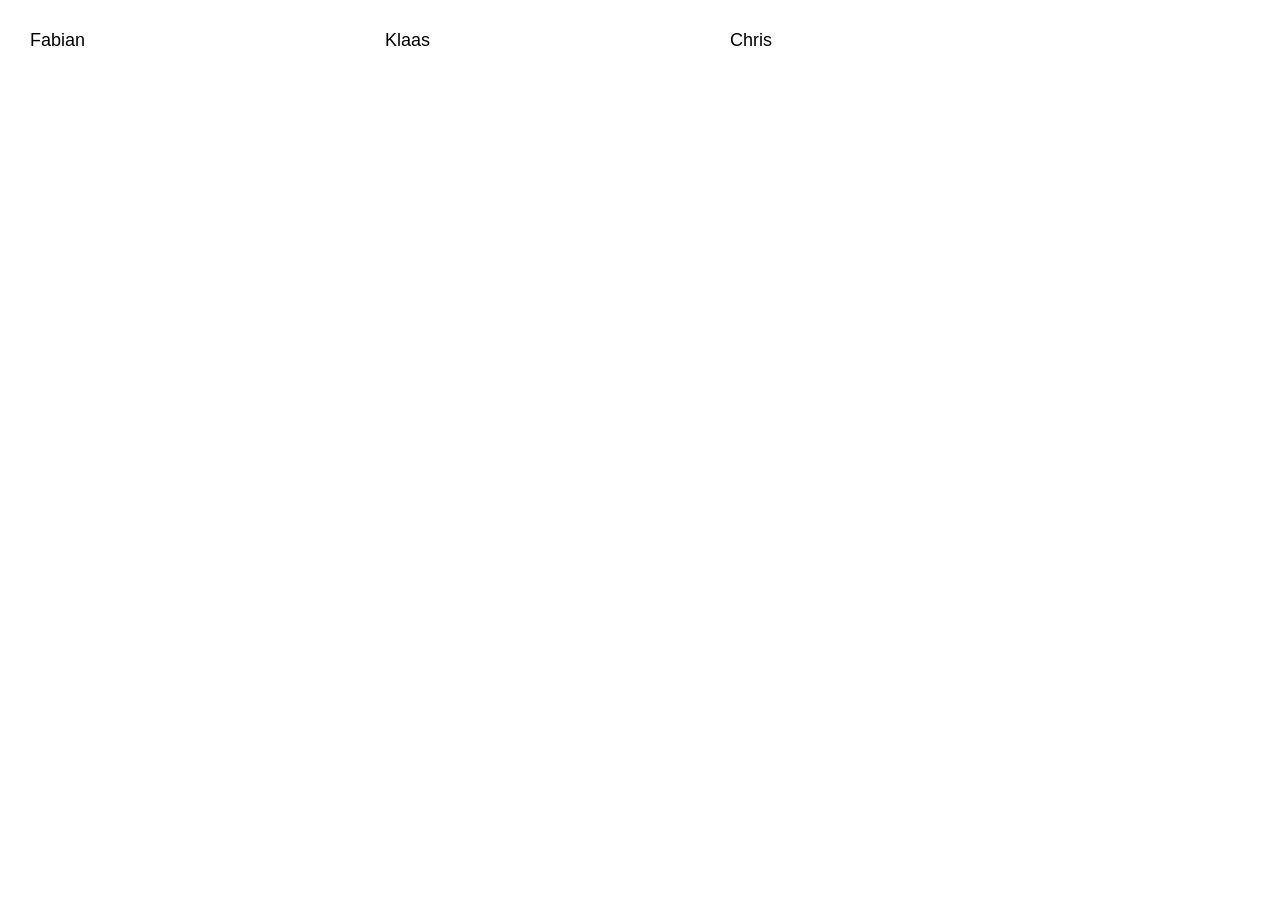
==== index.html @ 62a634cb "wqerq" ====
<!DOCTYPE html><html lang="en"><head>
  <meta charset="utf-8">
  <title>AngularTourOfHeroes</title>
  <base href="/">
  <meta name="viewport" content="width=device-width, initial-scale=1">
  <link rel="icon" type="image/x-icon" href="favicon.ico">
  <link rel="preconnect" href="https://fonts.gstatic.com">
  <style type="text/css">@font-face{font-family:'Roboto';font-style:normal;font-weight:300;font-display:swap;src:url(https://fonts.gstatic.com/s/roboto/v30/KFOlCnqEu92Fr1MmSU5fCRc4AMP6lbBP.woff2) format('woff2');unicode-range:U+0460-052F, U+1C80-1C88, U+20B4, U+2DE0-2DFF, U+A640-A69F, U+FE2E-FE2F;}@font-face{font-family:'Roboto';font-style:normal;font-weight:300;font-display:swap;src:url(https://fonts.gstatic.com/s/roboto/v30/KFOlCnqEu92Fr1MmSU5fABc4AMP6lbBP.woff2) format('woff2');unicode-range:U+0301, U+0400-045F, U+0490-0491, U+04B0-04B1, U+2116;}@font-face{font-family:'Roboto';font-style:normal;font-weight:300;font-display:swap;src:url(https://fonts.gstatic.com/s/roboto/v30/KFOlCnqEu92Fr1MmSU5fCBc4AMP6lbBP.woff2) format('woff2');unicode-range:U+1F00-1FFF;}@font-face{font-family:'Roboto';font-style:normal;font-weight:300;font-display:swap;src:url(https://fonts.gstatic.com/s/roboto/v30/KFOlCnqEu92Fr1MmSU5fBxc4AMP6lbBP.woff2) format('woff2');unicode-range:U+0370-03FF;}@font-face{font-family:'Roboto';font-style:normal;font-weight:300;font-display:swap;src:url(https://fonts.gstatic.com/s/roboto/v30/KFOlCnqEu92Fr1MmSU5fCxc4AMP6lbBP.woff2) format('woff2');unicode-range:U+0102-0103, U+0110-0111, U+0128-0129, U+0168-0169, U+01A0-01A1, U+01AF-01B0, U+1EA0-1EF9, U+20AB;}@font-face{font-family:'Roboto';font-style:normal;font-weight:300;font-display:swap;src:url(https://fonts.gstatic.com/s/roboto/v30/KFOlCnqEu92Fr1MmSU5fChc4AMP6lbBP.woff2) format('woff2');unicode-range:U+0100-024F, U+0259, U+1E00-1EFF, U+2020, U+20A0-20AB, U+20AD-20CF, U+2113, U+2C60-2C7F, U+A720-A7FF;}@font-face{font-family:'Roboto';font-style:normal;font-weight:300;font-display:swap;src:url(https://fonts.gstatic.com/s/roboto/v30/KFOlCnqEu92Fr1MmSU5fBBc4AMP6lQ.woff2) format('woff2');unicode-range:U+0000-00FF, U+0131, U+0152-0153, U+02BB-02BC, U+02C6, U+02DA, U+02DC, U+2000-206F, U+2074, U+20AC, U+2122, U+2191, U+2193, U+2212, U+2215, U+FEFF, U+FFFD;}@font-face{font-family:'Roboto';font-style:normal;font-weight:400;font-display:swap;src:url(https://fonts.gstatic.com/s/roboto/v30/KFOmCnqEu92Fr1Mu72xKKTU1Kvnz.woff2) format('woff2');unicode-range:U+0460-052F, U+1C80-1C88, U+20B4, U+2DE0-2DFF, U+A640-A69F, U+FE2E-FE2F;}@font-face{font-family:'Roboto';font-style:normal;font-weight:400;font-display:swap;src:url(https://fonts.gstatic.com/s/roboto/v30/KFOmCnqEu92Fr1Mu5mxKKTU1Kvnz.woff2) format('woff2');unicode-range:U+0301, U+0400-045F, U+0490-0491, U+04B0-04B1, U+2116;}@font-face{font-family:'Roboto';font-style:normal;font-weight:400;font-display:swap;src:url(https://fonts.gstatic.com/s/roboto/v30/KFOmCnqEu92Fr1Mu7mxKKTU1Kvnz.woff2) format('woff2');unicode-range:U+1F00-1FFF;}@font-face{font-family:'Roboto';font-style:normal;font-weight:400;font-display:swap;src:url(https://fonts.gstatic.com/s/roboto/v30/KFOmCnqEu92Fr1Mu4WxKKTU1Kvnz.woff2) format('woff2');unicode-range:U+0370-03FF;}@font-face{font-family:'Roboto';font-style:normal;font-weight:400;font-display:swap;src:url(https://fonts.gstatic.com/s/roboto/v30/KFOmCnqEu92Fr1Mu7WxKKTU1Kvnz.woff2) format('woff2');unicode-range:U+0102-0103, U+0110-0111, U+0128-0129, U+0168-0169, U+01A0-01A1, U+01AF-01B0, U+1EA0-1EF9, U+20AB;}@font-face{font-family:'Roboto';font-style:normal;font-weight:400;font-display:swap;src:url(https://fonts.gstatic.com/s/roboto/v30/KFOmCnqEu92Fr1Mu7GxKKTU1Kvnz.woff2) format('woff2');unicode-range:U+0100-024F, U+0259, U+1E00-1EFF, U+2020, U+20A0-20AB, U+20AD-20CF, U+2113, U+2C60-2C7F, U+A720-A7FF;}@font-face{font-family:'Roboto';font-style:normal;font-weight:400;font-display:swap;src:url(https://fonts.gstatic.com/s/roboto/v30/KFOmCnqEu92Fr1Mu4mxKKTU1Kg.woff2) format('woff2');unicode-range:U+0000-00FF, U+0131, U+0152-0153, U+02BB-02BC, U+02C6, U+02DA, U+02DC, U+2000-206F, U+2074, U+20AC, U+2122, U+2191, U+2193, U+2212, U+2215, U+FEFF, U+FFFD;}@font-face{font-family:'Roboto';font-style:normal;font-weight:500;font-display:swap;src:url(https://fonts.gstatic.com/s/roboto/v30/KFOlCnqEu92Fr1MmEU9fCRc4AMP6lbBP.woff2) format('woff2');unicode-range:U+0460-052F, U+1C80-1C88, U+20B4, U+2DE0-2DFF, U+A640-A69F, U+FE2E-FE2F;}@font-face{font-family:'Roboto';font-style:normal;font-weight:500;font-display:swap;src:url(https://fonts.gstatic.com/s/roboto/v30/KFOlCnqEu92Fr1MmEU9fABc4AMP6lbBP.woff2) format('woff2');unicode-range:U+0301, U+0400-045F, U+0490-0491, U+04B0-04B1, U+2116;}@font-face{font-family:'Roboto';font-style:normal;font-weight:500;font-display:swap;src:url(https://fonts.gstatic.com/s/roboto/v30/KFOlCnqEu92Fr1MmEU9fCBc4AMP6lbBP.woff2) format('woff2');unicode-range:U+1F00-1FFF;}@font-face{font-family:'Roboto';font-style:normal;font-weight:500;font-display:swap;src:url(https://fonts.gstatic.com/s/roboto/v30/KFOlCnqEu92Fr1MmEU9fBxc4AMP6lbBP.woff2) format('woff2');unicode-range:U+0370-03FF;}@font-face{font-family:'Roboto';font-style:normal;font-weight:500;font-display:swap;src:url(https://fonts.gstatic.com/s/roboto/v30/KFOlCnqEu92Fr1MmEU9fCxc4AMP6lbBP.woff2) format('woff2');unicode-range:U+0102-0103, U+0110-0111, U+0128-0129, U+0168-0169, U+01A0-01A1, U+01AF-01B0, U+1EA0-1EF9, U+20AB;}@font-face{font-family:'Roboto';font-style:normal;font-weight:500;font-display:swap;src:url(https://fonts.gstatic.com/s/roboto/v30/KFOlCnqEu92Fr1MmEU9fChc4AMP6lbBP.woff2) format('woff2');unicode-range:U+0100-024F, U+0259, U+1E00-1EFF, U+2020, U+20A0-20AB, U+20AD-20CF, U+2113, U+2C60-2C7F, U+A720-A7FF;}@font-face{font-family:'Roboto';font-style:normal;font-weight:500;font-display:swap;src:url(https://fonts.gstatic.com/s/roboto/v30/KFOlCnqEu92Fr1MmEU9fBBc4AMP6lQ.woff2) format('woff2');unicode-range:U+0000-00FF, U+0131, U+0152-0153, U+02BB-02BC, U+02C6, U+02DA, U+02DC, U+2000-206F, U+2074, U+20AC, U+2122, U+2191, U+2193, U+2212, U+2215, U+FEFF, U+FFFD;}</style>
  <style type="text/css">@font-face{font-family:'Material Icons';font-style:normal;font-weight:400;src:url(https://fonts.gstatic.com/s/materialicons/v139/flUhRq6tzZclQEJ-Vdg-IuiaDsNcIhQ8tQ.woff2) format('woff2');}.material-icons{font-family:'Material Icons';font-weight:normal;font-style:normal;font-size:24px;line-height:1;letter-spacing:normal;text-transform:none;display:inline-block;white-space:nowrap;word-wrap:normal;direction:ltr;-webkit-font-feature-settings:'liga';-webkit-font-smoothing:antialiased;}</style>
<style>.mat-typography{font:400 14px/20px Roboto,Helvetica Neue,sans-serif;letter-spacing:normal}html,body{height:100%}body{margin:0;font-family:Roboto,Helvetica Neue,sans-serif}</style><link rel="stylesheet" href="styles.3073e10a0bddda7f.css" media="print" onload="this.media='all'"><noscript><link rel="stylesheet" href="styles.3073e10a0bddda7f.css"></noscript></head>
<body class="mat-typography">
  <app-root></app-root>
<script src="runtime.7b18d812131304f4.js" type="module"></script><script src="polyfills.73172dfca017f187.js" type="module"></script><script src="main.7d43008f51463a20.js" type="module"></script>

</body></html>
---- styles.3073e10a0bddda7f.css ----
.mat-badge-content{font-weight:600;font-size:12px;font-family:Roboto,Helvetica Neue,sans-serif}.mat-badge-small .mat-badge-content{font-size:9px}.mat-badge-large .mat-badge-content{font-size:24px}.mat-h1,.mat-headline,.mat-typography h1{font:400 24px/32px Roboto,Helvetica Neue,sans-serif;letter-spacing:normal;margin:0 0 16px}.mat-h2,.mat-title,.mat-typography h2{font:500 20px/32px Roboto,Helvetica Neue,sans-serif;letter-spacing:normal;margin:0 0 16px}.mat-h3,.mat-subheading-2,.mat-typography h3{font:400 16px/28px Roboto,Helvetica Neue,sans-serif;letter-spacing:normal;margin:0 0 16px}.mat-h4,.mat-subheading-1,.mat-typography h4{font:400 15px/24px Roboto,Helvetica Neue,sans-serif;letter-spacing:normal;margin:0 0 16px}.mat-h5,.mat-typography h5{font:400 11.62px/20px Roboto,Helvetica Neue,sans-serif;margin:0 0 12px}.mat-h6,.mat-typography h6{font:400 9.38px/20px Roboto,Helvetica Neue,sans-serif;margin:0 0 12px}.mat-body-strong,.mat-body-2{font:500 14px/24px Roboto,Helvetica Neue,sans-serif;letter-spacing:normal}.mat-body,.mat-body-1,.mat-typography{font:400 14px/20px Roboto,Helvetica Neue,sans-serif;letter-spacing:normal}.mat-body p,.mat-body-1 p,.mat-typography p{margin:0 0 12px}.mat-small,.mat-caption{font:400 12px/20px Roboto,Helvetica Neue,sans-serif;letter-spacing:normal}.mat-display-4,.mat-typography .mat-display-4{font:300 112px/112px Roboto,Helvetica Neue,sans-serif;letter-spacing:-.05em;margin:0 0 56px}.mat-display-3,.mat-typography .mat-display-3{font:400 56px/56px Roboto,Helvetica Neue,sans-serif;letter-spacing:-.02em;margin:0 0 64px}.mat-display-2,.mat-typography .mat-display-2{font:400 45px/48px Roboto,Helvetica Neue,sans-serif;letter-spacing:-.005em;margin:0 0 64px}.mat-display-1,.mat-typography .mat-display-1{font:400 34px/40px Roboto,Helvetica Neue,sans-serif;letter-spacing:normal;margin:0 0 64px}.mat-bottom-sheet-container{font:400 14px/20px Roboto,Helvetica Neue,sans-serif;letter-spacing:normal}.mat-button,.mat-raised-button,.mat-icon-button,.mat-stroked-button,.mat-flat-button,.mat-fab,.mat-mini-fab{font-family:Roboto,Helvetica Neue,sans-serif;font-size:14px;font-weight:500}.mat-button-toggle,.mat-card{font-family:Roboto,Helvetica Neue,sans-serif}.mat-card-title{font-size:24px;font-weight:500}.mat-card-header .mat-card-title{font-size:20px}.mat-card-subtitle,.mat-card-content{font-size:14px}.mat-checkbox{font-family:Roboto,Helvetica Neue,sans-serif}.mat-checkbox-layout .mat-checkbox-label{line-height:24px}.mat-chip{font-size:14px;font-weight:500}.mat-chip .mat-chip-trailing-icon.mat-icon,.mat-chip .mat-chip-remove.mat-icon{font-size:18px}.mat-table{font-family:Roboto,Helvetica Neue,sans-serif}.mat-header-cell{font-size:12px;font-weight:500}.mat-cell,.mat-footer-cell{font-size:14px}.mat-calendar{font-family:Roboto,Helvetica Neue,sans-serif}.mat-calendar-body{font-size:13px}.mat-calendar-body-label,.mat-calendar-period-button{font-size:14px;font-weight:500}.mat-calendar-table-header th{font-size:11px;font-weight:400}.mat-dialog-title{font:500 20px/32px Roboto,Helvetica Neue,sans-serif;letter-spacing:normal}.mat-expansion-panel-header{font-family:Roboto,Helvetica Neue,sans-serif;font-size:15px;font-weight:400}.mat-expansion-panel-content{font:400 14px/20px Roboto,Helvetica Neue,sans-serif;letter-spacing:normal}.mat-form-field{font-size:inherit;font-weight:400;line-height:1.125;font-family:Roboto,Helvetica Neue,sans-serif;letter-spacing:normal}.mat-form-field-wrapper{padding-bottom:1.34375em}.mat-form-field-prefix .mat-icon,.mat-form-field-suffix .mat-icon{font-size:150%;line-height:1.125}.mat-form-field-prefix .mat-icon-button,.mat-form-field-suffix .mat-icon-button{height:1.5em;width:1.5em}.mat-form-field-prefix .mat-icon-button .mat-icon,.mat-form-field-suffix .mat-icon-button .mat-icon{height:1.125em;line-height:1.125}.mat-form-field-infix{padding:.5em 0;border-top:.84375em solid transparent}.mat-form-field-can-float.mat-form-field-should-float .mat-form-field-label,.mat-form-field-can-float .mat-input-server:focus+.mat-form-field-label-wrapper .mat-form-field-label{transform:translateY(-1.34375em) scale(.75);width:133.3333333333%}.mat-form-field-can-float .mat-input-server[label]:not(:label-shown)+.mat-form-field-label-wrapper .mat-form-field-label{transform:translateY(-1.34374em) scale(.75);width:133.3333433333%}.mat-form-field-label-wrapper{top:-.84375em;padding-top:.84375em}.mat-form-field-label{top:1.34375em}.mat-form-field-underline{bottom:1.34375em}.mat-form-field-subscript-wrapper{font-size:75%;margin-top:.6666666667em;top:calc(100% - 1.7916666667em)}.mat-form-field-appearance-legacy .mat-form-field-wrapper{padding-bottom:1.25em}.mat-form-field-appearance-legacy .mat-form-field-infix{padding:.4375em 0}.mat-form-field-appearance-legacy.mat-form-field-can-float.mat-form-field-should-float .mat-form-field-label,.mat-form-field-appearance-legacy.mat-form-field-can-float .mat-input-server:focus+.mat-form-field-label-wrapper .mat-form-field-label{transform:translateY(-1.28125em) scale(.75) perspective(100px) translateZ(.001px);width:133.3333333333%}.mat-form-field-appearance-legacy.mat-form-field-can-float .mat-form-field-autofill-control:-webkit-autofill+.mat-form-field-label-wrapper .mat-form-field-label{transform:translateY(-1.28125em) scale(.75) perspective(100px) translateZ(.00101px);width:133.3333433333%}.mat-form-field-appearance-legacy.mat-form-field-can-float .mat-input-server[label]:not(:label-shown)+.mat-form-field-label-wrapper .mat-form-field-label{transform:translateY(-1.28125em) scale(.75) perspective(100px) translateZ(.00102px);width:133.3333533333%}.mat-form-field-appearance-legacy .mat-form-field-label{top:1.28125em}.mat-form-field-appearance-legacy .mat-form-field-underline{bottom:1.25em}.mat-form-field-appearance-legacy .mat-form-field-subscript-wrapper{margin-top:.5416666667em;top:calc(100% - 1.6666666667em)}@media print{.mat-form-field-appearance-legacy.mat-form-field-can-float.mat-form-field-should-float .mat-form-field-label,.mat-form-field-appearance-legacy.mat-form-field-can-float .mat-input-server:focus+.mat-form-field-label-wrapper .mat-form-field-label{transform:translateY(-1.28122em) scale(.75)}.mat-form-field-appearance-legacy.mat-form-field-can-float .mat-form-field-autofill-control:-webkit-autofill+.mat-form-field-label-wrapper .mat-form-field-label{transform:translateY(-1.28121em) scale(.75)}.mat-form-field-appearance-legacy.mat-form-field-can-float .mat-input-server[label]:not(:label-shown)+.mat-form-field-label-wrapper .mat-form-field-label{transform:translateY(-1.2812em) scale(.75)}}.mat-form-field-appearance-fill .mat-form-field-infix{padding:.25em 0 .75em}.mat-form-field-appearance-fill .mat-form-field-label{top:1.09375em;margin-top:-.5em}.mat-form-field-appearance-fill.mat-form-field-can-float.mat-form-field-should-float .mat-form-field-label,.mat-form-field-appearance-fill.mat-form-field-can-float .mat-input-server:focus+.mat-form-field-label-wrapper .mat-form-field-label{transform:translateY(-.59375em) scale(.75);width:133.3333333333%}.mat-form-field-appearance-fill.mat-form-field-can-float .mat-input-server[label]:not(:label-shown)+.mat-form-field-label-wrapper .mat-form-field-label{transform:translateY(-.59374em) scale(.75);width:133.3333433333%}.mat-form-field-appearance-outline .mat-form-field-infix{padding:1em 0}.mat-form-field-appearance-outline .mat-form-field-label{top:1.84375em;margin-top:-.25em}.mat-form-field-appearance-outline.mat-form-field-can-float.mat-form-field-should-float .mat-form-field-label,.mat-form-field-appearance-outline.mat-form-field-can-float .mat-input-server:focus+.mat-form-field-label-wrapper .mat-form-field-label{transform:translateY(-1.59375em) scale(.75);width:133.3333333333%}.mat-form-field-appearance-outline.mat-form-field-can-float .mat-input-server[label]:not(:label-shown)+.mat-form-field-label-wrapper .mat-form-field-label{transform:translateY(-1.59374em) scale(.75);width:133.3333433333%}.mat-grid-tile-header,.mat-grid-tile-footer{font-size:14px}.mat-grid-tile-header .mat-line,.mat-grid-tile-footer .mat-line{white-space:nowrap;overflow:hidden;text-overflow:ellipsis;display:block;box-sizing:border-box}.mat-grid-tile-header .mat-line:nth-child(n+2),.mat-grid-tile-footer .mat-line:nth-child(n+2){font-size:12px}input.mat-input-element{margin-top:-.0625em}.mat-menu-item{font-family:Roboto,Helvetica Neue,sans-serif;font-size:14px;font-weight:400}.mat-paginator,.mat-paginator-page-size .mat-select-trigger{font-family:Roboto,Helvetica Neue,sans-serif;font-size:12px}.mat-radio-button,.mat-select{font-family:Roboto,Helvetica Neue,sans-serif}.mat-select-trigger{height:1.125em}.mat-slide-toggle-content{font-family:Roboto,Helvetica Neue,sans-serif}.mat-slider-thumb-label-text{font-family:Roboto,Helvetica Neue,sans-serif;font-size:12px;font-weight:500}.mat-stepper-vertical,.mat-stepper-horizontal{font-family:Roboto,Helvetica Neue,sans-serif}.mat-step-label{font-size:14px;font-weight:400}.mat-step-sub-label-error{font-weight:400}.mat-step-label-error{font-size:14px}.mat-step-label-selected{font-size:14px;font-weight:500}.mat-tab-group{font-family:Roboto,Helvetica Neue,sans-serif}.mat-tab-label,.mat-tab-link{font-family:Roboto,Helvetica Neue,sans-serif;font-size:14px;font-weight:500}.mat-toolbar,.mat-toolbar h1,.mat-toolbar h2,.mat-toolbar h3,.mat-toolbar h4,.mat-toolbar h5,.mat-toolbar h6{font:500 20px/32px Roboto,Helvetica Neue,sans-serif;letter-spacing:normal;margin:0}.mat-tooltip{font-family:Roboto,Helvetica Neue,sans-serif;font-size:10px;padding-top:6px;padding-bottom:6px}.mat-tooltip-handset{font-size:14px;padding-top:8px;padding-bottom:8px}.mat-list-item,.mat-list-option{font-family:Roboto,Helvetica Neue,sans-serif}.mat-list-base .mat-list-item{font-size:16px}.mat-list-base .mat-list-item .mat-line{white-space:nowrap;overflow:hidden;text-overflow:ellipsis;display:block;box-sizing:border-box}.mat-list-base .mat-list-item .mat-line:nth-child(n+2){font-size:14px}.mat-list-base .mat-list-option{font-size:16px}.mat-list-base .mat-list-option .mat-line{white-space:nowrap;overflow:hidden;text-overflow:ellipsis;display:block;box-sizing:border-box}.mat-list-base .mat-list-option .mat-line:nth-child(n+2){font-size:14px}.mat-list-base .mat-subheader{font-family:Roboto,Helvetica Neue,sans-serif;font-size:14px;font-weight:500}.mat-list-base[dense] .mat-list-item{font-size:12px}.mat-list-base[dense] .mat-list-item .mat-line{white-space:nowrap;overflow:hidden;text-overflow:ellipsis;display:block;box-sizing:border-box}.mat-list-base[dense] .mat-list-item .mat-line:nth-child(n+2){font-size:12px}.mat-list-base[dense] .mat-list-option{font-size:12px}.mat-list-base[dense] .mat-list-option .mat-line{white-space:nowrap;overflow:hidden;text-overflow:ellipsis;display:block;box-sizing:border-box}.mat-list-base[dense] .mat-list-option .mat-line:nth-child(n+2){font-size:12px}.mat-list-base[dense] .mat-subheader{font-family:Roboto,Helvetica Neue,sans-serif;font-size:12px;font-weight:500}.mat-option{font-family:Roboto,Helvetica Neue,sans-serif;font-size:16px}.mat-optgroup-label{font:500 14px/24px Roboto,Helvetica Neue,sans-serif;letter-spacing:normal}.mat-simple-snackbar{font-family:Roboto,Helvetica Neue,sans-serif;font-size:14px}.mat-simple-snackbar-action{line-height:1;font-family:inherit;font-size:inherit;font-weight:500}.mat-tree{font-family:Roboto,Helvetica Neue,sans-serif}.mat-tree-node,.mat-nested-tree-node{font-weight:400;font-size:14px}.mat-ripple{overflow:hidden;position:relative}.mat-ripple:not(:empty){transform:translateZ(0)}.mat-ripple.mat-ripple-unbounded{overflow:visible}.mat-ripple-element{position:absolute;border-radius:50%;pointer-events:none;transition:opacity,transform 0ms cubic-bezier(0,0,.2,1);transform:scale(0)}.cdk-high-contrast-active .mat-ripple-element{display:none}.cdk-visually-hidden{border:0;clip:rect(0 0 0 0);height:1px;margin:-1px;overflow:hidden;padding:0;position:absolute;width:1px;white-space:nowrap;outline:0;-webkit-appearance:none;-moz-appearance:none}.cdk-overlay-container,.cdk-global-overlay-wrapper{pointer-events:none;top:0;left:0;height:100%;width:100%}.cdk-overlay-container{position:fixed;z-index:1000}.cdk-overlay-container:empty{display:none}.cdk-global-overlay-wrapper{display:flex;position:absolute;z-index:1000}.cdk-overlay-pane{position:absolute;pointer-events:auto;box-sizing:border-box;z-index:1000;display:flex;max-width:100%;max-height:100%}.cdk-overlay-backdrop{position:absolute;inset:0;z-index:1000;pointer-events:auto;-webkit-tap-highlight-color:transparent;transition:opacity .4s cubic-bezier(.25,.8,.25,1);opacity:0}.cdk-overlay-backdrop.cdk-overlay-backdrop-showing{opacity:1}.cdk-high-contrast-active .cdk-overlay-backdrop.cdk-overlay-backdrop-showing{opacity:.6}.cdk-overlay-dark-backdrop{background:rgba(0,0,0,.32)}.cdk-overlay-transparent-backdrop,.cdk-overlay-transparent-backdrop.cdk-overlay-backdrop-showing{opacity:0}.cdk-overlay-connected-position-bounding-box{position:absolute;z-index:1000;display:flex;flex-direction:column;min-width:1px;min-height:1px}.cdk-global-scrollblock{position:fixed;width:100%;overflow-y:scroll}textarea.cdk-textarea-autosize{resize:none}textarea.cdk-textarea-autosize-measuring{padding:2px 0!important;box-sizing:content-box!important;height:auto!important;overflow:hidden!important}textarea.cdk-textarea-autosize-measuring-firefox{padding:2px 0!important;box-sizing:content-box!important;height:0!important}@keyframes cdk-text-field-autofill-start{}@keyframes cdk-text-field-autofill-end{}.cdk-text-field-autofill-monitored:-webkit-autofill{animation:cdk-text-field-autofill-start 0s 1ms}.cdk-text-field-autofill-monitored:not(:-webkit-autofill){animation:cdk-text-field-autofill-end 0s 1ms}.mat-focus-indicator,.mat-mdc-focus-indicator{position:relative}.mat-ripple-element{background-color:#0000001a}.mat-option{color:#000000de}.mat-option:hover:not(.mat-option-disabled),.mat-option:focus:not(.mat-option-disabled){background:rgba(0,0,0,.04)}.mat-option.mat-selected:not(.mat-option-multiple):not(.mat-option-disabled){background:rgba(0,0,0,.04)}.mat-option.mat-active{background:rgba(0,0,0,.04);color:#000000de}.mat-option.mat-option-disabled{color:#00000061}.mat-primary .mat-option.mat-selected:not(.mat-option-disabled){color:#3f51b5}.mat-accent .mat-option.mat-selected:not(.mat-option-disabled){color:#ff4081}.mat-warn .mat-option.mat-selected:not(.mat-option-disabled){color:#f44336}.mat-optgroup-label{color:#0000008a}.mat-optgroup-disabled .mat-optgroup-label{color:#00000061}.mat-pseudo-checkbox{color:#0000008a}.mat-pseudo-checkbox:after{color:#fafafa}.mat-pseudo-checkbox-disabled{color:#b0b0b0}.mat-primary .mat-pseudo-checkbox-checked,.mat-primary .mat-pseudo-checkbox-indeterminate{background:#3f51b5}.mat-pseudo-checkbox-checked,.mat-pseudo-checkbox-indeterminate,.mat-accent .mat-pseudo-checkbox-checked,.mat-accent .mat-pseudo-checkbox-indeterminate{background:#ff4081}.mat-warn .mat-pseudo-checkbox-checked,.mat-warn .mat-pseudo-checkbox-indeterminate{background:#f44336}.mat-pseudo-checkbox-checked.mat-pseudo-checkbox-disabled,.mat-pseudo-checkbox-indeterminate.mat-pseudo-checkbox-disabled{background:#b0b0b0}.mat-app-background{background-color:#fafafa;color:#000000de}.mat-elevation-z0{box-shadow:0 0 #0003,0 0 #00000024,0 0 #0000001f}.mat-elevation-z1{box-shadow:0 2px 1px -1px #0003,0 1px 1px #00000024,0 1px 3px #0000001f}.mat-elevation-z2{box-shadow:0 3px 1px -2px #0003,0 2px 2px #00000024,0 1px 5px #0000001f}.mat-elevation-z3{box-shadow:0 3px 3px -2px #0003,0 3px 4px #00000024,0 1px 8px #0000001f}.mat-elevation-z4{box-shadow:0 2px 4px -1px #0003,0 4px 5px #00000024,0 1px 10px #0000001f}.mat-elevation-z5{box-shadow:0 3px 5px -1px #0003,0 5px 8px #00000024,0 1px 14px #0000001f}.mat-elevation-z6{box-shadow:0 3px 5px -1px #0003,0 6px 10px #00000024,0 1px 18px #0000001f}.mat-elevation-z7{box-shadow:0 4px 5px -2px #0003,0 7px 10px 1px #00000024,0 2px 16px 1px #0000001f}.mat-elevation-z8{box-shadow:0 5px 5px -3px #0003,0 8px 10px 1px #00000024,0 3px 14px 2px #0000001f}.mat-elevation-z9{box-shadow:0 5px 6px -3px #0003,0 9px 12px 1px #00000024,0 3px 16px 2px #0000001f}.mat-elevation-z10{box-shadow:0 6px 6px -3px #0003,0 10px 14px 1px #00000024,0 4px 18px 3px #0000001f}.mat-elevation-z11{box-shadow:0 6px 7px -4px #0003,0 11px 15px 1px #00000024,0 4px 20px 3px #0000001f}.mat-elevation-z12{box-shadow:0 7px 8px -4px #0003,0 12px 17px 2px #00000024,0 5px 22px 4px #0000001f}.mat-elevation-z13{box-shadow:0 7px 8px -4px #0003,0 13px 19px 2px #00000024,0 5px 24px 4px #0000001f}.mat-elevation-z14{box-shadow:0 7px 9px -4px #0003,0 14px 21px 2px #00000024,0 5px 26px 4px #0000001f}.mat-elevation-z15{box-shadow:0 8px 9px -5px #0003,0 15px 22px 2px #00000024,0 6px 28px 5px #0000001f}.mat-elevation-z16{box-shadow:0 8px 10px -5px #0003,0 16px 24px 2px #00000024,0 6px 30px 5px #0000001f}.mat-elevation-z17{box-shadow:0 8px 11px -5px #0003,0 17px 26px 2px #00000024,0 6px 32px 5px #0000001f}.mat-elevation-z18{box-shadow:0 9px 11px -5px #0003,0 18px 28px 2px #00000024,0 7px 34px 6px #0000001f}.mat-elevation-z19{box-shadow:0 9px 12px -6px #0003,0 19px 29px 2px #00000024,0 7px 36px 6px #0000001f}.mat-elevation-z20{box-shadow:0 10px 13px -6px #0003,0 20px 31px 3px #00000024,0 8px 38px 7px #0000001f}.mat-elevation-z21{box-shadow:0 10px 13px -6px #0003,0 21px 33px 3px #00000024,0 8px 40px 7px #0000001f}.mat-elevation-z22{box-shadow:0 10px 14px -6px #0003,0 22px 35px 3px #00000024,0 8px 42px 7px #0000001f}.mat-elevation-z23{box-shadow:0 11px 14px -7px #0003,0 23px 36px 3px #00000024,0 9px 44px 8px #0000001f}.mat-elevation-z24{box-shadow:0 11px 15px -7px #0003,0 24px 38px 3px #00000024,0 9px 46px 8px #0000001f}.mat-theme-loaded-marker{display:none}.mat-autocomplete-panel{background:#fff;color:#000000de}.mat-autocomplete-panel:not([class*=mat-elevation-z]){box-shadow:0 2px 4px -1px #0003,0 4px 5px #00000024,0 1px 10px #0000001f}.mat-autocomplete-panel .mat-option.mat-selected:not(.mat-active):not(:hover){background:#fff}.mat-autocomplete-panel .mat-option.mat-selected:not(.mat-active):not(:hover):not(.mat-option-disabled){color:#000000de}.mat-badge{position:relative}.mat-badge-hidden .mat-badge-content{display:none}.mat-badge-content{position:absolute;text-align:center;display:inline-block;border-radius:50%;transition:transform .2s ease-in-out;transform:scale(.6);overflow:hidden;white-space:nowrap;text-overflow:ellipsis;pointer-events:none}.ng-animate-disabled .mat-badge-content,.mat-badge-content._mat-animation-noopable{transition:none}.mat-badge-content.mat-badge-active{transform:none}.mat-badge-small .mat-badge-content{width:16px;height:16px;line-height:16px}.mat-badge-small.mat-badge-above .mat-badge-content{top:-8px}.mat-badge-small.mat-badge-below .mat-badge-content{bottom:-8px}.mat-badge-small.mat-badge-before .mat-badge-content{left:-16px}[dir=rtl] .mat-badge-small.mat-badge-before .mat-badge-content{left:auto;right:-16px}.mat-badge-small.mat-badge-after .mat-badge-content{right:-16px}[dir=rtl] .mat-badge-small.mat-badge-after .mat-badge-content{right:auto;left:-16px}.mat-badge-small.mat-badge-overlap.mat-badge-before .mat-badge-content{left:-8px}[dir=rtl] .mat-badge-small.mat-badge-overlap.mat-badge-before .mat-badge-content{left:auto;right:-8px}.mat-badge-small.mat-badge-overlap.mat-badge-after .mat-badge-content{right:-8px}[dir=rtl] .mat-badge-small.mat-badge-overlap.mat-badge-after .mat-badge-content{right:auto;left:-8px}.mat-badge-medium .mat-badge-content{width:22px;height:22px;line-height:22px}.mat-badge-medium.mat-badge-above .mat-badge-content{top:-11px}.mat-badge-medium.mat-badge-below .mat-badge-content{bottom:-11px}.mat-badge-medium.mat-badge-before .mat-badge-content{left:-22px}[dir=rtl] .mat-badge-medium.mat-badge-before .mat-badge-content{left:auto;right:-22px}.mat-badge-medium.mat-badge-after .mat-badge-content{right:-22px}[dir=rtl] .mat-badge-medium.mat-badge-after .mat-badge-content{right:auto;left:-22px}.mat-badge-medium.mat-badge-overlap.mat-badge-before .mat-badge-content{left:-11px}[dir=rtl] .mat-badge-medium.mat-badge-overlap.mat-badge-before .mat-badge-content{left:auto;right:-11px}.mat-badge-medium.mat-badge-overlap.mat-badge-after .mat-badge-content{right:-11px}[dir=rtl] .mat-badge-medium.mat-badge-overlap.mat-badge-after .mat-badge-content{right:auto;left:-11px}.mat-badge-large .mat-badge-content{width:28px;height:28px;line-height:28px}.mat-badge-large.mat-badge-above .mat-badge-content{top:-14px}.mat-badge-large.mat-badge-below .mat-badge-content{bottom:-14px}.mat-badge-large.mat-badge-before .mat-badge-content{left:-28px}[dir=rtl] .mat-badge-large.mat-badge-before .mat-badge-content{left:auto;right:-28px}.mat-badge-large.mat-badge-after .mat-badge-content{right:-28px}[dir=rtl] .mat-badge-large.mat-badge-after .mat-badge-content{right:auto;left:-28px}.mat-badge-large.mat-badge-overlap.mat-badge-before .mat-badge-content{left:-14px}[dir=rtl] .mat-badge-large.mat-badge-overlap.mat-badge-before .mat-badge-content{left:auto;right:-14px}.mat-badge-large.mat-badge-overlap.mat-badge-after .mat-badge-content{right:-14px}[dir=rtl] .mat-badge-large.mat-badge-overlap.mat-badge-after .mat-badge-content{right:auto;left:-14px}.mat-badge-content{color:#fff;background:#3f51b5}.cdk-high-contrast-active .mat-badge-content{outline:solid 1px;border-radius:0}.mat-badge-accent .mat-badge-content{background:#ff4081;color:#fff}.mat-badge-warn .mat-badge-content{color:#fff;background:#f44336}.mat-badge-disabled .mat-badge-content{background:#b9b9b9;color:#00000061}.mat-bottom-sheet-container{box-shadow:0 8px 10px -5px #0003,0 16px 24px 2px #00000024,0 6px 30px 5px #0000001f;background:#fff;color:#000000de}.mat-button,.mat-icon-button,.mat-stroked-button{color:inherit;background:transparent}.mat-button.mat-primary,.mat-icon-button.mat-primary,.mat-stroked-button.mat-primary{color:#3f51b5}.mat-button.mat-accent,.mat-icon-button.mat-accent,.mat-stroked-button.mat-accent{color:#ff4081}.mat-button.mat-warn,.mat-icon-button.mat-warn,.mat-stroked-button.mat-warn{color:#f44336}.mat-button.mat-primary.mat-button-disabled,.mat-button.mat-accent.mat-button-disabled,.mat-button.mat-warn.mat-button-disabled,.mat-button.mat-button-disabled.mat-button-disabled,.mat-icon-button.mat-primary.mat-button-disabled,.mat-icon-button.mat-accent.mat-button-disabled,.mat-icon-button.mat-warn.mat-button-disabled,.mat-icon-button.mat-button-disabled.mat-button-disabled,.mat-stroked-button.mat-primary.mat-button-disabled,.mat-stroked-button.mat-accent.mat-button-disabled,.mat-stroked-button.mat-warn.mat-button-disabled,.mat-stroked-button.mat-button-disabled.mat-button-disabled{color:#00000042}.mat-button.mat-primary .mat-button-focus-overlay,.mat-icon-button.mat-primary .mat-button-focus-overlay,.mat-stroked-button.mat-primary .mat-button-focus-overlay{background-color:#3f51b5}.mat-button.mat-accent .mat-button-focus-overlay,.mat-icon-button.mat-accent .mat-button-focus-overlay,.mat-stroked-button.mat-accent .mat-button-focus-overlay{background-color:#ff4081}.mat-button.mat-warn .mat-button-focus-overlay,.mat-icon-button.mat-warn .mat-button-focus-overlay,.mat-stroked-button.mat-warn .mat-button-focus-overlay{background-color:#f44336}.mat-button.mat-button-disabled .mat-button-focus-overlay,.mat-icon-button.mat-button-disabled .mat-button-focus-overlay,.mat-stroked-button.mat-button-disabled .mat-button-focus-overlay{background-color:transparent}.mat-button .mat-ripple-element,.mat-icon-button .mat-ripple-element,.mat-stroked-button .mat-ripple-element{opacity:.1;background-color:currentColor}.mat-button-focus-overlay{background:#000}.mat-stroked-button:not(.mat-button-disabled){border-color:#0000001f}.mat-flat-button,.mat-raised-button,.mat-fab,.mat-mini-fab{color:#000000de;background-color:#fff}.mat-flat-button.mat-primary,.mat-raised-button.mat-primary,.mat-fab.mat-primary,.mat-mini-fab.mat-primary,.mat-flat-button.mat-accent,.mat-raised-button.mat-accent,.mat-fab.mat-accent,.mat-mini-fab.mat-accent,.mat-flat-button.mat-warn,.mat-raised-button.mat-warn,.mat-fab.mat-warn,.mat-mini-fab.mat-warn{color:#fff}.mat-flat-button.mat-primary.mat-button-disabled,.mat-flat-button.mat-accent.mat-button-disabled,.mat-flat-button.mat-warn.mat-button-disabled,.mat-flat-button.mat-button-disabled.mat-button-disabled,.mat-raised-button.mat-primary.mat-button-disabled,.mat-raised-button.mat-accent.mat-button-disabled,.mat-raised-button.mat-warn.mat-button-disabled,.mat-raised-button.mat-button-disabled.mat-button-disabled,.mat-fab.mat-primary.mat-button-disabled,.mat-fab.mat-accent.mat-button-disabled,.mat-fab.mat-warn.mat-button-disabled,.mat-fab.mat-button-disabled.mat-button-disabled,.mat-mini-fab.mat-primary.mat-button-disabled,.mat-mini-fab.mat-accent.mat-button-disabled,.mat-mini-fab.mat-warn.mat-button-disabled,.mat-mini-fab.mat-button-disabled.mat-button-disabled{color:#00000042}.mat-flat-button.mat-primary,.mat-raised-button.mat-primary,.mat-fab.mat-primary,.mat-mini-fab.mat-primary{background-color:#3f51b5}.mat-flat-button.mat-accent,.mat-raised-button.mat-accent,.mat-fab.mat-accent,.mat-mini-fab.mat-accent{background-color:#ff4081}.mat-flat-button.mat-warn,.mat-raised-button.mat-warn,.mat-fab.mat-warn,.mat-mini-fab.mat-warn{background-color:#f44336}.mat-flat-button.mat-primary.mat-button-disabled,.mat-flat-button.mat-accent.mat-button-disabled,.mat-flat-button.mat-warn.mat-button-disabled,.mat-flat-button.mat-button-disabled.mat-button-disabled,.mat-raised-button.mat-primary.mat-button-disabled,.mat-raised-button.mat-accent.mat-button-disabled,.mat-raised-button.mat-warn.mat-button-disabled,.mat-raised-button.mat-button-disabled.mat-button-disabled,.mat-fab.mat-primary.mat-button-disabled,.mat-fab.mat-accent.mat-button-disabled,.mat-fab.mat-warn.mat-button-disabled,.mat-fab.mat-button-disabled.mat-button-disabled,.mat-mini-fab.mat-primary.mat-button-disabled,.mat-mini-fab.mat-accent.mat-button-disabled,.mat-mini-fab.mat-warn.mat-button-disabled,.mat-mini-fab.mat-button-disabled.mat-button-disabled{background-color:#0000001f}.mat-flat-button.mat-primary .mat-ripple-element,.mat-raised-button.mat-primary .mat-ripple-element,.mat-fab.mat-primary .mat-ripple-element,.mat-mini-fab.mat-primary .mat-ripple-element,.mat-flat-button.mat-accent .mat-ripple-element,.mat-raised-button.mat-accent .mat-ripple-element,.mat-fab.mat-accent .mat-ripple-element,.mat-mini-fab.mat-accent .mat-ripple-element,.mat-flat-button.mat-warn .mat-ripple-element,.mat-raised-button.mat-warn .mat-ripple-element,.mat-fab.mat-warn .mat-ripple-element,.mat-mini-fab.mat-warn .mat-ripple-element{background-color:#ffffff1a}.mat-stroked-button:not([class*=mat-elevation-z]),.mat-flat-button:not([class*=mat-elevation-z]){box-shadow:0 0 #0003,0 0 #00000024,0 0 #0000001f}.mat-raised-button:not([class*=mat-elevation-z]){box-shadow:0 3px 1px -2px #0003,0 2px 2px #00000024,0 1px 5px #0000001f}.mat-raised-button:not(.mat-button-disabled):active:not([class*=mat-elevation-z]){box-shadow:0 5px 5px -3px #0003,0 8px 10px 1px #00000024,0 3px 14px 2px #0000001f}.mat-raised-button.mat-button-disabled:not([class*=mat-elevation-z]){box-shadow:0 0 #0003,0 0 #00000024,0 0 #0000001f}.mat-fab:not([class*=mat-elevation-z]),.mat-mini-fab:not([class*=mat-elevation-z]){box-shadow:0 3px 5px -1px #0003,0 6px 10px #00000024,0 1px 18px #0000001f}.mat-fab:not(.mat-button-disabled):active:not([class*=mat-elevation-z]),.mat-mini-fab:not(.mat-button-disabled):active:not([class*=mat-elevation-z]){box-shadow:0 7px 8px -4px #0003,0 12px 17px 2px #00000024,0 5px 22px 4px #0000001f}.mat-fab.mat-button-disabled:not([class*=mat-elevation-z]),.mat-mini-fab.mat-button-disabled:not([class*=mat-elevation-z]){box-shadow:0 0 #0003,0 0 #00000024,0 0 #0000001f}.mat-button-toggle-standalone,.mat-button-toggle-group{box-shadow:0 3px 1px -2px #0003,0 2px 2px #00000024,0 1px 5px #0000001f}.mat-button-toggle-standalone.mat-button-toggle-appearance-standard,.mat-button-toggle-group-appearance-standard{box-shadow:none}.mat-button-toggle{color:#00000061}.mat-button-toggle .mat-button-toggle-focus-overlay{background-color:#0000001f}.mat-button-toggle-appearance-standard{color:#000000de;background:#fff}.mat-button-toggle-appearance-standard .mat-button-toggle-focus-overlay{background-color:#000}.mat-button-toggle-group-appearance-standard .mat-button-toggle+.mat-button-toggle{border-left:solid 1px rgba(0,0,0,.12)}[dir=rtl] .mat-button-toggle-group-appearance-standard .mat-button-toggle+.mat-button-toggle{border-left:none;border-right:solid 1px rgba(0,0,0,.12)}.mat-button-toggle-group-appearance-standard.mat-button-toggle-vertical .mat-button-toggle+.mat-button-toggle{border-left:none;border-right:none;border-top:solid 1px rgba(0,0,0,.12)}.mat-button-toggle-checked{background-color:#e0e0e0;color:#0000008a}.mat-button-toggle-checked.mat-button-toggle-appearance-standard{color:#000000de}.mat-button-toggle-disabled{color:#00000042;background-color:#eee}.mat-button-toggle-disabled.mat-button-toggle-appearance-standard{background:#fff}.mat-button-toggle-disabled.mat-button-toggle-checked{background-color:#bdbdbd}.mat-button-toggle-standalone.mat-button-toggle-appearance-standard,.mat-button-toggle-group-appearance-standard{border:solid 1px rgba(0,0,0,.12)}.mat-button-toggle-appearance-standard .mat-button-toggle-label-content{line-height:48px}.mat-card{background:#fff;color:#000000de}.mat-card:not([class*=mat-elevation-z]){box-shadow:0 2px 1px -1px #0003,0 1px 1px #00000024,0 1px 3px #0000001f}.mat-card.mat-card-flat:not([class*=mat-elevation-z]){box-shadow:0 0 #0003,0 0 #00000024,0 0 #0000001f}.mat-card-subtitle{color:#0000008a}.mat-checkbox-frame{border-color:#0000008a}.mat-checkbox-checkmark{fill:#fafafa}.mat-checkbox-checkmark-path{stroke:#fafafa!important}.mat-checkbox-mixedmark{background-color:#fafafa}.mat-checkbox-indeterminate.mat-primary .mat-checkbox-background,.mat-checkbox-checked.mat-primary .mat-checkbox-background{background-color:#3f51b5}.mat-checkbox-indeterminate.mat-accent .mat-checkbox-background,.mat-checkbox-checked.mat-accent .mat-checkbox-background{background-color:#ff4081}.mat-checkbox-indeterminate.mat-warn .mat-checkbox-background,.mat-checkbox-checked.mat-warn .mat-checkbox-background{background-color:#f44336}.mat-checkbox-disabled.mat-checkbox-checked .mat-checkbox-background,.mat-checkbox-disabled.mat-checkbox-indeterminate .mat-checkbox-background{background-color:#b0b0b0}.mat-checkbox-disabled:not(.mat-checkbox-checked) .mat-checkbox-frame{border-color:#b0b0b0}.mat-checkbox-disabled .mat-checkbox-label{color:#0000008a}.mat-checkbox .mat-ripple-element{background-color:#000}.mat-checkbox-checked:not(.mat-checkbox-disabled).mat-primary .mat-ripple-element,.mat-checkbox:active:not(.mat-checkbox-disabled).mat-primary .mat-ripple-element{background:#3f51b5}.mat-checkbox-checked:not(.mat-checkbox-disabled).mat-accent .mat-ripple-element,.mat-checkbox:active:not(.mat-checkbox-disabled).mat-accent .mat-ripple-element{background:#ff4081}.mat-checkbox-checked:not(.mat-checkbox-disabled).mat-warn .mat-ripple-element,.mat-checkbox:active:not(.mat-checkbox-disabled).mat-warn .mat-ripple-element{background:#f44336}.mat-chip.mat-standard-chip{background-color:#e0e0e0;color:#000000de}.mat-chip.mat-standard-chip .mat-chip-remove{color:#000000de;opacity:.4}.mat-chip.mat-standard-chip:not(.mat-chip-disabled):active{box-shadow:0 3px 3px -2px #0003,0 3px 4px #00000024,0 1px 8px #0000001f}.mat-chip.mat-standard-chip:not(.mat-chip-disabled) .mat-chip-remove:hover{opacity:.54}.mat-chip.mat-standard-chip.mat-chip-disabled{opacity:.4}.mat-chip.mat-standard-chip:after{background:#000}.mat-chip.mat-standard-chip.mat-chip-selected.mat-primary{background-color:#3f51b5;color:#fff}.mat-chip.mat-standard-chip.mat-chip-selected.mat-primary .mat-chip-remove{color:#fff;opacity:.4}.mat-chip.mat-standard-chip.mat-chip-selected.mat-primary .mat-ripple-element{background-color:#ffffff1a}.mat-chip.mat-standard-chip.mat-chip-selected.mat-warn{background-color:#f44336;color:#fff}.mat-chip.mat-standard-chip.mat-chip-selected.mat-warn .mat-chip-remove{color:#fff;opacity:.4}.mat-chip.mat-standard-chip.mat-chip-selected.mat-warn .mat-ripple-element{background-color:#ffffff1a}.mat-chip.mat-standard-chip.mat-chip-selected.mat-accent{background-color:#ff4081;color:#fff}.mat-chip.mat-standard-chip.mat-chip-selected.mat-accent .mat-chip-remove{color:#fff;opacity:.4}.mat-chip.mat-standard-chip.mat-chip-selected.mat-accent .mat-ripple-element{background-color:#ffffff1a}.mat-table{background:#fff}.mat-table thead,.mat-table tbody,.mat-table tfoot,mat-header-row,mat-row,mat-footer-row,[mat-header-row],[mat-row],[mat-footer-row],.mat-table-sticky{background:inherit}mat-row,mat-header-row,mat-footer-row,th.mat-header-cell,td.mat-cell,td.mat-footer-cell{border-bottom-color:#0000001f}.mat-header-cell{color:#0000008a}.mat-cell,.mat-footer-cell{color:#000000de}.mat-calendar-arrow{fill:#0000008a}.mat-datepicker-toggle,.mat-datepicker-content .mat-calendar-next-button,.mat-datepicker-content .mat-calendar-previous-button{color:#0000008a}.mat-calendar-table-header-divider:after{background:rgba(0,0,0,.12)}.mat-calendar-table-header,.mat-calendar-body-label{color:#0000008a}.mat-calendar-body-cell-content,.mat-date-range-input-separator{color:#000000de;border-color:transparent}.mat-calendar-body-disabled>.mat-calendar-body-cell-content:not(.mat-calendar-body-selected):not(.mat-calendar-body-comparison-identical){color:#00000061}.mat-form-field-disabled .mat-date-range-input-separator{color:#00000061}.mat-calendar-body-in-preview{color:#0000003d}.mat-calendar-body-today:not(.mat-calendar-body-selected):not(.mat-calendar-body-comparison-identical){border-color:#00000061}.mat-calendar-body-disabled>.mat-calendar-body-today:not(.mat-calendar-body-selected):not(.mat-calendar-body-comparison-identical){border-color:#0000002e}.mat-calendar-body-in-range:before{background:rgba(63,81,181,.2)}.mat-calendar-body-comparison-identical,.mat-calendar-body-in-comparison-range:before{background:rgba(249,171,0,.2)}.mat-calendar-body-comparison-bridge-start:before,[dir=rtl] .mat-calendar-body-comparison-bridge-end:before{background:linear-gradient(to right,rgba(63,81,181,.2) 50%,rgba(249,171,0,.2) 50%)}.mat-calendar-body-comparison-bridge-end:before,[dir=rtl] .mat-calendar-body-comparison-bridge-start:before{background:linear-gradient(to left,rgba(63,81,181,.2) 50%,rgba(249,171,0,.2) 50%)}.mat-calendar-body-in-range>.mat-calendar-body-comparison-identical,.mat-calendar-body-in-comparison-range.mat-calendar-body-in-range:after{background:#a8dab5}.mat-calendar-body-comparison-identical.mat-calendar-body-selected,.mat-calendar-body-in-comparison-range>.mat-calendar-body-selected{background:#46a35e}.mat-calendar-body-selected{background-color:#3f51b5;color:#fff}.mat-calendar-body-disabled>.mat-calendar-body-selected{background-color:#3f51b566}.mat-calendar-body-today.mat-calendar-body-selected{box-shadow:inset 0 0 0 1px #fff}.mat-calendar-body-cell:not(.mat-calendar-body-disabled):hover>.mat-calendar-body-cell-content:not(.mat-calendar-body-selected):not(.mat-calendar-body-comparison-identical),.cdk-keyboard-focused .mat-calendar-body-active>.mat-calendar-body-cell-content:not(.mat-calendar-body-selected):not(.mat-calendar-body-comparison-identical),.cdk-program-focused .mat-calendar-body-active>.mat-calendar-body-cell-content:not(.mat-calendar-body-selected):not(.mat-calendar-body-comparison-identical){background-color:#3f51b54d}.mat-datepicker-content{box-shadow:0 2px 4px -1px #0003,0 4px 5px #00000024,0 1px 10px #0000001f;background-color:#fff;color:#000000de}.mat-datepicker-content.mat-accent .mat-calendar-body-in-range:before{background:rgba(255,64,129,.2)}.mat-datepicker-content.mat-accent .mat-calendar-body-comparison-identical,.mat-datepicker-content.mat-accent .mat-calendar-body-in-comparison-range:before{background:rgba(249,171,0,.2)}.mat-datepicker-content.mat-accent .mat-calendar-body-comparison-bridge-start:before,.mat-datepicker-content.mat-accent [dir=rtl] .mat-calendar-body-comparison-bridge-end:before{background:linear-gradient(to right,rgba(255,64,129,.2) 50%,rgba(249,171,0,.2) 50%)}.mat-datepicker-content.mat-accent .mat-calendar-body-comparison-bridge-end:before,.mat-datepicker-content.mat-accent [dir=rtl] .mat-calendar-body-comparison-bridge-start:before{background:linear-gradient(to left,rgba(255,64,129,.2) 50%,rgba(249,171,0,.2) 50%)}.mat-datepicker-content.mat-accent .mat-calendar-body-in-range>.mat-calendar-body-comparison-identical,.mat-datepicker-content.mat-accent .mat-calendar-body-in-comparison-range.mat-calendar-body-in-range:after{background:#a8dab5}.mat-datepicker-content.mat-accent .mat-calendar-body-comparison-identical.mat-calendar-body-selected,.mat-datepicker-content.mat-accent .mat-calendar-body-in-comparison-range>.mat-calendar-body-selected{background:#46a35e}.mat-datepicker-content.mat-accent .mat-calendar-body-selected{background-color:#ff4081;color:#fff}.mat-datepicker-content.mat-accent .mat-calendar-body-disabled>.mat-calendar-body-selected{background-color:#ff408166}.mat-datepicker-content.mat-accent .mat-calendar-body-today.mat-calendar-body-selected{box-shadow:inset 0 0 0 1px #fff}.mat-datepicker-content.mat-accent .mat-calendar-body-cell:not(.mat-calendar-body-disabled):hover>.mat-calendar-body-cell-content:not(.mat-calendar-body-selected):not(.mat-calendar-body-comparison-identical),.mat-datepicker-content.mat-accent .cdk-keyboard-focused .mat-calendar-body-active>.mat-calendar-body-cell-content:not(.mat-calendar-body-selected):not(.mat-calendar-body-comparison-identical),.mat-datepicker-content.mat-accent .cdk-program-focused .mat-calendar-body-active>.mat-calendar-body-cell-content:not(.mat-calendar-body-selected):not(.mat-calendar-body-comparison-identical){background-color:#ff40814d}.mat-datepicker-content.mat-warn .mat-calendar-body-in-range:before{background:rgba(244,67,54,.2)}.mat-datepicker-content.mat-warn .mat-calendar-body-comparison-identical,.mat-datepicker-content.mat-warn .mat-calendar-body-in-comparison-range:before{background:rgba(249,171,0,.2)}.mat-datepicker-content.mat-warn .mat-calendar-body-comparison-bridge-start:before,.mat-datepicker-content.mat-warn [dir=rtl] .mat-calendar-body-comparison-bridge-end:before{background:linear-gradient(to right,rgba(244,67,54,.2) 50%,rgba(249,171,0,.2) 50%)}.mat-datepicker-content.mat-warn .mat-calendar-body-comparison-bridge-end:before,.mat-datepicker-content.mat-warn [dir=rtl] .mat-calendar-body-comparison-bridge-start:before{background:linear-gradient(to left,rgba(244,67,54,.2) 50%,rgba(249,171,0,.2) 50%)}.mat-datepicker-content.mat-warn .mat-calendar-body-in-range>.mat-calendar-body-comparison-identical,.mat-datepicker-content.mat-warn .mat-calendar-body-in-comparison-range.mat-calendar-body-in-range:after{background:#a8dab5}.mat-datepicker-content.mat-warn .mat-calendar-body-comparison-identical.mat-calendar-body-selected,.mat-datepicker-content.mat-warn .mat-calendar-body-in-comparison-range>.mat-calendar-body-selected{background:#46a35e}.mat-datepicker-content.mat-warn .mat-calendar-body-selected{background-color:#f44336;color:#fff}.mat-datepicker-content.mat-warn .mat-calendar-body-disabled>.mat-calendar-body-selected{background-color:#f4433666}.mat-datepicker-content.mat-warn .mat-calendar-body-today.mat-calendar-body-selected{box-shadow:inset 0 0 0 1px #fff}.mat-datepicker-content.mat-warn .mat-calendar-body-cell:not(.mat-calendar-body-disabled):hover>.mat-calendar-body-cell-content:not(.mat-calendar-body-selected):not(.mat-calendar-body-comparison-identical),.mat-datepicker-content.mat-warn .cdk-keyboard-focused .mat-calendar-body-active>.mat-calendar-body-cell-content:not(.mat-calendar-body-selected):not(.mat-calendar-body-comparison-identical),.mat-datepicker-content.mat-warn .cdk-program-focused .mat-calendar-body-active>.mat-calendar-body-cell-content:not(.mat-calendar-body-selected):not(.mat-calendar-body-comparison-identical){background-color:#f443364d}.mat-datepicker-content-touch{box-shadow:0 11px 15px -7px #0003,0 24px 38px 3px #00000024,0 9px 46px 8px #0000001f}.mat-datepicker-toggle-active{color:#3f51b5}.mat-datepicker-toggle-active.mat-accent{color:#ff4081}.mat-datepicker-toggle-active.mat-warn{color:#f44336}.mat-date-range-input-inner[disabled]{color:#00000061}.mat-dialog-container{box-shadow:0 11px 15px -7px #0003,0 24px 38px 3px #00000024,0 9px 46px 8px #0000001f;background:#fff;color:#000000de}.mat-divider{border-top-color:#0000001f}.mat-divider-vertical{border-right-color:#0000001f}.mat-expansion-panel{background:#fff;color:#000000de}.mat-expansion-panel:not([class*=mat-elevation-z]){box-shadow:0 3px 1px -2px #0003,0 2px 2px #00000024,0 1px 5px #0000001f}.mat-action-row{border-top-color:#0000001f}.mat-expansion-panel .mat-expansion-panel-header.cdk-keyboard-focused:not([aria-disabled=true]),.mat-expansion-panel .mat-expansion-panel-header.cdk-program-focused:not([aria-disabled=true]),.mat-expansion-panel:not(.mat-expanded) .mat-expansion-panel-header:hover:not([aria-disabled=true]){background:rgba(0,0,0,.04)}@media (hover: none){.mat-expansion-panel:not(.mat-expanded):not([aria-disabled=true]) .mat-expansion-panel-header:hover{background:#fff}}.mat-expansion-panel-header-title{color:#000000de}.mat-expansion-panel-header-description,.mat-expansion-indicator:after{color:#0000008a}.mat-expansion-panel-header[aria-disabled=true]{color:#00000042}.mat-expansion-panel-header[aria-disabled=true] .mat-expansion-panel-header-title,.mat-expansion-panel-header[aria-disabled=true] .mat-expansion-panel-header-description{color:inherit}.mat-expansion-panel-header{height:48px}.mat-expansion-panel-header.mat-expanded{height:64px}.mat-form-field-label,.mat-hint{color:#0009}.mat-form-field.mat-focused .mat-form-field-label{color:#3f51b5}.mat-form-field.mat-focused .mat-form-field-label.mat-accent{color:#ff4081}.mat-form-field.mat-focused .mat-form-field-label.mat-warn{color:#f44336}.mat-focused .mat-form-field-required-marker{color:#ff4081}.mat-form-field-ripple{background-color:#000000de}.mat-form-field.mat-focused .mat-form-field-ripple{background-color:#3f51b5}.mat-form-field.mat-focused .mat-form-field-ripple.mat-accent{background-color:#ff4081}.mat-form-field.mat-focused .mat-form-field-ripple.mat-warn{background-color:#f44336}.mat-form-field-type-mat-native-select.mat-focused:not(.mat-form-field-invalid) .mat-form-field-infix:after{color:#3f51b5}.mat-form-field-type-mat-native-select.mat-focused:not(.mat-form-field-invalid).mat-accent .mat-form-field-infix:after{color:#ff4081}.mat-form-field-type-mat-native-select.mat-focused:not(.mat-form-field-invalid).mat-warn .mat-form-field-infix:after{color:#f44336}.mat-form-field.mat-form-field-invalid .mat-form-field-label,.mat-form-field.mat-form-field-invalid .mat-form-field-label.mat-accent,.mat-form-field.mat-form-field-invalid .mat-form-field-label .mat-form-field-required-marker{color:#f44336}.mat-form-field.mat-form-field-invalid .mat-form-field-ripple,.mat-form-field.mat-form-field-invalid .mat-form-field-ripple.mat-accent{background-color:#f44336}.mat-error{color:#f44336}.mat-form-field-appearance-legacy .mat-form-field-label,.mat-form-field-appearance-legacy .mat-hint{color:#0000008a}.mat-form-field-appearance-legacy .mat-form-field-underline{background-color:#0000006b}.mat-form-field-appearance-legacy.mat-form-field-disabled .mat-form-field-underline{background-image:linear-gradient(to right,rgba(0,0,0,.42) 0%,rgba(0,0,0,.42) 33%,transparent 0%);background-size:4px 100%;background-repeat:repeat-x}.mat-form-field-appearance-standard .mat-form-field-underline{background-color:#0000006b}.mat-form-field-appearance-standard.mat-form-field-disabled .mat-form-field-underline{background-image:linear-gradient(to right,rgba(0,0,0,.42) 0%,rgba(0,0,0,.42) 33%,transparent 0%);background-size:4px 100%;background-repeat:repeat-x}.mat-form-field-appearance-fill .mat-form-field-flex{background-color:#0000000a}.mat-form-field-appearance-fill.mat-form-field-disabled .mat-form-field-flex{background-color:#00000005}.mat-form-field-appearance-fill .mat-form-field-underline:before{background-color:#0000006b}.mat-form-field-appearance-fill.mat-form-field-disabled .mat-form-field-label{color:#00000061}.mat-form-field-appearance-fill.mat-form-field-disabled .mat-form-field-underline:before{background-color:transparent}.mat-form-field-appearance-outline .mat-form-field-outline{color:#0000001f}.mat-form-field-appearance-outline .mat-form-field-outline-thick{color:#000000de}.mat-form-field-appearance-outline.mat-focused .mat-form-field-outline-thick{color:#3f51b5}.mat-form-field-appearance-outline.mat-focused.mat-accent .mat-form-field-outline-thick{color:#ff4081}.mat-form-field-appearance-outline.mat-focused.mat-warn .mat-form-field-outline-thick,.mat-form-field-appearance-outline.mat-form-field-invalid.mat-form-field-invalid .mat-form-field-outline-thick{color:#f44336}.mat-form-field-appearance-outline.mat-form-field-disabled .mat-form-field-label{color:#00000061}.mat-form-field-appearance-outline.mat-form-field-disabled .mat-form-field-outline{color:#0000000f}.mat-icon.mat-primary{color:#3f51b5}.mat-icon.mat-accent{color:#ff4081}.mat-icon.mat-warn{color:#f44336}.mat-form-field-type-mat-native-select .mat-form-field-infix:after{color:#0000008a}.mat-input-element:disabled,.mat-form-field-type-mat-native-select.mat-form-field-disabled .mat-form-field-infix:after{color:#00000061}.mat-input-element{caret-color:#3f51b5}.mat-input-element::placeholder{color:#0000006b}.mat-input-element::-moz-placeholder{color:#0000006b}.mat-input-element::-webkit-input-placeholder{color:#0000006b}.mat-input-element:-ms-input-placeholder{color:#0000006b}.mat-form-field.mat-accent .mat-input-element{caret-color:#ff4081}.mat-form-field.mat-warn .mat-input-element,.mat-form-field-invalid .mat-input-element{caret-color:#f44336}.mat-form-field-type-mat-native-select.mat-form-field-invalid .mat-form-field-infix:after{color:#f44336}.mat-list-base .mat-list-item,.mat-list-base .mat-list-option{color:#000000de}.mat-list-base .mat-subheader{color:#0000008a}.mat-list-item-disabled{background-color:#eee}.mat-list-option:hover,.mat-list-option:focus,.mat-nav-list .mat-list-item:hover,.mat-nav-list .mat-list-item:focus,.mat-action-list .mat-list-item:hover,.mat-action-list .mat-list-item:focus{background:rgba(0,0,0,.04)}.mat-list-single-selected-option,.mat-list-single-selected-option:hover,.mat-list-single-selected-option:focus{background:rgba(0,0,0,.12)}.mat-menu-panel{background:#fff}.mat-menu-panel:not([class*=mat-elevation-z]){box-shadow:0 2px 4px -1px #0003,0 4px 5px #00000024,0 1px 10px #0000001f}.mat-menu-item{background:transparent;color:#000000de}.mat-menu-item[disabled],.mat-menu-item[disabled] .mat-menu-submenu-icon,.mat-menu-item[disabled] .mat-icon-no-color{color:#00000061}.mat-menu-item .mat-icon-no-color,.mat-menu-submenu-icon{color:#0000008a}.mat-menu-item:hover:not([disabled]),.mat-menu-item.cdk-program-focused:not([disabled]),.mat-menu-item.cdk-keyboard-focused:not([disabled]),.mat-menu-item-highlighted:not([disabled]){background:rgba(0,0,0,.04)}.mat-paginator{background:#fff}.mat-paginator,.mat-paginator-page-size .mat-select-trigger{color:#0000008a}.mat-paginator-decrement,.mat-paginator-increment{border-top:2px solid rgba(0,0,0,.54);border-right:2px solid rgba(0,0,0,.54)}.mat-paginator-first,.mat-paginator-last{border-top:2px solid rgba(0,0,0,.54)}.mat-icon-button[disabled] .mat-paginator-decrement,.mat-icon-button[disabled] .mat-paginator-increment,.mat-icon-button[disabled] .mat-paginator-first,.mat-icon-button[disabled] .mat-paginator-last{border-color:#00000061}.mat-paginator-container{min-height:56px}.mat-progress-bar-background{fill:#cbd0e9}.mat-progress-bar-buffer{background-color:#cbd0e9}.mat-progress-bar-fill:after{background-color:#3f51b5}.mat-progress-bar.mat-accent .mat-progress-bar-background{fill:#fbccdc}.mat-progress-bar.mat-accent .mat-progress-bar-buffer{background-color:#fbccdc}.mat-progress-bar.mat-accent .mat-progress-bar-fill:after{background-color:#ff4081}.mat-progress-bar.mat-warn .mat-progress-bar-background{fill:#f9ccc9}.mat-progress-bar.mat-warn .mat-progress-bar-buffer{background-color:#f9ccc9}.mat-progress-bar.mat-warn .mat-progress-bar-fill:after{background-color:#f44336}.mat-progress-spinner circle,.mat-spinner circle{stroke:#3f51b5}.mat-progress-spinner.mat-accent circle,.mat-spinner.mat-accent circle{stroke:#ff4081}.mat-progress-spinner.mat-warn circle,.mat-spinner.mat-warn circle{stroke:#f44336}.mat-radio-outer-circle{border-color:#0000008a}.mat-radio-button.mat-primary.mat-radio-checked .mat-radio-outer-circle{border-color:#3f51b5}.mat-radio-button.mat-primary .mat-radio-inner-circle,.mat-radio-button.mat-primary .mat-radio-ripple .mat-ripple-element:not(.mat-radio-persistent-ripple),.mat-radio-button.mat-primary.mat-radio-checked .mat-radio-persistent-ripple,.mat-radio-button.mat-primary:active .mat-radio-persistent-ripple{background-color:#3f51b5}.mat-radio-button.mat-accent.mat-radio-checked .mat-radio-outer-circle{border-color:#ff4081}.mat-radio-button.mat-accent .mat-radio-inner-circle,.mat-radio-button.mat-accent .mat-radio-ripple .mat-ripple-element:not(.mat-radio-persistent-ripple),.mat-radio-button.mat-accent.mat-radio-checked .mat-radio-persistent-ripple,.mat-radio-button.mat-accent:active .mat-radio-persistent-ripple{background-color:#ff4081}.mat-radio-button.mat-warn.mat-radio-checked .mat-radio-outer-circle{border-color:#f44336}.mat-radio-button.mat-warn .mat-radio-inner-circle,.mat-radio-button.mat-warn .mat-radio-ripple .mat-ripple-element:not(.mat-radio-persistent-ripple),.mat-radio-button.mat-warn.mat-radio-checked .mat-radio-persistent-ripple,.mat-radio-button.mat-warn:active .mat-radio-persistent-ripple{background-color:#f44336}.mat-radio-button.mat-radio-disabled.mat-radio-checked .mat-radio-outer-circle,.mat-radio-button.mat-radio-disabled .mat-radio-outer-circle{border-color:#00000061}.mat-radio-button.mat-radio-disabled .mat-radio-ripple .mat-ripple-element,.mat-radio-button.mat-radio-disabled .mat-radio-inner-circle{background-color:#00000061}.mat-radio-button.mat-radio-disabled .mat-radio-label-content{color:#00000061}.mat-radio-button .mat-ripple-element{background-color:#000}.mat-select-value{color:#000000de}.mat-select-placeholder{color:#0000006b}.mat-select-disabled .mat-select-value{color:#00000061}.mat-select-arrow{color:#0000008a}.mat-select-panel{background:#fff}.mat-select-panel:not([class*=mat-elevation-z]){box-shadow:0 2px 4px -1px #0003,0 4px 5px #00000024,0 1px 10px #0000001f}.mat-select-panel .mat-option.mat-selected:not(.mat-option-multiple){background:rgba(0,0,0,.12)}.mat-form-field.mat-focused.mat-primary .mat-select-arrow{color:#3f51b5}.mat-form-field.mat-focused.mat-accent .mat-select-arrow{color:#ff4081}.mat-form-field.mat-focused.mat-warn .mat-select-arrow,.mat-form-field .mat-select.mat-select-invalid .mat-select-arrow{color:#f44336}.mat-form-field .mat-select.mat-select-disabled .mat-select-arrow{color:#00000061}.mat-drawer-container{background-color:#fafafa;color:#000000de}.mat-drawer{background-color:#fff;color:#000000de}.mat-drawer.mat-drawer-push{background-color:#fff}.mat-drawer:not(.mat-drawer-side){box-shadow:0 8px 10px -5px #0003,0 16px 24px 2px #00000024,0 6px 30px 5px #0000001f}.mat-drawer-side{border-right:solid 1px rgba(0,0,0,.12)}.mat-drawer-side.mat-drawer-end,[dir=rtl] .mat-drawer-side{border-left:solid 1px rgba(0,0,0,.12);border-right:none}[dir=rtl] .mat-drawer-side.mat-drawer-end{border-left:none;border-right:solid 1px rgba(0,0,0,.12)}.mat-drawer-backdrop.mat-drawer-shown{background-color:#0009}.mat-slide-toggle.mat-checked .mat-slide-toggle-thumb{background-color:#ff4081}.mat-slide-toggle.mat-checked .mat-slide-toggle-bar{background-color:#ff40818a}.mat-slide-toggle.mat-checked .mat-ripple-element{background-color:#ff4081}.mat-slide-toggle.mat-primary.mat-checked .mat-slide-toggle-thumb{background-color:#3f51b5}.mat-slide-toggle.mat-primary.mat-checked .mat-slide-toggle-bar{background-color:#3f51b58a}.mat-slide-toggle.mat-primary.mat-checked .mat-ripple-element{background-color:#3f51b5}.mat-slide-toggle.mat-warn.mat-checked .mat-slide-toggle-thumb{background-color:#f44336}.mat-slide-toggle.mat-warn.mat-checked .mat-slide-toggle-bar{background-color:#f443368a}.mat-slide-toggle.mat-warn.mat-checked .mat-ripple-element{background-color:#f44336}.mat-slide-toggle:not(.mat-checked) .mat-ripple-element{background-color:#000}.mat-slide-toggle-thumb{box-shadow:0 2px 1px -1px #0003,0 1px 1px #00000024,0 1px 3px #0000001f;background-color:#fafafa}.mat-slide-toggle-bar{background-color:#00000061}.mat-slider-track-background{background-color:#00000042}.mat-primary .mat-slider-track-fill,.mat-primary .mat-slider-thumb,.mat-primary .mat-slider-thumb-label{background-color:#3f51b5}.mat-primary .mat-slider-thumb-label-text{color:#fff}.mat-primary .mat-slider-focus-ring{background-color:#3f51b533}.mat-accent .mat-slider-track-fill,.mat-accent .mat-slider-thumb,.mat-accent .mat-slider-thumb-label{background-color:#ff4081}.mat-accent .mat-slider-thumb-label-text{color:#fff}.mat-accent .mat-slider-focus-ring{background-color:#ff408133}.mat-warn .mat-slider-track-fill,.mat-warn .mat-slider-thumb,.mat-warn .mat-slider-thumb-label{background-color:#f44336}.mat-warn .mat-slider-thumb-label-text{color:#fff}.mat-warn .mat-slider-focus-ring{background-color:#f4433633}.mat-slider:hover .mat-slider-track-background,.mat-slider.cdk-focused .mat-slider-track-background{background-color:#00000061}.mat-slider-disabled .mat-slider-track-background,.mat-slider-disabled .mat-slider-track-fill,.mat-slider-disabled .mat-slider-thumb,.mat-slider-disabled:hover .mat-slider-track-background{background-color:#00000042}.mat-slider-min-value .mat-slider-focus-ring{background-color:#0000001f}.mat-slider-min-value.mat-slider-thumb-label-showing .mat-slider-thumb,.mat-slider-min-value.mat-slider-thumb-label-showing .mat-slider-thumb-label{background-color:#000000de}.mat-slider-min-value.mat-slider-thumb-label-showing.cdk-focused .mat-slider-thumb,.mat-slider-min-value.mat-slider-thumb-label-showing.cdk-focused .mat-slider-thumb-label{background-color:#00000042}.mat-slider-min-value:not(.mat-slider-thumb-label-showing) .mat-slider-thumb{border-color:#00000042;background-color:transparent}.mat-slider-min-value:not(.mat-slider-thumb-label-showing):hover .mat-slider-thumb,.mat-slider-min-value:not(.mat-slider-thumb-label-showing).cdk-focused .mat-slider-thumb{border-color:#00000061}.mat-slider-min-value:not(.mat-slider-thumb-label-showing):hover.mat-slider-disabled .mat-slider-thumb,.mat-slider-min-value:not(.mat-slider-thumb-label-showing).cdk-focused.mat-slider-disabled .mat-slider-thumb{border-color:#00000042}.mat-slider-has-ticks .mat-slider-wrapper:after{border-color:#000000b3}.mat-slider-horizontal .mat-slider-ticks{background-image:repeating-linear-gradient(to right,rgba(0,0,0,.7),rgba(0,0,0,.7) 2px,transparent 0,transparent);background-image:-moz-repeating-linear-gradient(.0001deg,rgba(0,0,0,.7),rgba(0,0,0,.7) 2px,transparent 0,transparent)}.mat-slider-vertical .mat-slider-ticks{background-image:repeating-linear-gradient(to bottom,rgba(0,0,0,.7),rgba(0,0,0,.7) 2px,transparent 0,transparent)}.mat-step-header.cdk-keyboard-focused,.mat-step-header.cdk-program-focused,.mat-step-header:hover:not([aria-disabled]),.mat-step-header:hover[aria-disabled=false]{background-color:#0000000a}.mat-step-header:hover[aria-disabled=true]{cursor:default}@media (hover: none){.mat-step-header:hover{background:none}}.mat-step-header .mat-step-label,.mat-step-header .mat-step-optional{color:#0000008a}.mat-step-header .mat-step-icon{background-color:#0000008a;color:#fff}.mat-step-header .mat-step-icon-selected,.mat-step-header .mat-step-icon-state-done,.mat-step-header .mat-step-icon-state-edit{background-color:#3f51b5;color:#fff}.mat-step-header.mat-accent .mat-step-icon{color:#fff}.mat-step-header.mat-accent .mat-step-icon-selected,.mat-step-header.mat-accent .mat-step-icon-state-done,.mat-step-header.mat-accent .mat-step-icon-state-edit{background-color:#ff4081;color:#fff}.mat-step-header.mat-warn .mat-step-icon{color:#fff}.mat-step-header.mat-warn .mat-step-icon-selected,.mat-step-header.mat-warn .mat-step-icon-state-done,.mat-step-header.mat-warn .mat-step-icon-state-edit{background-color:#f44336;color:#fff}.mat-step-header .mat-step-icon-state-error{background-color:transparent;color:#f44336}.mat-step-header .mat-step-label.mat-step-label-active{color:#000000de}.mat-step-header .mat-step-label.mat-step-label-error{color:#f44336}.mat-stepper-horizontal,.mat-stepper-vertical{background-color:#fff}.mat-stepper-vertical-line:before{border-left-color:#0000001f}.mat-horizontal-stepper-header:before,.mat-horizontal-stepper-header:after,.mat-stepper-horizontal-line{border-top-color:#0000001f}.mat-horizontal-stepper-header{height:72px}.mat-stepper-label-position-bottom .mat-horizontal-stepper-header,.mat-vertical-stepper-header{padding:24px}.mat-stepper-vertical-line:before{top:-16px;bottom:-16px}.mat-stepper-label-position-bottom .mat-horizontal-stepper-header:after,.mat-stepper-label-position-bottom .mat-horizontal-stepper-header:before{top:36px}.mat-stepper-label-position-bottom .mat-stepper-horizontal-line{top:36px}.mat-sort-header-arrow{color:#757575}.mat-tab-nav-bar,.mat-tab-header{border-bottom:1px solid rgba(0,0,0,.12)}.mat-tab-group-inverted-header .mat-tab-nav-bar,.mat-tab-group-inverted-header .mat-tab-header{border-top:1px solid rgba(0,0,0,.12);border-bottom:none}.mat-tab-label,.mat-tab-link{color:#000000de}.mat-tab-label.mat-tab-disabled,.mat-tab-link.mat-tab-disabled{color:#00000061}.mat-tab-header-pagination-chevron{border-color:#000000de}.mat-tab-header-pagination-disabled .mat-tab-header-pagination-chevron{border-color:#00000061}.mat-tab-group[class*=mat-background-]>.mat-tab-header,.mat-tab-nav-bar[class*=mat-background-]{border-bottom:none;border-top:none}.mat-tab-group.mat-primary .mat-tab-label.cdk-keyboard-focused:not(.mat-tab-disabled),.mat-tab-group.mat-primary .mat-tab-label.cdk-program-focused:not(.mat-tab-disabled),.mat-tab-group.mat-primary .mat-tab-link.cdk-keyboard-focused:not(.mat-tab-disabled),.mat-tab-group.mat-primary .mat-tab-link.cdk-program-focused:not(.mat-tab-disabled),.mat-tab-nav-bar.mat-primary .mat-tab-label.cdk-keyboard-focused:not(.mat-tab-disabled),.mat-tab-nav-bar.mat-primary .mat-tab-label.cdk-program-focused:not(.mat-tab-disabled),.mat-tab-nav-bar.mat-primary .mat-tab-link.cdk-keyboard-focused:not(.mat-tab-disabled),.mat-tab-nav-bar.mat-primary .mat-tab-link.cdk-program-focused:not(.mat-tab-disabled){background-color:#c5cae94d}.mat-tab-group.mat-primary .mat-ink-bar,.mat-tab-nav-bar.mat-primary .mat-ink-bar{background-color:#3f51b5}.mat-tab-group.mat-primary.mat-background-primary>.mat-tab-header .mat-ink-bar,.mat-tab-group.mat-primary.mat-background-primary>.mat-tab-link-container .mat-ink-bar,.mat-tab-nav-bar.mat-primary.mat-background-primary>.mat-tab-header .mat-ink-bar,.mat-tab-nav-bar.mat-primary.mat-background-primary>.mat-tab-link-container .mat-ink-bar{background-color:#fff}.mat-tab-group.mat-accent .mat-tab-label.cdk-keyboard-focused:not(.mat-tab-disabled),.mat-tab-group.mat-accent .mat-tab-label.cdk-program-focused:not(.mat-tab-disabled),.mat-tab-group.mat-accent .mat-tab-link.cdk-keyboard-focused:not(.mat-tab-disabled),.mat-tab-group.mat-accent .mat-tab-link.cdk-program-focused:not(.mat-tab-disabled),.mat-tab-nav-bar.mat-accent .mat-tab-label.cdk-keyboard-focused:not(.mat-tab-disabled),.mat-tab-nav-bar.mat-accent .mat-tab-label.cdk-program-focused:not(.mat-tab-disabled),.mat-tab-nav-bar.mat-accent .mat-tab-link.cdk-keyboard-focused:not(.mat-tab-disabled),.mat-tab-nav-bar.mat-accent .mat-tab-link.cdk-program-focused:not(.mat-tab-disabled){background-color:#ff80ab4d}.mat-tab-group.mat-accent .mat-ink-bar,.mat-tab-nav-bar.mat-accent .mat-ink-bar{background-color:#ff4081}.mat-tab-group.mat-accent.mat-background-accent>.mat-tab-header .mat-ink-bar,.mat-tab-group.mat-accent.mat-background-accent>.mat-tab-link-container .mat-ink-bar,.mat-tab-nav-bar.mat-accent.mat-background-accent>.mat-tab-header .mat-ink-bar,.mat-tab-nav-bar.mat-accent.mat-background-accent>.mat-tab-link-container .mat-ink-bar{background-color:#fff}.mat-tab-group.mat-warn .mat-tab-label.cdk-keyboard-focused:not(.mat-tab-disabled),.mat-tab-group.mat-warn .mat-tab-label.cdk-program-focused:not(.mat-tab-disabled),.mat-tab-group.mat-warn .mat-tab-link.cdk-keyboard-focused:not(.mat-tab-disabled),.mat-tab-group.mat-warn .mat-tab-link.cdk-program-focused:not(.mat-tab-disabled),.mat-tab-nav-bar.mat-warn .mat-tab-label.cdk-keyboard-focused:not(.mat-tab-disabled),.mat-tab-nav-bar.mat-warn .mat-tab-label.cdk-program-focused:not(.mat-tab-disabled),.mat-tab-nav-bar.mat-warn .mat-tab-link.cdk-keyboard-focused:not(.mat-tab-disabled),.mat-tab-nav-bar.mat-warn .mat-tab-link.cdk-program-focused:not(.mat-tab-disabled){background-color:#ffcdd24d}.mat-tab-group.mat-warn .mat-ink-bar,.mat-tab-nav-bar.mat-warn .mat-ink-bar{background-color:#f44336}.mat-tab-group.mat-warn.mat-background-warn>.mat-tab-header .mat-ink-bar,.mat-tab-group.mat-warn.mat-background-warn>.mat-tab-link-container .mat-ink-bar,.mat-tab-nav-bar.mat-warn.mat-background-warn>.mat-tab-header .mat-ink-bar,.mat-tab-nav-bar.mat-warn.mat-background-warn>.mat-tab-link-container .mat-ink-bar{background-color:#fff}.mat-tab-group.mat-background-primary .mat-tab-label.cdk-keyboard-focused:not(.mat-tab-disabled),.mat-tab-group.mat-background-primary .mat-tab-label.cdk-program-focused:not(.mat-tab-disabled),.mat-tab-group.mat-background-primary .mat-tab-link.cdk-keyboard-focused:not(.mat-tab-disabled),.mat-tab-group.mat-background-primary .mat-tab-link.cdk-program-focused:not(.mat-tab-disabled),.mat-tab-nav-bar.mat-background-primary .mat-tab-label.cdk-keyboard-focused:not(.mat-tab-disabled),.mat-tab-nav-bar.mat-background-primary .mat-tab-label.cdk-program-focused:not(.mat-tab-disabled),.mat-tab-nav-bar.mat-background-primary .mat-tab-link.cdk-keyboard-focused:not(.mat-tab-disabled),.mat-tab-nav-bar.mat-background-primary .mat-tab-link.cdk-program-focused:not(.mat-tab-disabled){background-color:#c5cae94d}.mat-tab-group.mat-background-primary>.mat-tab-header,.mat-tab-group.mat-background-primary>.mat-tab-link-container,.mat-tab-group.mat-background-primary>.mat-tab-header-pagination,.mat-tab-nav-bar.mat-background-primary>.mat-tab-header,.mat-tab-nav-bar.mat-background-primary>.mat-tab-link-container,.mat-tab-nav-bar.mat-background-primary>.mat-tab-header-pagination{background-color:#3f51b5}.mat-tab-group.mat-background-primary>.mat-tab-header .mat-tab-label,.mat-tab-group.mat-background-primary>.mat-tab-link-container .mat-tab-link,.mat-tab-nav-bar.mat-background-primary>.mat-tab-header .mat-tab-label,.mat-tab-nav-bar.mat-background-primary>.mat-tab-link-container .mat-tab-link{color:#fff}.mat-tab-group.mat-background-primary>.mat-tab-header .mat-tab-label.mat-tab-disabled,.mat-tab-group.mat-background-primary>.mat-tab-link-container .mat-tab-link.mat-tab-disabled,.mat-tab-nav-bar.mat-background-primary>.mat-tab-header .mat-tab-label.mat-tab-disabled,.mat-tab-nav-bar.mat-background-primary>.mat-tab-link-container .mat-tab-link.mat-tab-disabled{color:#fff6}.mat-tab-group.mat-background-primary>.mat-tab-header .mat-tab-header-pagination-chevron,.mat-tab-group.mat-background-primary>.mat-tab-header-pagination .mat-tab-header-pagination-chevron,.mat-tab-group.mat-background-primary>.mat-tab-link-container .mat-focus-indicator:before,.mat-tab-group.mat-background-primary>.mat-tab-header .mat-focus-indicator:before,.mat-tab-nav-bar.mat-background-primary>.mat-tab-header .mat-tab-header-pagination-chevron,.mat-tab-nav-bar.mat-background-primary>.mat-tab-header-pagination .mat-tab-header-pagination-chevron,.mat-tab-nav-bar.mat-background-primary>.mat-tab-link-container .mat-focus-indicator:before,.mat-tab-nav-bar.mat-background-primary>.mat-tab-header .mat-focus-indicator:before{border-color:#fff}.mat-tab-group.mat-background-primary>.mat-tab-header .mat-tab-header-pagination-disabled .mat-tab-header-pagination-chevron,.mat-tab-group.mat-background-primary>.mat-tab-header-pagination-disabled .mat-tab-header-pagination-chevron,.mat-tab-nav-bar.mat-background-primary>.mat-tab-header .mat-tab-header-pagination-disabled .mat-tab-header-pagination-chevron,.mat-tab-nav-bar.mat-background-primary>.mat-tab-header-pagination-disabled .mat-tab-header-pagination-chevron{border-color:#fff;opacity:.4}.mat-tab-group.mat-background-primary>.mat-tab-header .mat-ripple-element,.mat-tab-group.mat-background-primary>.mat-tab-link-container .mat-ripple-element,.mat-tab-group.mat-background-primary>.mat-tab-header-pagination .mat-ripple-element,.mat-tab-nav-bar.mat-background-primary>.mat-tab-header .mat-ripple-element,.mat-tab-nav-bar.mat-background-primary>.mat-tab-link-container .mat-ripple-element,.mat-tab-nav-bar.mat-background-primary>.mat-tab-header-pagination .mat-ripple-element{background-color:#fff;opacity:.12}.mat-tab-group.mat-background-accent .mat-tab-label.cdk-keyboard-focused:not(.mat-tab-disabled),.mat-tab-group.mat-background-accent .mat-tab-label.cdk-program-focused:not(.mat-tab-disabled),.mat-tab-group.mat-background-accent .mat-tab-link.cdk-keyboard-focused:not(.mat-tab-disabled),.mat-tab-group.mat-background-accent .mat-tab-link.cdk-program-focused:not(.mat-tab-disabled),.mat-tab-nav-bar.mat-background-accent .mat-tab-label.cdk-keyboard-focused:not(.mat-tab-disabled),.mat-tab-nav-bar.mat-background-accent .mat-tab-label.cdk-program-focused:not(.mat-tab-disabled),.mat-tab-nav-bar.mat-background-accent .mat-tab-link.cdk-keyboard-focused:not(.mat-tab-disabled),.mat-tab-nav-bar.mat-background-accent .mat-tab-link.cdk-program-focused:not(.mat-tab-disabled){background-color:#ff80ab4d}.mat-tab-group.mat-background-accent>.mat-tab-header,.mat-tab-group.mat-background-accent>.mat-tab-link-container,.mat-tab-group.mat-background-accent>.mat-tab-header-pagination,.mat-tab-nav-bar.mat-background-accent>.mat-tab-header,.mat-tab-nav-bar.mat-background-accent>.mat-tab-link-container,.mat-tab-nav-bar.mat-background-accent>.mat-tab-header-pagination{background-color:#ff4081}.mat-tab-group.mat-background-accent>.mat-tab-header .mat-tab-label,.mat-tab-group.mat-background-accent>.mat-tab-link-container .mat-tab-link,.mat-tab-nav-bar.mat-background-accent>.mat-tab-header .mat-tab-label,.mat-tab-nav-bar.mat-background-accent>.mat-tab-link-container .mat-tab-link{color:#fff}.mat-tab-group.mat-background-accent>.mat-tab-header .mat-tab-label.mat-tab-disabled,.mat-tab-group.mat-background-accent>.mat-tab-link-container .mat-tab-link.mat-tab-disabled,.mat-tab-nav-bar.mat-background-accent>.mat-tab-header .mat-tab-label.mat-tab-disabled,.mat-tab-nav-bar.mat-background-accent>.mat-tab-link-container .mat-tab-link.mat-tab-disabled{color:#fff6}.mat-tab-group.mat-background-accent>.mat-tab-header .mat-tab-header-pagination-chevron,.mat-tab-group.mat-background-accent>.mat-tab-header-pagination .mat-tab-header-pagination-chevron,.mat-tab-group.mat-background-accent>.mat-tab-link-container .mat-focus-indicator:before,.mat-tab-group.mat-background-accent>.mat-tab-header .mat-focus-indicator:before,.mat-tab-nav-bar.mat-background-accent>.mat-tab-header .mat-tab-header-pagination-chevron,.mat-tab-nav-bar.mat-background-accent>.mat-tab-header-pagination .mat-tab-header-pagination-chevron,.mat-tab-nav-bar.mat-background-accent>.mat-tab-link-container .mat-focus-indicator:before,.mat-tab-nav-bar.mat-background-accent>.mat-tab-header .mat-focus-indicator:before{border-color:#fff}.mat-tab-group.mat-background-accent>.mat-tab-header .mat-tab-header-pagination-disabled .mat-tab-header-pagination-chevron,.mat-tab-group.mat-background-accent>.mat-tab-header-pagination-disabled .mat-tab-header-pagination-chevron,.mat-tab-nav-bar.mat-background-accent>.mat-tab-header .mat-tab-header-pagination-disabled .mat-tab-header-pagination-chevron,.mat-tab-nav-bar.mat-background-accent>.mat-tab-header-pagination-disabled .mat-tab-header-pagination-chevron{border-color:#fff;opacity:.4}.mat-tab-group.mat-background-accent>.mat-tab-header .mat-ripple-element,.mat-tab-group.mat-background-accent>.mat-tab-link-container .mat-ripple-element,.mat-tab-group.mat-background-accent>.mat-tab-header-pagination .mat-ripple-element,.mat-tab-nav-bar.mat-background-accent>.mat-tab-header .mat-ripple-element,.mat-tab-nav-bar.mat-background-accent>.mat-tab-link-container .mat-ripple-element,.mat-tab-nav-bar.mat-background-accent>.mat-tab-header-pagination .mat-ripple-element{background-color:#fff;opacity:.12}.mat-tab-group.mat-background-warn .mat-tab-label.cdk-keyboard-focused:not(.mat-tab-disabled),.mat-tab-group.mat-background-warn .mat-tab-label.cdk-program-focused:not(.mat-tab-disabled),.mat-tab-group.mat-background-warn .mat-tab-link.cdk-keyboard-focused:not(.mat-tab-disabled),.mat-tab-group.mat-background-warn .mat-tab-link.cdk-program-focused:not(.mat-tab-disabled),.mat-tab-nav-bar.mat-background-warn .mat-tab-label.cdk-keyboard-focused:not(.mat-tab-disabled),.mat-tab-nav-bar.mat-background-warn .mat-tab-label.cdk-program-focused:not(.mat-tab-disabled),.mat-tab-nav-bar.mat-background-warn .mat-tab-link.cdk-keyboard-focused:not(.mat-tab-disabled),.mat-tab-nav-bar.mat-background-warn .mat-tab-link.cdk-program-focused:not(.mat-tab-disabled){background-color:#ffcdd24d}.mat-tab-group.mat-background-warn>.mat-tab-header,.mat-tab-group.mat-background-warn>.mat-tab-link-container,.mat-tab-group.mat-background-warn>.mat-tab-header-pagination,.mat-tab-nav-bar.mat-background-warn>.mat-tab-header,.mat-tab-nav-bar.mat-background-warn>.mat-tab-link-container,.mat-tab-nav-bar.mat-background-warn>.mat-tab-header-pagination{background-color:#f44336}.mat-tab-group.mat-background-warn>.mat-tab-header .mat-tab-label,.mat-tab-group.mat-background-warn>.mat-tab-link-container .mat-tab-link,.mat-tab-nav-bar.mat-background-warn>.mat-tab-header .mat-tab-label,.mat-tab-nav-bar.mat-background-warn>.mat-tab-link-container .mat-tab-link{color:#fff}.mat-tab-group.mat-background-warn>.mat-tab-header .mat-tab-label.mat-tab-disabled,.mat-tab-group.mat-background-warn>.mat-tab-link-container .mat-tab-link.mat-tab-disabled,.mat-tab-nav-bar.mat-background-warn>.mat-tab-header .mat-tab-label.mat-tab-disabled,.mat-tab-nav-bar.mat-background-warn>.mat-tab-link-container .mat-tab-link.mat-tab-disabled{color:#fff6}.mat-tab-group.mat-background-warn>.mat-tab-header .mat-tab-header-pagination-chevron,.mat-tab-group.mat-background-warn>.mat-tab-header-pagination .mat-tab-header-pagination-chevron,.mat-tab-group.mat-background-warn>.mat-tab-link-container .mat-focus-indicator:before,.mat-tab-group.mat-background-warn>.mat-tab-header .mat-focus-indicator:before,.mat-tab-nav-bar.mat-background-warn>.mat-tab-header .mat-tab-header-pagination-chevron,.mat-tab-nav-bar.mat-background-warn>.mat-tab-header-pagination .mat-tab-header-pagination-chevron,.mat-tab-nav-bar.mat-background-warn>.mat-tab-link-container .mat-focus-indicator:before,.mat-tab-nav-bar.mat-background-warn>.mat-tab-header .mat-focus-indicator:before{border-color:#fff}.mat-tab-group.mat-background-warn>.mat-tab-header .mat-tab-header-pagination-disabled .mat-tab-header-pagination-chevron,.mat-tab-group.mat-background-warn>.mat-tab-header-pagination-disabled .mat-tab-header-pagination-chevron,.mat-tab-nav-bar.mat-background-warn>.mat-tab-header .mat-tab-header-pagination-disabled .mat-tab-header-pagination-chevron,.mat-tab-nav-bar.mat-background-warn>.mat-tab-header-pagination-disabled .mat-tab-header-pagination-chevron{border-color:#fff;opacity:.4}.mat-tab-group.mat-background-warn>.mat-tab-header .mat-ripple-element,.mat-tab-group.mat-background-warn>.mat-tab-link-container .mat-ripple-element,.mat-tab-group.mat-background-warn>.mat-tab-header-pagination .mat-ripple-element,.mat-tab-nav-bar.mat-background-warn>.mat-tab-header .mat-ripple-element,.mat-tab-nav-bar.mat-background-warn>.mat-tab-link-container .mat-ripple-element,.mat-tab-nav-bar.mat-background-warn>.mat-tab-header-pagination .mat-ripple-element{background-color:#fff;opacity:.12}.mat-toolbar{background:#f5f5f5;color:#000000de}.mat-toolbar.mat-primary{background:#3f51b5;color:#fff}.mat-toolbar.mat-accent{background:#ff4081;color:#fff}.mat-toolbar.mat-warn{background:#f44336;color:#fff}.mat-toolbar .mat-form-field-underline,.mat-toolbar .mat-form-field-ripple,.mat-toolbar .mat-focused .mat-form-field-ripple{background-color:currentColor}.mat-toolbar .mat-form-field-label,.mat-toolbar .mat-focused .mat-form-field-label,.mat-toolbar .mat-select-value,.mat-toolbar .mat-select-arrow,.mat-toolbar .mat-form-field.mat-focused .mat-select-arrow{color:inherit}.mat-toolbar .mat-input-element{caret-color:currentColor}.mat-toolbar-multiple-rows{min-height:64px}.mat-toolbar-row,.mat-toolbar-single-row{height:64px}@media (max-width: 599px){.mat-toolbar-multiple-rows{min-height:56px}.mat-toolbar-row,.mat-toolbar-single-row{height:56px}}.mat-tooltip{background:rgba(97,97,97,.9)}.mat-tree{background:#fff}.mat-tree-node,.mat-nested-tree-node{color:#000000de}.mat-tree-node{min-height:48px}.mat-snack-bar-container{color:#ffffffb3;background:#323232;box-shadow:0 3px 5px -1px #0003,0 6px 10px #00000024,0 1px 18px #0000001f}.mat-simple-snackbar-action{color:#ff4081}html,body{height:100%}body{margin:0;font-family:Roboto,Helvetica Neue,sans-serif}
---- styles.3073e10a0bddda7f.css ----
.mat-badge-content{font-weight:600;font-size:12px;font-family:Roboto,Helvetica Neue,sans-serif}.mat-badge-small .mat-badge-content{font-size:9px}.mat-badge-large .mat-badge-content{font-size:24px}.mat-h1,.mat-headline,.mat-typography h1{font:400 24px/32px Roboto,Helvetica Neue,sans-serif;letter-spacing:normal;margin:0 0 16px}.mat-h2,.mat-title,.mat-typography h2{font:500 20px/32px Roboto,Helvetica Neue,sans-serif;letter-spacing:normal;margin:0 0 16px}.mat-h3,.mat-subheading-2,.mat-typography h3{font:400 16px/28px Roboto,Helvetica Neue,sans-serif;letter-spacing:normal;margin:0 0 16px}.mat-h4,.mat-subheading-1,.mat-typography h4{font:400 15px/24px Roboto,Helvetica Neue,sans-serif;letter-spacing:normal;margin:0 0 16px}.mat-h5,.mat-typography h5{font:400 11.62px/20px Roboto,Helvetica Neue,sans-serif;margin:0 0 12px}.mat-h6,.mat-typography h6{font:400 9.38px/20px Roboto,Helvetica Neue,sans-serif;margin:0 0 12px}.mat-body-strong,.mat-body-2{font:500 14px/24px Roboto,Helvetica Neue,sans-serif;letter-spacing:normal}.mat-body,.mat-body-1,.mat-typography{font:400 14px/20px Roboto,Helvetica Neue,sans-serif;letter-spacing:normal}.mat-body p,.mat-body-1 p,.mat-typography p{margin:0 0 12px}.mat-small,.mat-caption{font:400 12px/20px Roboto,Helvetica Neue,sans-serif;letter-spacing:normal}.mat-display-4,.mat-typography .mat-display-4{font:300 112px/112px Roboto,Helvetica Neue,sans-serif;letter-spacing:-.05em;margin:0 0 56px}.mat-display-3,.mat-typography .mat-display-3{font:400 56px/56px Roboto,Helvetica Neue,sans-serif;letter-spacing:-.02em;margin:0 0 64px}.mat-display-2,.mat-typography .mat-display-2{font:400 45px/48px Roboto,Helvetica Neue,sans-serif;letter-spacing:-.005em;margin:0 0 64px}.mat-display-1,.mat-typography .mat-display-1{font:400 34px/40px Roboto,Helvetica Neue,sans-serif;letter-spacing:normal;margin:0 0 64px}.mat-bottom-sheet-container{font:400 14px/20px Roboto,Helvetica Neue,sans-serif;letter-spacing:normal}.mat-button,.mat-raised-button,.mat-icon-button,.mat-stroked-button,.mat-flat-button,.mat-fab,.mat-mini-fab{font-family:Roboto,Helvetica Neue,sans-serif;font-size:14px;font-weight:500}.mat-button-toggle,.mat-card{font-family:Roboto,Helvetica Neue,sans-serif}.mat-card-title{font-size:24px;font-weight:500}.mat-card-header .mat-card-title{font-size:20px}.mat-card-subtitle,.mat-card-content{font-size:14px}.mat-checkbox{font-family:Roboto,Helvetica Neue,sans-serif}.mat-checkbox-layout .mat-checkbox-label{line-height:24px}.mat-chip{font-size:14px;font-weight:500}.mat-chip .mat-chip-trailing-icon.mat-icon,.mat-chip .mat-chip-remove.mat-icon{font-size:18px}.mat-table{font-family:Roboto,Helvetica Neue,sans-serif}.mat-header-cell{font-size:12px;font-weight:500}.mat-cell,.mat-footer-cell{font-size:14px}.mat-calendar{font-family:Roboto,Helvetica Neue,sans-serif}.mat-calendar-body{font-size:13px}.mat-calendar-body-label,.mat-calendar-period-button{font-size:14px;font-weight:500}.mat-calendar-table-header th{font-size:11px;font-weight:400}.mat-dialog-title{font:500 20px/32px Roboto,Helvetica Neue,sans-serif;letter-spacing:normal}.mat-expansion-panel-header{font-family:Roboto,Helvetica Neue,sans-serif;font-size:15px;font-weight:400}.mat-expansion-panel-content{font:400 14px/20px Roboto,Helvetica Neue,sans-serif;letter-spacing:normal}.mat-form-field{font-size:inherit;font-weight:400;line-height:1.125;font-family:Roboto,Helvetica Neue,sans-serif;letter-spacing:normal}.mat-form-field-wrapper{padding-bottom:1.34375em}.mat-form-field-prefix .mat-icon,.mat-form-field-suffix .mat-icon{font-size:150%;line-height:1.125}.mat-form-field-prefix .mat-icon-button,.mat-form-field-suffix .mat-icon-button{height:1.5em;width:1.5em}.mat-form-field-prefix .mat-icon-button .mat-icon,.mat-form-field-suffix .mat-icon-button .mat-icon{height:1.125em;line-height:1.125}.mat-form-field-infix{padding:.5em 0;border-top:.84375em solid transparent}.mat-form-field-can-float.mat-form-field-should-float .mat-form-field-label,.mat-form-field-can-float .mat-input-server:focus+.mat-form-field-label-wrapper .mat-form-field-label{transform:translateY(-1.34375em) scale(.75);width:133.3333333333%}.mat-form-field-can-float .mat-input-server[label]:not(:label-shown)+.mat-form-field-label-wrapper .mat-form-field-label{transform:translateY(-1.34374em) scale(.75);width:133.3333433333%}.mat-form-field-label-wrapper{top:-.84375em;padding-top:.84375em}.mat-form-field-label{top:1.34375em}.mat-form-field-underline{bottom:1.34375em}.mat-form-field-subscript-wrapper{font-size:75%;margin-top:.6666666667em;top:calc(100% - 1.7916666667em)}.mat-form-field-appearance-legacy .mat-form-field-wrapper{padding-bottom:1.25em}.mat-form-field-appearance-legacy .mat-form-field-infix{padding:.4375em 0}.mat-form-field-appearance-legacy.mat-form-field-can-float.mat-form-field-should-float .mat-form-field-label,.mat-form-field-appearance-legacy.mat-form-field-can-float .mat-input-server:focus+.mat-form-field-label-wrapper .mat-form-field-label{transform:translateY(-1.28125em) scale(.75) perspective(100px) translateZ(.001px);width:133.3333333333%}.mat-form-field-appearance-legacy.mat-form-field-can-float .mat-form-field-autofill-control:-webkit-autofill+.mat-form-field-label-wrapper .mat-form-field-label{transform:translateY(-1.28125em) scale(.75) perspective(100px) translateZ(.00101px);width:133.3333433333%}.mat-form-field-appearance-legacy.mat-form-field-can-float .mat-input-server[label]:not(:label-shown)+.mat-form-field-label-wrapper .mat-form-field-label{transform:translateY(-1.28125em) scale(.75) perspective(100px) translateZ(.00102px);width:133.3333533333%}.mat-form-field-appearance-legacy .mat-form-field-label{top:1.28125em}.mat-form-field-appearance-legacy .mat-form-field-underline{bottom:1.25em}.mat-form-field-appearance-legacy .mat-form-field-subscript-wrapper{margin-top:.5416666667em;top:calc(100% - 1.6666666667em)}@media print{.mat-form-field-appearance-legacy.mat-form-field-can-float.mat-form-field-should-float .mat-form-field-label,.mat-form-field-appearance-legacy.mat-form-field-can-float .mat-input-server:focus+.mat-form-field-label-wrapper .mat-form-field-label{transform:translateY(-1.28122em) scale(.75)}.mat-form-field-appearance-legacy.mat-form-field-can-float .mat-form-field-autofill-control:-webkit-autofill+.mat-form-field-label-wrapper .mat-form-field-label{transform:translateY(-1.28121em) scale(.75)}.mat-form-field-appearance-legacy.mat-form-field-can-float .mat-input-server[label]:not(:label-shown)+.mat-form-field-label-wrapper .mat-form-field-label{transform:translateY(-1.2812em) scale(.75)}}.mat-form-field-appearance-fill .mat-form-field-infix{padding:.25em 0 .75em}.mat-form-field-appearance-fill .mat-form-field-label{top:1.09375em;margin-top:-.5em}.mat-form-field-appearance-fill.mat-form-field-can-float.mat-form-field-should-float .mat-form-field-label,.mat-form-field-appearance-fill.mat-form-field-can-float .mat-input-server:focus+.mat-form-field-label-wrapper .mat-form-field-label{transform:translateY(-.59375em) scale(.75);width:133.3333333333%}.mat-form-field-appearance-fill.mat-form-field-can-float .mat-input-server[label]:not(:label-shown)+.mat-form-field-label-wrapper .mat-form-field-label{transform:translateY(-.59374em) scale(.75);width:133.3333433333%}.mat-form-field-appearance-outline .mat-form-field-infix{padding:1em 0}.mat-form-field-appearance-outline .mat-form-field-label{top:1.84375em;margin-top:-.25em}.mat-form-field-appearance-outline.mat-form-field-can-float.mat-form-field-should-float .mat-form-field-label,.mat-form-field-appearance-outline.mat-form-field-can-float .mat-input-server:focus+.mat-form-field-label-wrapper .mat-form-field-label{transform:translateY(-1.59375em) scale(.75);width:133.3333333333%}.mat-form-field-appearance-outline.mat-form-field-can-float .mat-input-server[label]:not(:label-shown)+.mat-form-field-label-wrapper .mat-form-field-label{transform:translateY(-1.59374em) scale(.75);width:133.3333433333%}.mat-grid-tile-header,.mat-grid-tile-footer{font-size:14px}.mat-grid-tile-header .mat-line,.mat-grid-tile-footer .mat-line{white-space:nowrap;overflow:hidden;text-overflow:ellipsis;display:block;box-sizing:border-box}.mat-grid-tile-header .mat-line:nth-child(n+2),.mat-grid-tile-footer .mat-line:nth-child(n+2){font-size:12px}input.mat-input-element{margin-top:-.0625em}.mat-menu-item{font-family:Roboto,Helvetica Neue,sans-serif;font-size:14px;font-weight:400}.mat-paginator,.mat-paginator-page-size .mat-select-trigger{font-family:Roboto,Helvetica Neue,sans-serif;font-size:12px}.mat-radio-button,.mat-select{font-family:Roboto,Helvetica Neue,sans-serif}.mat-select-trigger{height:1.125em}.mat-slide-toggle-content{font-family:Roboto,Helvetica Neue,sans-serif}.mat-slider-thumb-label-text{font-family:Roboto,Helvetica Neue,sans-serif;font-size:12px;font-weight:500}.mat-stepper-vertical,.mat-stepper-horizontal{font-family:Roboto,Helvetica Neue,sans-serif}.mat-step-label{font-size:14px;font-weight:400}.mat-step-sub-label-error{font-weight:400}.mat-step-label-error{font-size:14px}.mat-step-label-selected{font-size:14px;font-weight:500}.mat-tab-group{font-family:Roboto,Helvetica Neue,sans-serif}.mat-tab-label,.mat-tab-link{font-family:Roboto,Helvetica Neue,sans-serif;font-size:14px;font-weight:500}.mat-toolbar,.mat-toolbar h1,.mat-toolbar h2,.mat-toolbar h3,.mat-toolbar h4,.mat-toolbar h5,.mat-toolbar h6{font:500 20px/32px Roboto,Helvetica Neue,sans-serif;letter-spacing:normal;margin:0}.mat-tooltip{font-family:Roboto,Helvetica Neue,sans-serif;font-size:10px;padding-top:6px;padding-bottom:6px}.mat-tooltip-handset{font-size:14px;padding-top:8px;padding-bottom:8px}.mat-list-item,.mat-list-option{font-family:Roboto,Helvetica Neue,sans-serif}.mat-list-base .mat-list-item{font-size:16px}.mat-list-base .mat-list-item .mat-line{white-space:nowrap;overflow:hidden;text-overflow:ellipsis;display:block;box-sizing:border-box}.mat-list-base .mat-list-item .mat-line:nth-child(n+2){font-size:14px}.mat-list-base .mat-list-option{font-size:16px}.mat-list-base .mat-list-option .mat-line{white-space:nowrap;overflow:hidden;text-overflow:ellipsis;display:block;box-sizing:border-box}.mat-list-base .mat-list-option .mat-line:nth-child(n+2){font-size:14px}.mat-list-base .mat-subheader{font-family:Roboto,Helvetica Neue,sans-serif;font-size:14px;font-weight:500}.mat-list-base[dense] .mat-list-item{font-size:12px}.mat-list-base[dense] .mat-list-item .mat-line{white-space:nowrap;overflow:hidden;text-overflow:ellipsis;display:block;box-sizing:border-box}.mat-list-base[dense] .mat-list-item .mat-line:nth-child(n+2){font-size:12px}.mat-list-base[dense] .mat-list-option{font-size:12px}.mat-list-base[dense] .mat-list-option .mat-line{white-space:nowrap;overflow:hidden;text-overflow:ellipsis;display:block;box-sizing:border-box}.mat-list-base[dense] .mat-list-option .mat-line:nth-child(n+2){font-size:12px}.mat-list-base[dense] .mat-subheader{font-family:Roboto,Helvetica Neue,sans-serif;font-size:12px;font-weight:500}.mat-option{font-family:Roboto,Helvetica Neue,sans-serif;font-size:16px}.mat-optgroup-label{font:500 14px/24px Roboto,Helvetica Neue,sans-serif;letter-spacing:normal}.mat-simple-snackbar{font-family:Roboto,Helvetica Neue,sans-serif;font-size:14px}.mat-simple-snackbar-action{line-height:1;font-family:inherit;font-size:inherit;font-weight:500}.mat-tree{font-family:Roboto,Helvetica Neue,sans-serif}.mat-tree-node,.mat-nested-tree-node{font-weight:400;font-size:14px}.mat-ripple{overflow:hidden;position:relative}.mat-ripple:not(:empty){transform:translateZ(0)}.mat-ripple.mat-ripple-unbounded{overflow:visible}.mat-ripple-element{position:absolute;border-radius:50%;pointer-events:none;transition:opacity,transform 0ms cubic-bezier(0,0,.2,1);transform:scale(0)}.cdk-high-contrast-active .mat-ripple-element{display:none}.cdk-visually-hidden{border:0;clip:rect(0 0 0 0);height:1px;margin:-1px;overflow:hidden;padding:0;position:absolute;width:1px;white-space:nowrap;outline:0;-webkit-appearance:none;-moz-appearance:none}.cdk-overlay-container,.cdk-global-overlay-wrapper{pointer-events:none;top:0;left:0;height:100%;width:100%}.cdk-overlay-container{position:fixed;z-index:1000}.cdk-overlay-container:empty{display:none}.cdk-global-overlay-wrapper{display:flex;position:absolute;z-index:1000}.cdk-overlay-pane{position:absolute;pointer-events:auto;box-sizing:border-box;z-index:1000;display:flex;max-width:100%;max-height:100%}.cdk-overlay-backdrop{position:absolute;inset:0;z-index:1000;pointer-events:auto;-webkit-tap-highlight-color:transparent;transition:opacity .4s cubic-bezier(.25,.8,.25,1);opacity:0}.cdk-overlay-backdrop.cdk-overlay-backdrop-showing{opacity:1}.cdk-high-contrast-active .cdk-overlay-backdrop.cdk-overlay-backdrop-showing{opacity:.6}.cdk-overlay-dark-backdrop{background:rgba(0,0,0,.32)}.cdk-overlay-transparent-backdrop,.cdk-overlay-transparent-backdrop.cdk-overlay-backdrop-showing{opacity:0}.cdk-overlay-connected-position-bounding-box{position:absolute;z-index:1000;display:flex;flex-direction:column;min-width:1px;min-height:1px}.cdk-global-scrollblock{position:fixed;width:100%;overflow-y:scroll}textarea.cdk-textarea-autosize{resize:none}textarea.cdk-textarea-autosize-measuring{padding:2px 0!important;box-sizing:content-box!important;height:auto!important;overflow:hidden!important}textarea.cdk-textarea-autosize-measuring-firefox{padding:2px 0!important;box-sizing:content-box!important;height:0!important}@keyframes cdk-text-field-autofill-start{}@keyframes cdk-text-field-autofill-end{}.cdk-text-field-autofill-monitored:-webkit-autofill{animation:cdk-text-field-autofill-start 0s 1ms}.cdk-text-field-autofill-monitored:not(:-webkit-autofill){animation:cdk-text-field-autofill-end 0s 1ms}.mat-focus-indicator,.mat-mdc-focus-indicator{position:relative}.mat-ripple-element{background-color:#0000001a}.mat-option{color:#000000de}.mat-option:hover:not(.mat-option-disabled),.mat-option:focus:not(.mat-option-disabled){background:rgba(0,0,0,.04)}.mat-option.mat-selected:not(.mat-option-multiple):not(.mat-option-disabled){background:rgba(0,0,0,.04)}.mat-option.mat-active{background:rgba(0,0,0,.04);color:#000000de}.mat-option.mat-option-disabled{color:#00000061}.mat-primary .mat-option.mat-selected:not(.mat-option-disabled){color:#3f51b5}.mat-accent .mat-option.mat-selected:not(.mat-option-disabled){color:#ff4081}.mat-warn .mat-option.mat-selected:not(.mat-option-disabled){color:#f44336}.mat-optgroup-label{color:#0000008a}.mat-optgroup-disabled .mat-optgroup-label{color:#00000061}.mat-pseudo-checkbox{color:#0000008a}.mat-pseudo-checkbox:after{color:#fafafa}.mat-pseudo-checkbox-disabled{color:#b0b0b0}.mat-primary .mat-pseudo-checkbox-checked,.mat-primary .mat-pseudo-checkbox-indeterminate{background:#3f51b5}.mat-pseudo-checkbox-checked,.mat-pseudo-checkbox-indeterminate,.mat-accent .mat-pseudo-checkbox-checked,.mat-accent .mat-pseudo-checkbox-indeterminate{background:#ff4081}.mat-warn .mat-pseudo-checkbox-checked,.mat-warn .mat-pseudo-checkbox-indeterminate{background:#f44336}.mat-pseudo-checkbox-checked.mat-pseudo-checkbox-disabled,.mat-pseudo-checkbox-indeterminate.mat-pseudo-checkbox-disabled{background:#b0b0b0}.mat-app-background{background-color:#fafafa;color:#000000de}.mat-elevation-z0{box-shadow:0 0 #0003,0 0 #00000024,0 0 #0000001f}.mat-elevation-z1{box-shadow:0 2px 1px -1px #0003,0 1px 1px #00000024,0 1px 3px #0000001f}.mat-elevation-z2{box-shadow:0 3px 1px -2px #0003,0 2px 2px #00000024,0 1px 5px #0000001f}.mat-elevation-z3{box-shadow:0 3px 3px -2px #0003,0 3px 4px #00000024,0 1px 8px #0000001f}.mat-elevation-z4{box-shadow:0 2px 4px -1px #0003,0 4px 5px #00000024,0 1px 10px #0000001f}.mat-elevation-z5{box-shadow:0 3px 5px -1px #0003,0 5px 8px #00000024,0 1px 14px #0000001f}.mat-elevation-z6{box-shadow:0 3px 5px -1px #0003,0 6px 10px #00000024,0 1px 18px #0000001f}.mat-elevation-z7{box-shadow:0 4px 5px -2px #0003,0 7px 10px 1px #00000024,0 2px 16px 1px #0000001f}.mat-elevation-z8{box-shadow:0 5px 5px -3px #0003,0 8px 10px 1px #00000024,0 3px 14px 2px #0000001f}.mat-elevation-z9{box-shadow:0 5px 6px -3px #0003,0 9px 12px 1px #00000024,0 3px 16px 2px #0000001f}.mat-elevation-z10{box-shadow:0 6px 6px -3px #0003,0 10px 14px 1px #00000024,0 4px 18px 3px #0000001f}.mat-elevation-z11{box-shadow:0 6px 7px -4px #0003,0 11px 15px 1px #00000024,0 4px 20px 3px #0000001f}.mat-elevation-z12{box-shadow:0 7px 8px -4px #0003,0 12px 17px 2px #00000024,0 5px 22px 4px #0000001f}.mat-elevation-z13{box-shadow:0 7px 8px -4px #0003,0 13px 19px 2px #00000024,0 5px 24px 4px #0000001f}.mat-elevation-z14{box-shadow:0 7px 9px -4px #0003,0 14px 21px 2px #00000024,0 5px 26px 4px #0000001f}.mat-elevation-z15{box-shadow:0 8px 9px -5px #0003,0 15px 22px 2px #00000024,0 6px 28px 5px #0000001f}.mat-elevation-z16{box-shadow:0 8px 10px -5px #0003,0 16px 24px 2px #00000024,0 6px 30px 5px #0000001f}.mat-elevation-z17{box-shadow:0 8px 11px -5px #0003,0 17px 26px 2px #00000024,0 6px 32px 5px #0000001f}.mat-elevation-z18{box-shadow:0 9px 11px -5px #0003,0 18px 28px 2px #00000024,0 7px 34px 6px #0000001f}.mat-elevation-z19{box-shadow:0 9px 12px -6px #0003,0 19px 29px 2px #00000024,0 7px 36px 6px #0000001f}.mat-elevation-z20{box-shadow:0 10px 13px -6px #0003,0 20px 31px 3px #00000024,0 8px 38px 7px #0000001f}.mat-elevation-z21{box-shadow:0 10px 13px -6px #0003,0 21px 33px 3px #00000024,0 8px 40px 7px #0000001f}.mat-elevation-z22{box-shadow:0 10px 14px -6px #0003,0 22px 35px 3px #00000024,0 8px 42px 7px #0000001f}.mat-elevation-z23{box-shadow:0 11px 14px -7px #0003,0 23px 36px 3px #00000024,0 9px 44px 8px #0000001f}.mat-elevation-z24{box-shadow:0 11px 15px -7px #0003,0 24px 38px 3px #00000024,0 9px 46px 8px #0000001f}.mat-theme-loaded-marker{display:none}.mat-autocomplete-panel{background:#fff;color:#000000de}.mat-autocomplete-panel:not([class*=mat-elevation-z]){box-shadow:0 2px 4px -1px #0003,0 4px 5px #00000024,0 1px 10px #0000001f}.mat-autocomplete-panel .mat-option.mat-selected:not(.mat-active):not(:hover){background:#fff}.mat-autocomplete-panel .mat-option.mat-selected:not(.mat-active):not(:hover):not(.mat-option-disabled){color:#000000de}.mat-badge{position:relative}.mat-badge-hidden .mat-badge-content{display:none}.mat-badge-content{position:absolute;text-align:center;display:inline-block;border-radius:50%;transition:transform .2s ease-in-out;transform:scale(.6);overflow:hidden;white-space:nowrap;text-overflow:ellipsis;pointer-events:none}.ng-animate-disabled .mat-badge-content,.mat-badge-content._mat-animation-noopable{transition:none}.mat-badge-content.mat-badge-active{transform:none}.mat-badge-small .mat-badge-content{width:16px;height:16px;line-height:16px}.mat-badge-small.mat-badge-above .mat-badge-content{top:-8px}.mat-badge-small.mat-badge-below .mat-badge-content{bottom:-8px}.mat-badge-small.mat-badge-before .mat-badge-content{left:-16px}[dir=rtl] .mat-badge-small.mat-badge-before .mat-badge-content{left:auto;right:-16px}.mat-badge-small.mat-badge-after .mat-badge-content{right:-16px}[dir=rtl] .mat-badge-small.mat-badge-after .mat-badge-content{right:auto;left:-16px}.mat-badge-small.mat-badge-overlap.mat-badge-before .mat-badge-content{left:-8px}[dir=rtl] .mat-badge-small.mat-badge-overlap.mat-badge-before .mat-badge-content{left:auto;right:-8px}.mat-badge-small.mat-badge-overlap.mat-badge-after .mat-badge-content{right:-8px}[dir=rtl] .mat-badge-small.mat-badge-overlap.mat-badge-after .mat-badge-content{right:auto;left:-8px}.mat-badge-medium .mat-badge-content{width:22px;height:22px;line-height:22px}.mat-badge-medium.mat-badge-above .mat-badge-content{top:-11px}.mat-badge-medium.mat-badge-below .mat-badge-content{bottom:-11px}.mat-badge-medium.mat-badge-before .mat-badge-content{left:-22px}[dir=rtl] .mat-badge-medium.mat-badge-before .mat-badge-content{left:auto;right:-22px}.mat-badge-medium.mat-badge-after .mat-badge-content{right:-22px}[dir=rtl] .mat-badge-medium.mat-badge-after .mat-badge-content{right:auto;left:-22px}.mat-badge-medium.mat-badge-overlap.mat-badge-before .mat-badge-content{left:-11px}[dir=rtl] .mat-badge-medium.mat-badge-overlap.mat-badge-before .mat-badge-content{left:auto;right:-11px}.mat-badge-medium.mat-badge-overlap.mat-badge-after .mat-badge-content{right:-11px}[dir=rtl] .mat-badge-medium.mat-badge-overlap.mat-badge-after .mat-badge-content{right:auto;left:-11px}.mat-badge-large .mat-badge-content{width:28px;height:28px;line-height:28px}.mat-badge-large.mat-badge-above .mat-badge-content{top:-14px}.mat-badge-large.mat-badge-below .mat-badge-content{bottom:-14px}.mat-badge-large.mat-badge-before .mat-badge-content{left:-28px}[dir=rtl] .mat-badge-large.mat-badge-before .mat-badge-content{left:auto;right:-28px}.mat-badge-large.mat-badge-after .mat-badge-content{right:-28px}[dir=rtl] .mat-badge-large.mat-badge-after .mat-badge-content{right:auto;left:-28px}.mat-badge-large.mat-badge-overlap.mat-badge-before .mat-badge-content{left:-14px}[dir=rtl] .mat-badge-large.mat-badge-overlap.mat-badge-before .mat-badge-content{left:auto;right:-14px}.mat-badge-large.mat-badge-overlap.mat-badge-after .mat-badge-content{right:-14px}[dir=rtl] .mat-badge-large.mat-badge-overlap.mat-badge-after .mat-badge-content{right:auto;left:-14px}.mat-badge-content{color:#fff;background:#3f51b5}.cdk-high-contrast-active .mat-badge-content{outline:solid 1px;border-radius:0}.mat-badge-accent .mat-badge-content{background:#ff4081;color:#fff}.mat-badge-warn .mat-badge-content{color:#fff;background:#f44336}.mat-badge-disabled .mat-badge-content{background:#b9b9b9;color:#00000061}.mat-bottom-sheet-container{box-shadow:0 8px 10px -5px #0003,0 16px 24px 2px #00000024,0 6px 30px 5px #0000001f;background:#fff;color:#000000de}.mat-button,.mat-icon-button,.mat-stroked-button{color:inherit;background:transparent}.mat-button.mat-primary,.mat-icon-button.mat-primary,.mat-stroked-button.mat-primary{color:#3f51b5}.mat-button.mat-accent,.mat-icon-button.mat-accent,.mat-stroked-button.mat-accent{color:#ff4081}.mat-button.mat-warn,.mat-icon-button.mat-warn,.mat-stroked-button.mat-warn{color:#f44336}.mat-button.mat-primary.mat-button-disabled,.mat-button.mat-accent.mat-button-disabled,.mat-button.mat-warn.mat-button-disabled,.mat-button.mat-button-disabled.mat-button-disabled,.mat-icon-button.mat-primary.mat-button-disabled,.mat-icon-button.mat-accent.mat-button-disabled,.mat-icon-button.mat-warn.mat-button-disabled,.mat-icon-button.mat-button-disabled.mat-button-disabled,.mat-stroked-button.mat-primary.mat-button-disabled,.mat-stroked-button.mat-accent.mat-button-disabled,.mat-stroked-button.mat-warn.mat-button-disabled,.mat-stroked-button.mat-button-disabled.mat-button-disabled{color:#00000042}.mat-button.mat-primary .mat-button-focus-overlay,.mat-icon-button.mat-primary .mat-button-focus-overlay,.mat-stroked-button.mat-primary .mat-button-focus-overlay{background-color:#3f51b5}.mat-button.mat-accent .mat-button-focus-overlay,.mat-icon-button.mat-accent .mat-button-focus-overlay,.mat-stroked-button.mat-accent .mat-button-focus-overlay{background-color:#ff4081}.mat-button.mat-warn .mat-button-focus-overlay,.mat-icon-button.mat-warn .mat-button-focus-overlay,.mat-stroked-button.mat-warn .mat-button-focus-overlay{background-color:#f44336}.mat-button.mat-button-disabled .mat-button-focus-overlay,.mat-icon-button.mat-button-disabled .mat-button-focus-overlay,.mat-stroked-button.mat-button-disabled .mat-button-focus-overlay{background-color:transparent}.mat-button .mat-ripple-element,.mat-icon-button .mat-ripple-element,.mat-stroked-button .mat-ripple-element{opacity:.1;background-color:currentColor}.mat-button-focus-overlay{background:#000}.mat-stroked-button:not(.mat-button-disabled){border-color:#0000001f}.mat-flat-button,.mat-raised-button,.mat-fab,.mat-mini-fab{color:#000000de;background-color:#fff}.mat-flat-button.mat-primary,.mat-raised-button.mat-primary,.mat-fab.mat-primary,.mat-mini-fab.mat-primary,.mat-flat-button.mat-accent,.mat-raised-button.mat-accent,.mat-fab.mat-accent,.mat-mini-fab.mat-accent,.mat-flat-button.mat-warn,.mat-raised-button.mat-warn,.mat-fab.mat-warn,.mat-mini-fab.mat-warn{color:#fff}.mat-flat-button.mat-primary.mat-button-disabled,.mat-flat-button.mat-accent.mat-button-disabled,.mat-flat-button.mat-warn.mat-button-disabled,.mat-flat-button.mat-button-disabled.mat-button-disabled,.mat-raised-button.mat-primary.mat-button-disabled,.mat-raised-button.mat-accent.mat-button-disabled,.mat-raised-button.mat-warn.mat-button-disabled,.mat-raised-button.mat-button-disabled.mat-button-disabled,.mat-fab.mat-primary.mat-button-disabled,.mat-fab.mat-accent.mat-button-disabled,.mat-fab.mat-warn.mat-button-disabled,.mat-fab.mat-button-disabled.mat-button-disabled,.mat-mini-fab.mat-primary.mat-button-disabled,.mat-mini-fab.mat-accent.mat-button-disabled,.mat-mini-fab.mat-warn.mat-button-disabled,.mat-mini-fab.mat-button-disabled.mat-button-disabled{color:#00000042}.mat-flat-button.mat-primary,.mat-raised-button.mat-primary,.mat-fab.mat-primary,.mat-mini-fab.mat-primary{background-color:#3f51b5}.mat-flat-button.mat-accent,.mat-raised-button.mat-accent,.mat-fab.mat-accent,.mat-mini-fab.mat-accent{background-color:#ff4081}.mat-flat-button.mat-warn,.mat-raised-button.mat-warn,.mat-fab.mat-warn,.mat-mini-fab.mat-warn{background-color:#f44336}.mat-flat-button.mat-primary.mat-button-disabled,.mat-flat-button.mat-accent.mat-button-disabled,.mat-flat-button.mat-warn.mat-button-disabled,.mat-flat-button.mat-button-disabled.mat-button-disabled,.mat-raised-button.mat-primary.mat-button-disabled,.mat-raised-button.mat-accent.mat-button-disabled,.mat-raised-button.mat-warn.mat-button-disabled,.mat-raised-button.mat-button-disabled.mat-button-disabled,.mat-fab.mat-primary.mat-button-disabled,.mat-fab.mat-accent.mat-button-disabled,.mat-fab.mat-warn.mat-button-disabled,.mat-fab.mat-button-disabled.mat-button-disabled,.mat-mini-fab.mat-primary.mat-button-disabled,.mat-mini-fab.mat-accent.mat-button-disabled,.mat-mini-fab.mat-warn.mat-button-disabled,.mat-mini-fab.mat-button-disabled.mat-button-disabled{background-color:#0000001f}.mat-flat-button.mat-primary .mat-ripple-element,.mat-raised-button.mat-primary .mat-ripple-element,.mat-fab.mat-primary .mat-ripple-element,.mat-mini-fab.mat-primary .mat-ripple-element,.mat-flat-button.mat-accent .mat-ripple-element,.mat-raised-button.mat-accent .mat-ripple-element,.mat-fab.mat-accent .mat-ripple-element,.mat-mini-fab.mat-accent .mat-ripple-element,.mat-flat-button.mat-warn .mat-ripple-element,.mat-raised-button.mat-warn .mat-ripple-element,.mat-fab.mat-warn .mat-ripple-element,.mat-mini-fab.mat-warn .mat-ripple-element{background-color:#ffffff1a}.mat-stroked-button:not([class*=mat-elevation-z]),.mat-flat-button:not([class*=mat-elevation-z]){box-shadow:0 0 #0003,0 0 #00000024,0 0 #0000001f}.mat-raised-button:not([class*=mat-elevation-z]){box-shadow:0 3px 1px -2px #0003,0 2px 2px #00000024,0 1px 5px #0000001f}.mat-raised-button:not(.mat-button-disabled):active:not([class*=mat-elevation-z]){box-shadow:0 5px 5px -3px #0003,0 8px 10px 1px #00000024,0 3px 14px 2px #0000001f}.mat-raised-button.mat-button-disabled:not([class*=mat-elevation-z]){box-shadow:0 0 #0003,0 0 #00000024,0 0 #0000001f}.mat-fab:not([class*=mat-elevation-z]),.mat-mini-fab:not([class*=mat-elevation-z]){box-shadow:0 3px 5px -1px #0003,0 6px 10px #00000024,0 1px 18px #0000001f}.mat-fab:not(.mat-button-disabled):active:not([class*=mat-elevation-z]),.mat-mini-fab:not(.mat-button-disabled):active:not([class*=mat-elevation-z]){box-shadow:0 7px 8px -4px #0003,0 12px 17px 2px #00000024,0 5px 22px 4px #0000001f}.mat-fab.mat-button-disabled:not([class*=mat-elevation-z]),.mat-mini-fab.mat-button-disabled:not([class*=mat-elevation-z]){box-shadow:0 0 #0003,0 0 #00000024,0 0 #0000001f}.mat-button-toggle-standalone,.mat-button-toggle-group{box-shadow:0 3px 1px -2px #0003,0 2px 2px #00000024,0 1px 5px #0000001f}.mat-button-toggle-standalone.mat-button-toggle-appearance-standard,.mat-button-toggle-group-appearance-standard{box-shadow:none}.mat-button-toggle{color:#00000061}.mat-button-toggle .mat-button-toggle-focus-overlay{background-color:#0000001f}.mat-button-toggle-appearance-standard{color:#000000de;background:#fff}.mat-button-toggle-appearance-standard .mat-button-toggle-focus-overlay{background-color:#000}.mat-button-toggle-group-appearance-standard .mat-button-toggle+.mat-button-toggle{border-left:solid 1px rgba(0,0,0,.12)}[dir=rtl] .mat-button-toggle-group-appearance-standard .mat-button-toggle+.mat-button-toggle{border-left:none;border-right:solid 1px rgba(0,0,0,.12)}.mat-button-toggle-group-appearance-standard.mat-button-toggle-vertical .mat-button-toggle+.mat-button-toggle{border-left:none;border-right:none;border-top:solid 1px rgba(0,0,0,.12)}.mat-button-toggle-checked{background-color:#e0e0e0;color:#0000008a}.mat-button-toggle-checked.mat-button-toggle-appearance-standard{color:#000000de}.mat-button-toggle-disabled{color:#00000042;background-color:#eee}.mat-button-toggle-disabled.mat-button-toggle-appearance-standard{background:#fff}.mat-button-toggle-disabled.mat-button-toggle-checked{background-color:#bdbdbd}.mat-button-toggle-standalone.mat-button-toggle-appearance-standard,.mat-button-toggle-group-appearance-standard{border:solid 1px rgba(0,0,0,.12)}.mat-button-toggle-appearance-standard .mat-button-toggle-label-content{line-height:48px}.mat-card{background:#fff;color:#000000de}.mat-card:not([class*=mat-elevation-z]){box-shadow:0 2px 1px -1px #0003,0 1px 1px #00000024,0 1px 3px #0000001f}.mat-card.mat-card-flat:not([class*=mat-elevation-z]){box-shadow:0 0 #0003,0 0 #00000024,0 0 #0000001f}.mat-card-subtitle{color:#0000008a}.mat-checkbox-frame{border-color:#0000008a}.mat-checkbox-checkmark{fill:#fafafa}.mat-checkbox-checkmark-path{stroke:#fafafa!important}.mat-checkbox-mixedmark{background-color:#fafafa}.mat-checkbox-indeterminate.mat-primary .mat-checkbox-background,.mat-checkbox-checked.mat-primary .mat-checkbox-background{background-color:#3f51b5}.mat-checkbox-indeterminate.mat-accent .mat-checkbox-background,.mat-checkbox-checked.mat-accent .mat-checkbox-background{background-color:#ff4081}.mat-checkbox-indeterminate.mat-warn .mat-checkbox-background,.mat-checkbox-checked.mat-warn .mat-checkbox-background{background-color:#f44336}.mat-checkbox-disabled.mat-checkbox-checked .mat-checkbox-background,.mat-checkbox-disabled.mat-checkbox-indeterminate .mat-checkbox-background{background-color:#b0b0b0}.mat-checkbox-disabled:not(.mat-checkbox-checked) .mat-checkbox-frame{border-color:#b0b0b0}.mat-checkbox-disabled .mat-checkbox-label{color:#0000008a}.mat-checkbox .mat-ripple-element{background-color:#000}.mat-checkbox-checked:not(.mat-checkbox-disabled).mat-primary .mat-ripple-element,.mat-checkbox:active:not(.mat-checkbox-disabled).mat-primary .mat-ripple-element{background:#3f51b5}.mat-checkbox-checked:not(.mat-checkbox-disabled).mat-accent .mat-ripple-element,.mat-checkbox:active:not(.mat-checkbox-disabled).mat-accent .mat-ripple-element{background:#ff4081}.mat-checkbox-checked:not(.mat-checkbox-disabled).mat-warn .mat-ripple-element,.mat-checkbox:active:not(.mat-checkbox-disabled).mat-warn .mat-ripple-element{background:#f44336}.mat-chip.mat-standard-chip{background-color:#e0e0e0;color:#000000de}.mat-chip.mat-standard-chip .mat-chip-remove{color:#000000de;opacity:.4}.mat-chip.mat-standard-chip:not(.mat-chip-disabled):active{box-shadow:0 3px 3px -2px #0003,0 3px 4px #00000024,0 1px 8px #0000001f}.mat-chip.mat-standard-chip:not(.mat-chip-disabled) .mat-chip-remove:hover{opacity:.54}.mat-chip.mat-standard-chip.mat-chip-disabled{opacity:.4}.mat-chip.mat-standard-chip:after{background:#000}.mat-chip.mat-standard-chip.mat-chip-selected.mat-primary{background-color:#3f51b5;color:#fff}.mat-chip.mat-standard-chip.mat-chip-selected.mat-primary .mat-chip-remove{color:#fff;opacity:.4}.mat-chip.mat-standard-chip.mat-chip-selected.mat-primary .mat-ripple-element{background-color:#ffffff1a}.mat-chip.mat-standard-chip.mat-chip-selected.mat-warn{background-color:#f44336;color:#fff}.mat-chip.mat-standard-chip.mat-chip-selected.mat-warn .mat-chip-remove{color:#fff;opacity:.4}.mat-chip.mat-standard-chip.mat-chip-selected.mat-warn .mat-ripple-element{background-color:#ffffff1a}.mat-chip.mat-standard-chip.mat-chip-selected.mat-accent{background-color:#ff4081;color:#fff}.mat-chip.mat-standard-chip.mat-chip-selected.mat-accent .mat-chip-remove{color:#fff;opacity:.4}.mat-chip.mat-standard-chip.mat-chip-selected.mat-accent .mat-ripple-element{background-color:#ffffff1a}.mat-table{background:#fff}.mat-table thead,.mat-table tbody,.mat-table tfoot,mat-header-row,mat-row,mat-footer-row,[mat-header-row],[mat-row],[mat-footer-row],.mat-table-sticky{background:inherit}mat-row,mat-header-row,mat-footer-row,th.mat-header-cell,td.mat-cell,td.mat-footer-cell{border-bottom-color:#0000001f}.mat-header-cell{color:#0000008a}.mat-cell,.mat-footer-cell{color:#000000de}.mat-calendar-arrow{fill:#0000008a}.mat-datepicker-toggle,.mat-datepicker-content .mat-calendar-next-button,.mat-datepicker-content .mat-calendar-previous-button{color:#0000008a}.mat-calendar-table-header-divider:after{background:rgba(0,0,0,.12)}.mat-calendar-table-header,.mat-calendar-body-label{color:#0000008a}.mat-calendar-body-cell-content,.mat-date-range-input-separator{color:#000000de;border-color:transparent}.mat-calendar-body-disabled>.mat-calendar-body-cell-content:not(.mat-calendar-body-selected):not(.mat-calendar-body-comparison-identical){color:#00000061}.mat-form-field-disabled .mat-date-range-input-separator{color:#00000061}.mat-calendar-body-in-preview{color:#0000003d}.mat-calendar-body-today:not(.mat-calendar-body-selected):not(.mat-calendar-body-comparison-identical){border-color:#00000061}.mat-calendar-body-disabled>.mat-calendar-body-today:not(.mat-calendar-body-selected):not(.mat-calendar-body-comparison-identical){border-color:#0000002e}.mat-calendar-body-in-range:before{background:rgba(63,81,181,.2)}.mat-calendar-body-comparison-identical,.mat-calendar-body-in-comparison-range:before{background:rgba(249,171,0,.2)}.mat-calendar-body-comparison-bridge-start:before,[dir=rtl] .mat-calendar-body-comparison-bridge-end:before{background:linear-gradient(to right,rgba(63,81,181,.2) 50%,rgba(249,171,0,.2) 50%)}.mat-calendar-body-comparison-bridge-end:before,[dir=rtl] .mat-calendar-body-comparison-bridge-start:before{background:linear-gradient(to left,rgba(63,81,181,.2) 50%,rgba(249,171,0,.2) 50%)}.mat-calendar-body-in-range>.mat-calendar-body-comparison-identical,.mat-calendar-body-in-comparison-range.mat-calendar-body-in-range:after{background:#a8dab5}.mat-calendar-body-comparison-identical.mat-calendar-body-selected,.mat-calendar-body-in-comparison-range>.mat-calendar-body-selected{background:#46a35e}.mat-calendar-body-selected{background-color:#3f51b5;color:#fff}.mat-calendar-body-disabled>.mat-calendar-body-selected{background-color:#3f51b566}.mat-calendar-body-today.mat-calendar-body-selected{box-shadow:inset 0 0 0 1px #fff}.mat-calendar-body-cell:not(.mat-calendar-body-disabled):hover>.mat-calendar-body-cell-content:not(.mat-calendar-body-selected):not(.mat-calendar-body-comparison-identical),.cdk-keyboard-focused .mat-calendar-body-active>.mat-calendar-body-cell-content:not(.mat-calendar-body-selected):not(.mat-calendar-body-comparison-identical),.cdk-program-focused .mat-calendar-body-active>.mat-calendar-body-cell-content:not(.mat-calendar-body-selected):not(.mat-calendar-body-comparison-identical){background-color:#3f51b54d}.mat-datepicker-content{box-shadow:0 2px 4px -1px #0003,0 4px 5px #00000024,0 1px 10px #0000001f;background-color:#fff;color:#000000de}.mat-datepicker-content.mat-accent .mat-calendar-body-in-range:before{background:rgba(255,64,129,.2)}.mat-datepicker-content.mat-accent .mat-calendar-body-comparison-identical,.mat-datepicker-content.mat-accent .mat-calendar-body-in-comparison-range:before{background:rgba(249,171,0,.2)}.mat-datepicker-content.mat-accent .mat-calendar-body-comparison-bridge-start:before,.mat-datepicker-content.mat-accent [dir=rtl] .mat-calendar-body-comparison-bridge-end:before{background:linear-gradient(to right,rgba(255,64,129,.2) 50%,rgba(249,171,0,.2) 50%)}.mat-datepicker-content.mat-accent .mat-calendar-body-comparison-bridge-end:before,.mat-datepicker-content.mat-accent [dir=rtl] .mat-calendar-body-comparison-bridge-start:before{background:linear-gradient(to left,rgba(255,64,129,.2) 50%,rgba(249,171,0,.2) 50%)}.mat-datepicker-content.mat-accent .mat-calendar-body-in-range>.mat-calendar-body-comparison-identical,.mat-datepicker-content.mat-accent .mat-calendar-body-in-comparison-range.mat-calendar-body-in-range:after{background:#a8dab5}.mat-datepicker-content.mat-accent .mat-calendar-body-comparison-identical.mat-calendar-body-selected,.mat-datepicker-content.mat-accent .mat-calendar-body-in-comparison-range>.mat-calendar-body-selected{background:#46a35e}.mat-datepicker-content.mat-accent .mat-calendar-body-selected{background-color:#ff4081;color:#fff}.mat-datepicker-content.mat-accent .mat-calendar-body-disabled>.mat-calendar-body-selected{background-color:#ff408166}.mat-datepicker-content.mat-accent .mat-calendar-body-today.mat-calendar-body-selected{box-shadow:inset 0 0 0 1px #fff}.mat-datepicker-content.mat-accent .mat-calendar-body-cell:not(.mat-calendar-body-disabled):hover>.mat-calendar-body-cell-content:not(.mat-calendar-body-selected):not(.mat-calendar-body-comparison-identical),.mat-datepicker-content.mat-accent .cdk-keyboard-focused .mat-calendar-body-active>.mat-calendar-body-cell-content:not(.mat-calendar-body-selected):not(.mat-calendar-body-comparison-identical),.mat-datepicker-content.mat-accent .cdk-program-focused .mat-calendar-body-active>.mat-calendar-body-cell-content:not(.mat-calendar-body-selected):not(.mat-calendar-body-comparison-identical){background-color:#ff40814d}.mat-datepicker-content.mat-warn .mat-calendar-body-in-range:before{background:rgba(244,67,54,.2)}.mat-datepicker-content.mat-warn .mat-calendar-body-comparison-identical,.mat-datepicker-content.mat-warn .mat-calendar-body-in-comparison-range:before{background:rgba(249,171,0,.2)}.mat-datepicker-content.mat-warn .mat-calendar-body-comparison-bridge-start:before,.mat-datepicker-content.mat-warn [dir=rtl] .mat-calendar-body-comparison-bridge-end:before{background:linear-gradient(to right,rgba(244,67,54,.2) 50%,rgba(249,171,0,.2) 50%)}.mat-datepicker-content.mat-warn .mat-calendar-body-comparison-bridge-end:before,.mat-datepicker-content.mat-warn [dir=rtl] .mat-calendar-body-comparison-bridge-start:before{background:linear-gradient(to left,rgba(244,67,54,.2) 50%,rgba(249,171,0,.2) 50%)}.mat-datepicker-content.mat-warn .mat-calendar-body-in-range>.mat-calendar-body-comparison-identical,.mat-datepicker-content.mat-warn .mat-calendar-body-in-comparison-range.mat-calendar-body-in-range:after{background:#a8dab5}.mat-datepicker-content.mat-warn .mat-calendar-body-comparison-identical.mat-calendar-body-selected,.mat-datepicker-content.mat-warn .mat-calendar-body-in-comparison-range>.mat-calendar-body-selected{background:#46a35e}.mat-datepicker-content.mat-warn .mat-calendar-body-selected{background-color:#f44336;color:#fff}.mat-datepicker-content.mat-warn .mat-calendar-body-disabled>.mat-calendar-body-selected{background-color:#f4433666}.mat-datepicker-content.mat-warn .mat-calendar-body-today.mat-calendar-body-selected{box-shadow:inset 0 0 0 1px #fff}.mat-datepicker-content.mat-warn .mat-calendar-body-cell:not(.mat-calendar-body-disabled):hover>.mat-calendar-body-cell-content:not(.mat-calendar-body-selected):not(.mat-calendar-body-comparison-identical),.mat-datepicker-content.mat-warn .cdk-keyboard-focused .mat-calendar-body-active>.mat-calendar-body-cell-content:not(.mat-calendar-body-selected):not(.mat-calendar-body-comparison-identical),.mat-datepicker-content.mat-warn .cdk-program-focused .mat-calendar-body-active>.mat-calendar-body-cell-content:not(.mat-calendar-body-selected):not(.mat-calendar-body-comparison-identical){background-color:#f443364d}.mat-datepicker-content-touch{box-shadow:0 11px 15px -7px #0003,0 24px 38px 3px #00000024,0 9px 46px 8px #0000001f}.mat-datepicker-toggle-active{color:#3f51b5}.mat-datepicker-toggle-active.mat-accent{color:#ff4081}.mat-datepicker-toggle-active.mat-warn{color:#f44336}.mat-date-range-input-inner[disabled]{color:#00000061}.mat-dialog-container{box-shadow:0 11px 15px -7px #0003,0 24px 38px 3px #00000024,0 9px 46px 8px #0000001f;background:#fff;color:#000000de}.mat-divider{border-top-color:#0000001f}.mat-divider-vertical{border-right-color:#0000001f}.mat-expansion-panel{background:#fff;color:#000000de}.mat-expansion-panel:not([class*=mat-elevation-z]){box-shadow:0 3px 1px -2px #0003,0 2px 2px #00000024,0 1px 5px #0000001f}.mat-action-row{border-top-color:#0000001f}.mat-expansion-panel .mat-expansion-panel-header.cdk-keyboard-focused:not([aria-disabled=true]),.mat-expansion-panel .mat-expansion-panel-header.cdk-program-focused:not([aria-disabled=true]),.mat-expansion-panel:not(.mat-expanded) .mat-expansion-panel-header:hover:not([aria-disabled=true]){background:rgba(0,0,0,.04)}@media (hover: none){.mat-expansion-panel:not(.mat-expanded):not([aria-disabled=true]) .mat-expansion-panel-header:hover{background:#fff}}.mat-expansion-panel-header-title{color:#000000de}.mat-expansion-panel-header-description,.mat-expansion-indicator:after{color:#0000008a}.mat-expansion-panel-header[aria-disabled=true]{color:#00000042}.mat-expansion-panel-header[aria-disabled=true] .mat-expansion-panel-header-title,.mat-expansion-panel-header[aria-disabled=true] .mat-expansion-panel-header-description{color:inherit}.mat-expansion-panel-header{height:48px}.mat-expansion-panel-header.mat-expanded{height:64px}.mat-form-field-label,.mat-hint{color:#0009}.mat-form-field.mat-focused .mat-form-field-label{color:#3f51b5}.mat-form-field.mat-focused .mat-form-field-label.mat-accent{color:#ff4081}.mat-form-field.mat-focused .mat-form-field-label.mat-warn{color:#f44336}.mat-focused .mat-form-field-required-marker{color:#ff4081}.mat-form-field-ripple{background-color:#000000de}.mat-form-field.mat-focused .mat-form-field-ripple{background-color:#3f51b5}.mat-form-field.mat-focused .mat-form-field-ripple.mat-accent{background-color:#ff4081}.mat-form-field.mat-focused .mat-form-field-ripple.mat-warn{background-color:#f44336}.mat-form-field-type-mat-native-select.mat-focused:not(.mat-form-field-invalid) .mat-form-field-infix:after{color:#3f51b5}.mat-form-field-type-mat-native-select.mat-focused:not(.mat-form-field-invalid).mat-accent .mat-form-field-infix:after{color:#ff4081}.mat-form-field-type-mat-native-select.mat-focused:not(.mat-form-field-invalid).mat-warn .mat-form-field-infix:after{color:#f44336}.mat-form-field.mat-form-field-invalid .mat-form-field-label,.mat-form-field.mat-form-field-invalid .mat-form-field-label.mat-accent,.mat-form-field.mat-form-field-invalid .mat-form-field-label .mat-form-field-required-marker{color:#f44336}.mat-form-field.mat-form-field-invalid .mat-form-field-ripple,.mat-form-field.mat-form-field-invalid .mat-form-field-ripple.mat-accent{background-color:#f44336}.mat-error{color:#f44336}.mat-form-field-appearance-legacy .mat-form-field-label,.mat-form-field-appearance-legacy .mat-hint{color:#0000008a}.mat-form-field-appearance-legacy .mat-form-field-underline{background-color:#0000006b}.mat-form-field-appearance-legacy.mat-form-field-disabled .mat-form-field-underline{background-image:linear-gradient(to right,rgba(0,0,0,.42) 0%,rgba(0,0,0,.42) 33%,transparent 0%);background-size:4px 100%;background-repeat:repeat-x}.mat-form-field-appearance-standard .mat-form-field-underline{background-color:#0000006b}.mat-form-field-appearance-standard.mat-form-field-disabled .mat-form-field-underline{background-image:linear-gradient(to right,rgba(0,0,0,.42) 0%,rgba(0,0,0,.42) 33%,transparent 0%);background-size:4px 100%;background-repeat:repeat-x}.mat-form-field-appearance-fill .mat-form-field-flex{background-color:#0000000a}.mat-form-field-appearance-fill.mat-form-field-disabled .mat-form-field-flex{background-color:#00000005}.mat-form-field-appearance-fill .mat-form-field-underline:before{background-color:#0000006b}.mat-form-field-appearance-fill.mat-form-field-disabled .mat-form-field-label{color:#00000061}.mat-form-field-appearance-fill.mat-form-field-disabled .mat-form-field-underline:before{background-color:transparent}.mat-form-field-appearance-outline .mat-form-field-outline{color:#0000001f}.mat-form-field-appearance-outline .mat-form-field-outline-thick{color:#000000de}.mat-form-field-appearance-outline.mat-focused .mat-form-field-outline-thick{color:#3f51b5}.mat-form-field-appearance-outline.mat-focused.mat-accent .mat-form-field-outline-thick{color:#ff4081}.mat-form-field-appearance-outline.mat-focused.mat-warn .mat-form-field-outline-thick,.mat-form-field-appearance-outline.mat-form-field-invalid.mat-form-field-invalid .mat-form-field-outline-thick{color:#f44336}.mat-form-field-appearance-outline.mat-form-field-disabled .mat-form-field-label{color:#00000061}.mat-form-field-appearance-outline.mat-form-field-disabled .mat-form-field-outline{color:#0000000f}.mat-icon.mat-primary{color:#3f51b5}.mat-icon.mat-accent{color:#ff4081}.mat-icon.mat-warn{color:#f44336}.mat-form-field-type-mat-native-select .mat-form-field-infix:after{color:#0000008a}.mat-input-element:disabled,.mat-form-field-type-mat-native-select.mat-form-field-disabled .mat-form-field-infix:after{color:#00000061}.mat-input-element{caret-color:#3f51b5}.mat-input-element::placeholder{color:#0000006b}.mat-input-element::-moz-placeholder{color:#0000006b}.mat-input-element::-webkit-input-placeholder{color:#0000006b}.mat-input-element:-ms-input-placeholder{color:#0000006b}.mat-form-field.mat-accent .mat-input-element{caret-color:#ff4081}.mat-form-field.mat-warn .mat-input-element,.mat-form-field-invalid .mat-input-element{caret-color:#f44336}.mat-form-field-type-mat-native-select.mat-form-field-invalid .mat-form-field-infix:after{color:#f44336}.mat-list-base .mat-list-item,.mat-list-base .mat-list-option{color:#000000de}.mat-list-base .mat-subheader{color:#0000008a}.mat-list-item-disabled{background-color:#eee}.mat-list-option:hover,.mat-list-option:focus,.mat-nav-list .mat-list-item:hover,.mat-nav-list .mat-list-item:focus,.mat-action-list .mat-list-item:hover,.mat-action-list .mat-list-item:focus{background:rgba(0,0,0,.04)}.mat-list-single-selected-option,.mat-list-single-selected-option:hover,.mat-list-single-selected-option:focus{background:rgba(0,0,0,.12)}.mat-menu-panel{background:#fff}.mat-menu-panel:not([class*=mat-elevation-z]){box-shadow:0 2px 4px -1px #0003,0 4px 5px #00000024,0 1px 10px #0000001f}.mat-menu-item{background:transparent;color:#000000de}.mat-menu-item[disabled],.mat-menu-item[disabled] .mat-menu-submenu-icon,.mat-menu-item[disabled] .mat-icon-no-color{color:#00000061}.mat-menu-item .mat-icon-no-color,.mat-menu-submenu-icon{color:#0000008a}.mat-menu-item:hover:not([disabled]),.mat-menu-item.cdk-program-focused:not([disabled]),.mat-menu-item.cdk-keyboard-focused:not([disabled]),.mat-menu-item-highlighted:not([disabled]){background:rgba(0,0,0,.04)}.mat-paginator{background:#fff}.mat-paginator,.mat-paginator-page-size .mat-select-trigger{color:#0000008a}.mat-paginator-decrement,.mat-paginator-increment{border-top:2px solid rgba(0,0,0,.54);border-right:2px solid rgba(0,0,0,.54)}.mat-paginator-first,.mat-paginator-last{border-top:2px solid rgba(0,0,0,.54)}.mat-icon-button[disabled] .mat-paginator-decrement,.mat-icon-button[disabled] .mat-paginator-increment,.mat-icon-button[disabled] .mat-paginator-first,.mat-icon-button[disabled] .mat-paginator-last{border-color:#00000061}.mat-paginator-container{min-height:56px}.mat-progress-bar-background{fill:#cbd0e9}.mat-progress-bar-buffer{background-color:#cbd0e9}.mat-progress-bar-fill:after{background-color:#3f51b5}.mat-progress-bar.mat-accent .mat-progress-bar-background{fill:#fbccdc}.mat-progress-bar.mat-accent .mat-progress-bar-buffer{background-color:#fbccdc}.mat-progress-bar.mat-accent .mat-progress-bar-fill:after{background-color:#ff4081}.mat-progress-bar.mat-warn .mat-progress-bar-background{fill:#f9ccc9}.mat-progress-bar.mat-warn .mat-progress-bar-buffer{background-color:#f9ccc9}.mat-progress-bar.mat-warn .mat-progress-bar-fill:after{background-color:#f44336}.mat-progress-spinner circle,.mat-spinner circle{stroke:#3f51b5}.mat-progress-spinner.mat-accent circle,.mat-spinner.mat-accent circle{stroke:#ff4081}.mat-progress-spinner.mat-warn circle,.mat-spinner.mat-warn circle{stroke:#f44336}.mat-radio-outer-circle{border-color:#0000008a}.mat-radio-button.mat-primary.mat-radio-checked .mat-radio-outer-circle{border-color:#3f51b5}.mat-radio-button.mat-primary .mat-radio-inner-circle,.mat-radio-button.mat-primary .mat-radio-ripple .mat-ripple-element:not(.mat-radio-persistent-ripple),.mat-radio-button.mat-primary.mat-radio-checked .mat-radio-persistent-ripple,.mat-radio-button.mat-primary:active .mat-radio-persistent-ripple{background-color:#3f51b5}.mat-radio-button.mat-accent.mat-radio-checked .mat-radio-outer-circle{border-color:#ff4081}.mat-radio-button.mat-accent .mat-radio-inner-circle,.mat-radio-button.mat-accent .mat-radio-ripple .mat-ripple-element:not(.mat-radio-persistent-ripple),.mat-radio-button.mat-accent.mat-radio-checked .mat-radio-persistent-ripple,.mat-radio-button.mat-accent:active .mat-radio-persistent-ripple{background-color:#ff4081}.mat-radio-button.mat-warn.mat-radio-checked .mat-radio-outer-circle{border-color:#f44336}.mat-radio-button.mat-warn .mat-radio-inner-circle,.mat-radio-button.mat-warn .mat-radio-ripple .mat-ripple-element:not(.mat-radio-persistent-ripple),.mat-radio-button.mat-warn.mat-radio-checked .mat-radio-persistent-ripple,.mat-radio-button.mat-warn:active .mat-radio-persistent-ripple{background-color:#f44336}.mat-radio-button.mat-radio-disabled.mat-radio-checked .mat-radio-outer-circle,.mat-radio-button.mat-radio-disabled .mat-radio-outer-circle{border-color:#00000061}.mat-radio-button.mat-radio-disabled .mat-radio-ripple .mat-ripple-element,.mat-radio-button.mat-radio-disabled .mat-radio-inner-circle{background-color:#00000061}.mat-radio-button.mat-radio-disabled .mat-radio-label-content{color:#00000061}.mat-radio-button .mat-ripple-element{background-color:#000}.mat-select-value{color:#000000de}.mat-select-placeholder{color:#0000006b}.mat-select-disabled .mat-select-value{color:#00000061}.mat-select-arrow{color:#0000008a}.mat-select-panel{background:#fff}.mat-select-panel:not([class*=mat-elevation-z]){box-shadow:0 2px 4px -1px #0003,0 4px 5px #00000024,0 1px 10px #0000001f}.mat-select-panel .mat-option.mat-selected:not(.mat-option-multiple){background:rgba(0,0,0,.12)}.mat-form-field.mat-focused.mat-primary .mat-select-arrow{color:#3f51b5}.mat-form-field.mat-focused.mat-accent .mat-select-arrow{color:#ff4081}.mat-form-field.mat-focused.mat-warn .mat-select-arrow,.mat-form-field .mat-select.mat-select-invalid .mat-select-arrow{color:#f44336}.mat-form-field .mat-select.mat-select-disabled .mat-select-arrow{color:#00000061}.mat-drawer-container{background-color:#fafafa;color:#000000de}.mat-drawer{background-color:#fff;color:#000000de}.mat-drawer.mat-drawer-push{background-color:#fff}.mat-drawer:not(.mat-drawer-side){box-shadow:0 8px 10px -5px #0003,0 16px 24px 2px #00000024,0 6px 30px 5px #0000001f}.mat-drawer-side{border-right:solid 1px rgba(0,0,0,.12)}.mat-drawer-side.mat-drawer-end,[dir=rtl] .mat-drawer-side{border-left:solid 1px rgba(0,0,0,.12);border-right:none}[dir=rtl] .mat-drawer-side.mat-drawer-end{border-left:none;border-right:solid 1px rgba(0,0,0,.12)}.mat-drawer-backdrop.mat-drawer-shown{background-color:#0009}.mat-slide-toggle.mat-checked .mat-slide-toggle-thumb{background-color:#ff4081}.mat-slide-toggle.mat-checked .mat-slide-toggle-bar{background-color:#ff40818a}.mat-slide-toggle.mat-checked .mat-ripple-element{background-color:#ff4081}.mat-slide-toggle.mat-primary.mat-checked .mat-slide-toggle-thumb{background-color:#3f51b5}.mat-slide-toggle.mat-primary.mat-checked .mat-slide-toggle-bar{background-color:#3f51b58a}.mat-slide-toggle.mat-primary.mat-checked .mat-ripple-element{background-color:#3f51b5}.mat-slide-toggle.mat-warn.mat-checked .mat-slide-toggle-thumb{background-color:#f44336}.mat-slide-toggle.mat-warn.mat-checked .mat-slide-toggle-bar{background-color:#f443368a}.mat-slide-toggle.mat-warn.mat-checked .mat-ripple-element{background-color:#f44336}.mat-slide-toggle:not(.mat-checked) .mat-ripple-element{background-color:#000}.mat-slide-toggle-thumb{box-shadow:0 2px 1px -1px #0003,0 1px 1px #00000024,0 1px 3px #0000001f;background-color:#fafafa}.mat-slide-toggle-bar{background-color:#00000061}.mat-slider-track-background{background-color:#00000042}.mat-primary .mat-slider-track-fill,.mat-primary .mat-slider-thumb,.mat-primary .mat-slider-thumb-label{background-color:#3f51b5}.mat-primary .mat-slider-thumb-label-text{color:#fff}.mat-primary .mat-slider-focus-ring{background-color:#3f51b533}.mat-accent .mat-slider-track-fill,.mat-accent .mat-slider-thumb,.mat-accent .mat-slider-thumb-label{background-color:#ff4081}.mat-accent .mat-slider-thumb-label-text{color:#fff}.mat-accent .mat-slider-focus-ring{background-color:#ff408133}.mat-warn .mat-slider-track-fill,.mat-warn .mat-slider-thumb,.mat-warn .mat-slider-thumb-label{background-color:#f44336}.mat-warn .mat-slider-thumb-label-text{color:#fff}.mat-warn .mat-slider-focus-ring{background-color:#f4433633}.mat-slider:hover .mat-slider-track-background,.mat-slider.cdk-focused .mat-slider-track-background{background-color:#00000061}.mat-slider-disabled .mat-slider-track-background,.mat-slider-disabled .mat-slider-track-fill,.mat-slider-disabled .mat-slider-thumb,.mat-slider-disabled:hover .mat-slider-track-background{background-color:#00000042}.mat-slider-min-value .mat-slider-focus-ring{background-color:#0000001f}.mat-slider-min-value.mat-slider-thumb-label-showing .mat-slider-thumb,.mat-slider-min-value.mat-slider-thumb-label-showing .mat-slider-thumb-label{background-color:#000000de}.mat-slider-min-value.mat-slider-thumb-label-showing.cdk-focused .mat-slider-thumb,.mat-slider-min-value.mat-slider-thumb-label-showing.cdk-focused .mat-slider-thumb-label{background-color:#00000042}.mat-slider-min-value:not(.mat-slider-thumb-label-showing) .mat-slider-thumb{border-color:#00000042;background-color:transparent}.mat-slider-min-value:not(.mat-slider-thumb-label-showing):hover .mat-slider-thumb,.mat-slider-min-value:not(.mat-slider-thumb-label-showing).cdk-focused .mat-slider-thumb{border-color:#00000061}.mat-slider-min-value:not(.mat-slider-thumb-label-showing):hover.mat-slider-disabled .mat-slider-thumb,.mat-slider-min-value:not(.mat-slider-thumb-label-showing).cdk-focused.mat-slider-disabled .mat-slider-thumb{border-color:#00000042}.mat-slider-has-ticks .mat-slider-wrapper:after{border-color:#000000b3}.mat-slider-horizontal .mat-slider-ticks{background-image:repeating-linear-gradient(to right,rgba(0,0,0,.7),rgba(0,0,0,.7) 2px,transparent 0,transparent);background-image:-moz-repeating-linear-gradient(.0001deg,rgba(0,0,0,.7),rgba(0,0,0,.7) 2px,transparent 0,transparent)}.mat-slider-vertical .mat-slider-ticks{background-image:repeating-linear-gradient(to bottom,rgba(0,0,0,.7),rgba(0,0,0,.7) 2px,transparent 0,transparent)}.mat-step-header.cdk-keyboard-focused,.mat-step-header.cdk-program-focused,.mat-step-header:hover:not([aria-disabled]),.mat-step-header:hover[aria-disabled=false]{background-color:#0000000a}.mat-step-header:hover[aria-disabled=true]{cursor:default}@media (hover: none){.mat-step-header:hover{background:none}}.mat-step-header .mat-step-label,.mat-step-header .mat-step-optional{color:#0000008a}.mat-step-header .mat-step-icon{background-color:#0000008a;color:#fff}.mat-step-header .mat-step-icon-selected,.mat-step-header .mat-step-icon-state-done,.mat-step-header .mat-step-icon-state-edit{background-color:#3f51b5;color:#fff}.mat-step-header.mat-accent .mat-step-icon{color:#fff}.mat-step-header.mat-accent .mat-step-icon-selected,.mat-step-header.mat-accent .mat-step-icon-state-done,.mat-step-header.mat-accent .mat-step-icon-state-edit{background-color:#ff4081;color:#fff}.mat-step-header.mat-warn .mat-step-icon{color:#fff}.mat-step-header.mat-warn .mat-step-icon-selected,.mat-step-header.mat-warn .mat-step-icon-state-done,.mat-step-header.mat-warn .mat-step-icon-state-edit{background-color:#f44336;color:#fff}.mat-step-header .mat-step-icon-state-error{background-color:transparent;color:#f44336}.mat-step-header .mat-step-label.mat-step-label-active{color:#000000de}.mat-step-header .mat-step-label.mat-step-label-error{color:#f44336}.mat-stepper-horizontal,.mat-stepper-vertical{background-color:#fff}.mat-stepper-vertical-line:before{border-left-color:#0000001f}.mat-horizontal-stepper-header:before,.mat-horizontal-stepper-header:after,.mat-stepper-horizontal-line{border-top-color:#0000001f}.mat-horizontal-stepper-header{height:72px}.mat-stepper-label-position-bottom .mat-horizontal-stepper-header,.mat-vertical-stepper-header{padding:24px}.mat-stepper-vertical-line:before{top:-16px;bottom:-16px}.mat-stepper-label-position-bottom .mat-horizontal-stepper-header:after,.mat-stepper-label-position-bottom .mat-horizontal-stepper-header:before{top:36px}.mat-stepper-label-position-bottom .mat-stepper-horizontal-line{top:36px}.mat-sort-header-arrow{color:#757575}.mat-tab-nav-bar,.mat-tab-header{border-bottom:1px solid rgba(0,0,0,.12)}.mat-tab-group-inverted-header .mat-tab-nav-bar,.mat-tab-group-inverted-header .mat-tab-header{border-top:1px solid rgba(0,0,0,.12);border-bottom:none}.mat-tab-label,.mat-tab-link{color:#000000de}.mat-tab-label.mat-tab-disabled,.mat-tab-link.mat-tab-disabled{color:#00000061}.mat-tab-header-pagination-chevron{border-color:#000000de}.mat-tab-header-pagination-disabled .mat-tab-header-pagination-chevron{border-color:#00000061}.mat-tab-group[class*=mat-background-]>.mat-tab-header,.mat-tab-nav-bar[class*=mat-background-]{border-bottom:none;border-top:none}.mat-tab-group.mat-primary .mat-tab-label.cdk-keyboard-focused:not(.mat-tab-disabled),.mat-tab-group.mat-primary .mat-tab-label.cdk-program-focused:not(.mat-tab-disabled),.mat-tab-group.mat-primary .mat-tab-link.cdk-keyboard-focused:not(.mat-tab-disabled),.mat-tab-group.mat-primary .mat-tab-link.cdk-program-focused:not(.mat-tab-disabled),.mat-tab-nav-bar.mat-primary .mat-tab-label.cdk-keyboard-focused:not(.mat-tab-disabled),.mat-tab-nav-bar.mat-primary .mat-tab-label.cdk-program-focused:not(.mat-tab-disabled),.mat-tab-nav-bar.mat-primary .mat-tab-link.cdk-keyboard-focused:not(.mat-tab-disabled),.mat-tab-nav-bar.mat-primary .mat-tab-link.cdk-program-focused:not(.mat-tab-disabled){background-color:#c5cae94d}.mat-tab-group.mat-primary .mat-ink-bar,.mat-tab-nav-bar.mat-primary .mat-ink-bar{background-color:#3f51b5}.mat-tab-group.mat-primary.mat-background-primary>.mat-tab-header .mat-ink-bar,.mat-tab-group.mat-primary.mat-background-primary>.mat-tab-link-container .mat-ink-bar,.mat-tab-nav-bar.mat-primary.mat-background-primary>.mat-tab-header .mat-ink-bar,.mat-tab-nav-bar.mat-primary.mat-background-primary>.mat-tab-link-container .mat-ink-bar{background-color:#fff}.mat-tab-group.mat-accent .mat-tab-label.cdk-keyboard-focused:not(.mat-tab-disabled),.mat-tab-group.mat-accent .mat-tab-label.cdk-program-focused:not(.mat-tab-disabled),.mat-tab-group.mat-accent .mat-tab-link.cdk-keyboard-focused:not(.mat-tab-disabled),.mat-tab-group.mat-accent .mat-tab-link.cdk-program-focused:not(.mat-tab-disabled),.mat-tab-nav-bar.mat-accent .mat-tab-label.cdk-keyboard-focused:not(.mat-tab-disabled),.mat-tab-nav-bar.mat-accent .mat-tab-label.cdk-program-focused:not(.mat-tab-disabled),.mat-tab-nav-bar.mat-accent .mat-tab-link.cdk-keyboard-focused:not(.mat-tab-disabled),.mat-tab-nav-bar.mat-accent .mat-tab-link.cdk-program-focused:not(.mat-tab-disabled){background-color:#ff80ab4d}.mat-tab-group.mat-accent .mat-ink-bar,.mat-tab-nav-bar.mat-accent .mat-ink-bar{background-color:#ff4081}.mat-tab-group.mat-accent.mat-background-accent>.mat-tab-header .mat-ink-bar,.mat-tab-group.mat-accent.mat-background-accent>.mat-tab-link-container .mat-ink-bar,.mat-tab-nav-bar.mat-accent.mat-background-accent>.mat-tab-header .mat-ink-bar,.mat-tab-nav-bar.mat-accent.mat-background-accent>.mat-tab-link-container .mat-ink-bar{background-color:#fff}.mat-tab-group.mat-warn .mat-tab-label.cdk-keyboard-focused:not(.mat-tab-disabled),.mat-tab-group.mat-warn .mat-tab-label.cdk-program-focused:not(.mat-tab-disabled),.mat-tab-group.mat-warn .mat-tab-link.cdk-keyboard-focused:not(.mat-tab-disabled),.mat-tab-group.mat-warn .mat-tab-link.cdk-program-focused:not(.mat-tab-disabled),.mat-tab-nav-bar.mat-warn .mat-tab-label.cdk-keyboard-focused:not(.mat-tab-disabled),.mat-tab-nav-bar.mat-warn .mat-tab-label.cdk-program-focused:not(.mat-tab-disabled),.mat-tab-nav-bar.mat-warn .mat-tab-link.cdk-keyboard-focused:not(.mat-tab-disabled),.mat-tab-nav-bar.mat-warn .mat-tab-link.cdk-program-focused:not(.mat-tab-disabled){background-color:#ffcdd24d}.mat-tab-group.mat-warn .mat-ink-bar,.mat-tab-nav-bar.mat-warn .mat-ink-bar{background-color:#f44336}.mat-tab-group.mat-warn.mat-background-warn>.mat-tab-header .mat-ink-bar,.mat-tab-group.mat-warn.mat-background-warn>.mat-tab-link-container .mat-ink-bar,.mat-tab-nav-bar.mat-warn.mat-background-warn>.mat-tab-header .mat-ink-bar,.mat-tab-nav-bar.mat-warn.mat-background-warn>.mat-tab-link-container .mat-ink-bar{background-color:#fff}.mat-tab-group.mat-background-primary .mat-tab-label.cdk-keyboard-focused:not(.mat-tab-disabled),.mat-tab-group.mat-background-primary .mat-tab-label.cdk-program-focused:not(.mat-tab-disabled),.mat-tab-group.mat-background-primary .mat-tab-link.cdk-keyboard-focused:not(.mat-tab-disabled),.mat-tab-group.mat-background-primary .mat-tab-link.cdk-program-focused:not(.mat-tab-disabled),.mat-tab-nav-bar.mat-background-primary .mat-tab-label.cdk-keyboard-focused:not(.mat-tab-disabled),.mat-tab-nav-bar.mat-background-primary .mat-tab-label.cdk-program-focused:not(.mat-tab-disabled),.mat-tab-nav-bar.mat-background-primary .mat-tab-link.cdk-keyboard-focused:not(.mat-tab-disabled),.mat-tab-nav-bar.mat-background-primary .mat-tab-link.cdk-program-focused:not(.mat-tab-disabled){background-color:#c5cae94d}.mat-tab-group.mat-background-primary>.mat-tab-header,.mat-tab-group.mat-background-primary>.mat-tab-link-container,.mat-tab-group.mat-background-primary>.mat-tab-header-pagination,.mat-tab-nav-bar.mat-background-primary>.mat-tab-header,.mat-tab-nav-bar.mat-background-primary>.mat-tab-link-container,.mat-tab-nav-bar.mat-background-primary>.mat-tab-header-pagination{background-color:#3f51b5}.mat-tab-group.mat-background-primary>.mat-tab-header .mat-tab-label,.mat-tab-group.mat-background-primary>.mat-tab-link-container .mat-tab-link,.mat-tab-nav-bar.mat-background-primary>.mat-tab-header .mat-tab-label,.mat-tab-nav-bar.mat-background-primary>.mat-tab-link-container .mat-tab-link{color:#fff}.mat-tab-group.mat-background-primary>.mat-tab-header .mat-tab-label.mat-tab-disabled,.mat-tab-group.mat-background-primary>.mat-tab-link-container .mat-tab-link.mat-tab-disabled,.mat-tab-nav-bar.mat-background-primary>.mat-tab-header .mat-tab-label.mat-tab-disabled,.mat-tab-nav-bar.mat-background-primary>.mat-tab-link-container .mat-tab-link.mat-tab-disabled{color:#fff6}.mat-tab-group.mat-background-primary>.mat-tab-header .mat-tab-header-pagination-chevron,.mat-tab-group.mat-background-primary>.mat-tab-header-pagination .mat-tab-header-pagination-chevron,.mat-tab-group.mat-background-primary>.mat-tab-link-container .mat-focus-indicator:before,.mat-tab-group.mat-background-primary>.mat-tab-header .mat-focus-indicator:before,.mat-tab-nav-bar.mat-background-primary>.mat-tab-header .mat-tab-header-pagination-chevron,.mat-tab-nav-bar.mat-background-primary>.mat-tab-header-pagination .mat-tab-header-pagination-chevron,.mat-tab-nav-bar.mat-background-primary>.mat-tab-link-container .mat-focus-indicator:before,.mat-tab-nav-bar.mat-background-primary>.mat-tab-header .mat-focus-indicator:before{border-color:#fff}.mat-tab-group.mat-background-primary>.mat-tab-header .mat-tab-header-pagination-disabled .mat-tab-header-pagination-chevron,.mat-tab-group.mat-background-primary>.mat-tab-header-pagination-disabled .mat-tab-header-pagination-chevron,.mat-tab-nav-bar.mat-background-primary>.mat-tab-header .mat-tab-header-pagination-disabled .mat-tab-header-pagination-chevron,.mat-tab-nav-bar.mat-background-primary>.mat-tab-header-pagination-disabled .mat-tab-header-pagination-chevron{border-color:#fff;opacity:.4}.mat-tab-group.mat-background-primary>.mat-tab-header .mat-ripple-element,.mat-tab-group.mat-background-primary>.mat-tab-link-container .mat-ripple-element,.mat-tab-group.mat-background-primary>.mat-tab-header-pagination .mat-ripple-element,.mat-tab-nav-bar.mat-background-primary>.mat-tab-header .mat-ripple-element,.mat-tab-nav-bar.mat-background-primary>.mat-tab-link-container .mat-ripple-element,.mat-tab-nav-bar.mat-background-primary>.mat-tab-header-pagination .mat-ripple-element{background-color:#fff;opacity:.12}.mat-tab-group.mat-background-accent .mat-tab-label.cdk-keyboard-focused:not(.mat-tab-disabled),.mat-tab-group.mat-background-accent .mat-tab-label.cdk-program-focused:not(.mat-tab-disabled),.mat-tab-group.mat-background-accent .mat-tab-link.cdk-keyboard-focused:not(.mat-tab-disabled),.mat-tab-group.mat-background-accent .mat-tab-link.cdk-program-focused:not(.mat-tab-disabled),.mat-tab-nav-bar.mat-background-accent .mat-tab-label.cdk-keyboard-focused:not(.mat-tab-disabled),.mat-tab-nav-bar.mat-background-accent .mat-tab-label.cdk-program-focused:not(.mat-tab-disabled),.mat-tab-nav-bar.mat-background-accent .mat-tab-link.cdk-keyboard-focused:not(.mat-tab-disabled),.mat-tab-nav-bar.mat-background-accent .mat-tab-link.cdk-program-focused:not(.mat-tab-disabled){background-color:#ff80ab4d}.mat-tab-group.mat-background-accent>.mat-tab-header,.mat-tab-group.mat-background-accent>.mat-tab-link-container,.mat-tab-group.mat-background-accent>.mat-tab-header-pagination,.mat-tab-nav-bar.mat-background-accent>.mat-tab-header,.mat-tab-nav-bar.mat-background-accent>.mat-tab-link-container,.mat-tab-nav-bar.mat-background-accent>.mat-tab-header-pagination{background-color:#ff4081}.mat-tab-group.mat-background-accent>.mat-tab-header .mat-tab-label,.mat-tab-group.mat-background-accent>.mat-tab-link-container .mat-tab-link,.mat-tab-nav-bar.mat-background-accent>.mat-tab-header .mat-tab-label,.mat-tab-nav-bar.mat-background-accent>.mat-tab-link-container .mat-tab-link{color:#fff}.mat-tab-group.mat-background-accent>.mat-tab-header .mat-tab-label.mat-tab-disabled,.mat-tab-group.mat-background-accent>.mat-tab-link-container .mat-tab-link.mat-tab-disabled,.mat-tab-nav-bar.mat-background-accent>.mat-tab-header .mat-tab-label.mat-tab-disabled,.mat-tab-nav-bar.mat-background-accent>.mat-tab-link-container .mat-tab-link.mat-tab-disabled{color:#fff6}.mat-tab-group.mat-background-accent>.mat-tab-header .mat-tab-header-pagination-chevron,.mat-tab-group.mat-background-accent>.mat-tab-header-pagination .mat-tab-header-pagination-chevron,.mat-tab-group.mat-background-accent>.mat-tab-link-container .mat-focus-indicator:before,.mat-tab-group.mat-background-accent>.mat-tab-header .mat-focus-indicator:before,.mat-tab-nav-bar.mat-background-accent>.mat-tab-header .mat-tab-header-pagination-chevron,.mat-tab-nav-bar.mat-background-accent>.mat-tab-header-pagination .mat-tab-header-pagination-chevron,.mat-tab-nav-bar.mat-background-accent>.mat-tab-link-container .mat-focus-indicator:before,.mat-tab-nav-bar.mat-background-accent>.mat-tab-header .mat-focus-indicator:before{border-color:#fff}.mat-tab-group.mat-background-accent>.mat-tab-header .mat-tab-header-pagination-disabled .mat-tab-header-pagination-chevron,.mat-tab-group.mat-background-accent>.mat-tab-header-pagination-disabled .mat-tab-header-pagination-chevron,.mat-tab-nav-bar.mat-background-accent>.mat-tab-header .mat-tab-header-pagination-disabled .mat-tab-header-pagination-chevron,.mat-tab-nav-bar.mat-background-accent>.mat-tab-header-pagination-disabled .mat-tab-header-pagination-chevron{border-color:#fff;opacity:.4}.mat-tab-group.mat-background-accent>.mat-tab-header .mat-ripple-element,.mat-tab-group.mat-background-accent>.mat-tab-link-container .mat-ripple-element,.mat-tab-group.mat-background-accent>.mat-tab-header-pagination .mat-ripple-element,.mat-tab-nav-bar.mat-background-accent>.mat-tab-header .mat-ripple-element,.mat-tab-nav-bar.mat-background-accent>.mat-tab-link-container .mat-ripple-element,.mat-tab-nav-bar.mat-background-accent>.mat-tab-header-pagination .mat-ripple-element{background-color:#fff;opacity:.12}.mat-tab-group.mat-background-warn .mat-tab-label.cdk-keyboard-focused:not(.mat-tab-disabled),.mat-tab-group.mat-background-warn .mat-tab-label.cdk-program-focused:not(.mat-tab-disabled),.mat-tab-group.mat-background-warn .mat-tab-link.cdk-keyboard-focused:not(.mat-tab-disabled),.mat-tab-group.mat-background-warn .mat-tab-link.cdk-program-focused:not(.mat-tab-disabled),.mat-tab-nav-bar.mat-background-warn .mat-tab-label.cdk-keyboard-focused:not(.mat-tab-disabled),.mat-tab-nav-bar.mat-background-warn .mat-tab-label.cdk-program-focused:not(.mat-tab-disabled),.mat-tab-nav-bar.mat-background-warn .mat-tab-link.cdk-keyboard-focused:not(.mat-tab-disabled),.mat-tab-nav-bar.mat-background-warn .mat-tab-link.cdk-program-focused:not(.mat-tab-disabled){background-color:#ffcdd24d}.mat-tab-group.mat-background-warn>.mat-tab-header,.mat-tab-group.mat-background-warn>.mat-tab-link-container,.mat-tab-group.mat-background-warn>.mat-tab-header-pagination,.mat-tab-nav-bar.mat-background-warn>.mat-tab-header,.mat-tab-nav-bar.mat-background-warn>.mat-tab-link-container,.mat-tab-nav-bar.mat-background-warn>.mat-tab-header-pagination{background-color:#f44336}.mat-tab-group.mat-background-warn>.mat-tab-header .mat-tab-label,.mat-tab-group.mat-background-warn>.mat-tab-link-container .mat-tab-link,.mat-tab-nav-bar.mat-background-warn>.mat-tab-header .mat-tab-label,.mat-tab-nav-bar.mat-background-warn>.mat-tab-link-container .mat-tab-link{color:#fff}.mat-tab-group.mat-background-warn>.mat-tab-header .mat-tab-label.mat-tab-disabled,.mat-tab-group.mat-background-warn>.mat-tab-link-container .mat-tab-link.mat-tab-disabled,.mat-tab-nav-bar.mat-background-warn>.mat-tab-header .mat-tab-label.mat-tab-disabled,.mat-tab-nav-bar.mat-background-warn>.mat-tab-link-container .mat-tab-link.mat-tab-disabled{color:#fff6}.mat-tab-group.mat-background-warn>.mat-tab-header .mat-tab-header-pagination-chevron,.mat-tab-group.mat-background-warn>.mat-tab-header-pagination .mat-tab-header-pagination-chevron,.mat-tab-group.mat-background-warn>.mat-tab-link-container .mat-focus-indicator:before,.mat-tab-group.mat-background-warn>.mat-tab-header .mat-focus-indicator:before,.mat-tab-nav-bar.mat-background-warn>.mat-tab-header .mat-tab-header-pagination-chevron,.mat-tab-nav-bar.mat-background-warn>.mat-tab-header-pagination .mat-tab-header-pagination-chevron,.mat-tab-nav-bar.mat-background-warn>.mat-tab-link-container .mat-focus-indicator:before,.mat-tab-nav-bar.mat-background-warn>.mat-tab-header .mat-focus-indicator:before{border-color:#fff}.mat-tab-group.mat-background-warn>.mat-tab-header .mat-tab-header-pagination-disabled .mat-tab-header-pagination-chevron,.mat-tab-group.mat-background-warn>.mat-tab-header-pagination-disabled .mat-tab-header-pagination-chevron,.mat-tab-nav-bar.mat-background-warn>.mat-tab-header .mat-tab-header-pagination-disabled .mat-tab-header-pagination-chevron,.mat-tab-nav-bar.mat-background-warn>.mat-tab-header-pagination-disabled .mat-tab-header-pagination-chevron{border-color:#fff;opacity:.4}.mat-tab-group.mat-background-warn>.mat-tab-header .mat-ripple-element,.mat-tab-group.mat-background-warn>.mat-tab-link-container .mat-ripple-element,.mat-tab-group.mat-background-warn>.mat-tab-header-pagination .mat-ripple-element,.mat-tab-nav-bar.mat-background-warn>.mat-tab-header .mat-ripple-element,.mat-tab-nav-bar.mat-background-warn>.mat-tab-link-container .mat-ripple-element,.mat-tab-nav-bar.mat-background-warn>.mat-tab-header-pagination .mat-ripple-element{background-color:#fff;opacity:.12}.mat-toolbar{background:#f5f5f5;color:#000000de}.mat-toolbar.mat-primary{background:#3f51b5;color:#fff}.mat-toolbar.mat-accent{background:#ff4081;color:#fff}.mat-toolbar.mat-warn{background:#f44336;color:#fff}.mat-toolbar .mat-form-field-underline,.mat-toolbar .mat-form-field-ripple,.mat-toolbar .mat-focused .mat-form-field-ripple{background-color:currentColor}.mat-toolbar .mat-form-field-label,.mat-toolbar .mat-focused .mat-form-field-label,.mat-toolbar .mat-select-value,.mat-toolbar .mat-select-arrow,.mat-toolbar .mat-form-field.mat-focused .mat-select-arrow{color:inherit}.mat-toolbar .mat-input-element{caret-color:currentColor}.mat-toolbar-multiple-rows{min-height:64px}.mat-toolbar-row,.mat-toolbar-single-row{height:64px}@media (max-width: 599px){.mat-toolbar-multiple-rows{min-height:56px}.mat-toolbar-row,.mat-toolbar-single-row{height:56px}}.mat-tooltip{background:rgba(97,97,97,.9)}.mat-tree{background:#fff}.mat-tree-node,.mat-nested-tree-node{color:#000000de}.mat-tree-node{min-height:48px}.mat-snack-bar-container{color:#ffffffb3;background:#323232;box-shadow:0 3px 5px -1px #0003,0 6px 10px #00000024,0 1px 18px #0000001f}.mat-simple-snackbar-action{color:#ff4081}html,body{height:100%}body{margin:0;font-family:Roboto,Helvetica Neue,sans-serif}
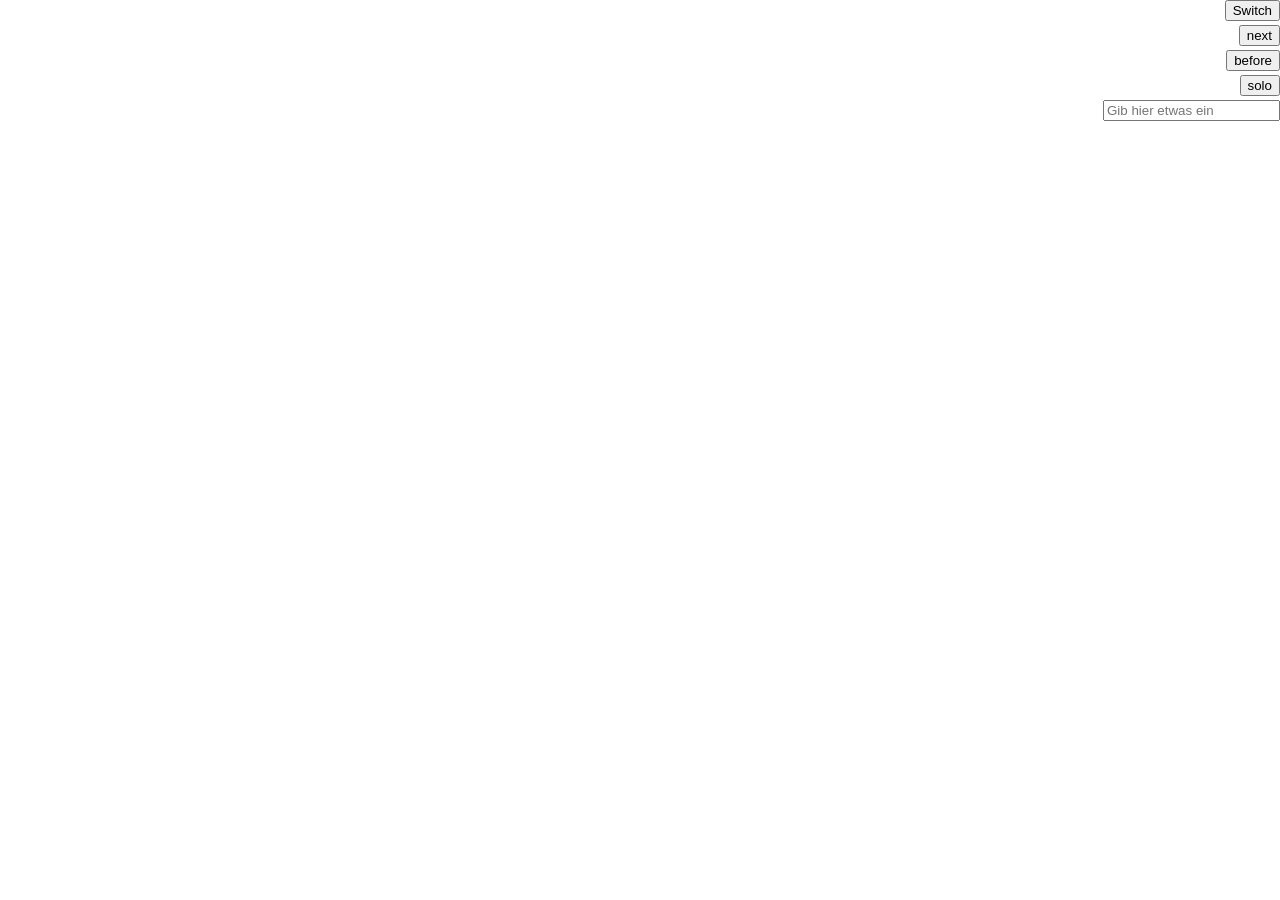
==== commit 626586d5: "qwer" ====
--- a/index.html
+++ b/index.html
@@ -1,15 +1,13 @@
-<!DOCTYPE html><html lang="en"><head>
+<!DOCTYPE html><html lang="en" data-beasties-container><head>
   <meta charset="utf-8">
-  <title>AngularTourOfHeroes</title>
+  <title>PokemonLernen</title>
   <base href="/">
   <meta name="viewport" content="width=device-width, initial-scale=1">
   <link rel="icon" type="image/x-icon" href="favicon.ico">
-  <link rel="preconnect" href="https://fonts.gstatic.com">
-  <style type="text/css">@font-face{font-family:'Roboto';font-style:normal;font-weight:300;font-display:swap;src:url(https://fonts.gstatic.com/s/roboto/v30/KFOlCnqEu92Fr1MmSU5fCRc4AMP6lbBP.woff2) format('woff2');unicode-range:U+0460-052F, U+1C80-1C88, U+20B4, U+2DE0-2DFF, U+A640-A69F, U+FE2E-FE2F;}@font-face{font-family:'Roboto';font-style:normal;font-weight:300;font-display:swap;src:url(https://fonts.gstatic.com/s/roboto/v30/KFOlCnqEu92Fr1MmSU5fABc4AMP6lbBP.woff2) format('woff2');unicode-range:U+0301, U+0400-045F, U+0490-0491, U+04B0-04B1, U+2116;}@font-face{font-family:'Roboto';font-style:normal;font-weight:300;font-display:swap;src:url(https://fonts.gstatic.com/s/roboto/v30/KFOlCnqEu92Fr1MmSU5fCBc4AMP6lbBP.woff2) format('woff2');unicode-range:U+1F00-1FFF;}@font-face{font-family:'Roboto';font-style:normal;font-weight:300;font-display:swap;src:url(https://fonts.gstatic.com/s/roboto/v30/KFOlCnqEu92Fr1MmSU5fBxc4AMP6lbBP.woff2) format('woff2');unicode-range:U+0370-03FF;}@font-face{font-family:'Roboto';font-style:normal;font-weight:300;font-display:swap;src:url(https://fonts.gstatic.com/s/roboto/v30/KFOlCnqEu92Fr1MmSU5fCxc4AMP6lbBP.woff2) format('woff2');unicode-range:U+0102-0103, U+0110-0111, U+0128-0129, U+0168-0169, U+01A0-01A1, U+01AF-01B0, U+1EA0-1EF9, U+20AB;}@font-face{font-family:'Roboto';font-style:normal;font-weight:300;font-display:swap;src:url(https://fonts.gstatic.com/s/roboto/v30/KFOlCnqEu92Fr1MmSU5fChc4AMP6lbBP.woff2) format('woff2');unicode-range:U+0100-024F, U+0259, U+1E00-1EFF, U+2020, U+20A0-20AB, U+20AD-20CF, U+2113, U+2C60-2C7F, U+A720-A7FF;}@font-face{font-family:'Roboto';font-style:normal;font-weight:300;font-display:swap;src:url(https://fonts.gstatic.com/s/roboto/v30/KFOlCnqEu92Fr1MmSU5fBBc4AMP6lQ.woff2) format('woff2');unicode-range:U+0000-00FF, U+0131, U+0152-0153, U+02BB-02BC, U+02C6, U+02DA, U+02DC, U+2000-206F, U+2074, U+20AC, U+2122, U+2191, U+2193, U+2212, U+2215, U+FEFF, U+FFFD;}@font-face{font-family:'Roboto';font-style:normal;font-weight:400;font-display:swap;src:url(https://fonts.gstatic.com/s/roboto/v30/KFOmCnqEu92Fr1Mu72xKKTU1Kvnz.woff2) format('woff2');unicode-range:U+0460-052F, U+1C80-1C88, U+20B4, U+2DE0-2DFF, U+A640-A69F, U+FE2E-FE2F;}@font-face{font-family:'Roboto';font-style:normal;font-weight:400;font-display:swap;src:url(https://fonts.gstatic.com/s/roboto/v30/KFOmCnqEu92Fr1Mu5mxKKTU1Kvnz.woff2) format('woff2');unicode-range:U+0301, U+0400-045F, U+0490-0491, U+04B0-04B1, U+2116;}@font-face{font-family:'Roboto';font-style:normal;font-weight:400;font-display:swap;src:url(https://fonts.gstatic.com/s/roboto/v30/KFOmCnqEu92Fr1Mu7mxKKTU1Kvnz.woff2) format('woff2');unicode-range:U+1F00-1FFF;}@font-face{font-family:'Roboto';font-style:normal;font-weight:400;font-display:swap;src:url(https://fonts.gstatic.com/s/roboto/v30/KFOmCnqEu92Fr1Mu4WxKKTU1Kvnz.woff2) format('woff2');unicode-range:U+0370-03FF;}@font-face{font-family:'Roboto';font-style:normal;font-weight:400;font-display:swap;src:url(https://fonts.gstatic.com/s/roboto/v30/KFOmCnqEu92Fr1Mu7WxKKTU1Kvnz.woff2) format('woff2');unicode-range:U+0102-0103, U+0110-0111, U+0128-0129, U+0168-0169, U+01A0-01A1, U+01AF-01B0, U+1EA0-1EF9, U+20AB;}@font-face{font-family:'Roboto';font-style:normal;font-weight:400;font-display:swap;src:url(https://fonts.gstatic.com/s/roboto/v30/KFOmCnqEu92Fr1Mu7GxKKTU1Kvnz.woff2) format('woff2');unicode-range:U+0100-024F, U+0259, U+1E00-1EFF, U+2020, U+20A0-20AB, U+20AD-20CF, U+2113, U+2C60-2C7F, U+A720-A7FF;}@font-face{font-family:'Roboto';font-style:normal;font-weight:400;font-display:swap;src:url(https://fonts.gstatic.com/s/roboto/v30/KFOmCnqEu92Fr1Mu4mxKKTU1Kg.woff2) format('woff2');unicode-range:U+0000-00FF, U+0131, U+0152-0153, U+02BB-02BC, U+02C6, U+02DA, U+02DC, U+2000-206F, U+2074, U+20AC, U+2122, U+2191, U+2193, U+2212, U+2215, U+FEFF, U+FFFD;}@font-face{font-family:'Roboto';font-style:normal;font-weight:500;font-display:swap;src:url(https://fonts.gstatic.com/s/roboto/v30/KFOlCnqEu92Fr1MmEU9fCRc4AMP6lbBP.woff2) format('woff2');unicode-range:U+0460-052F, U+1C80-1C88, U+20B4, U+2DE0-2DFF, U+A640-A69F, U+FE2E-FE2F;}@font-face{font-family:'Roboto';font-style:normal;font-weight:500;font-display:swap;src:url(https://fonts.gstatic.com/s/roboto/v30/KFOlCnqEu92Fr1MmEU9fABc4AMP6lbBP.woff2) format('woff2');unicode-range:U+0301, U+0400-045F, U+0490-0491, U+04B0-04B1, U+2116;}@font-face{font-family:'Roboto';font-style:normal;font-weight:500;font-display:swap;src:url(https://fonts.gstatic.com/s/roboto/v30/KFOlCnqEu92Fr1MmEU9fCBc4AMP6lbBP.woff2) format('woff2');unicode-range:U+1F00-1FFF;}@font-face{font-family:'Roboto';font-style:normal;font-weight:500;font-display:swap;src:url(https://fonts.gstatic.com/s/roboto/v30/KFOlCnqEu92Fr1MmEU9fBxc4AMP6lbBP.woff2) format('woff2');unicode-range:U+0370-03FF;}@font-face{font-family:'Roboto';font-style:normal;font-weight:500;font-display:swap;src:url(https://fonts.gstatic.com/s/roboto/v30/KFOlCnqEu92Fr1MmEU9fCxc4AMP6lbBP.woff2) format('woff2');unicode-range:U+0102-0103, U+0110-0111, U+0128-0129, U+0168-0169, U+01A0-01A1, U+01AF-01B0, U+1EA0-1EF9, U+20AB;}@font-face{font-family:'Roboto';font-style:normal;font-weight:500;font-display:swap;src:url(https://fonts.gstatic.com/s/roboto/v30/KFOlCnqEu92Fr1MmEU9fChc4AMP6lbBP.woff2) format('woff2');unicode-range:U+0100-024F, U+0259, U+1E00-1EFF, U+2020, U+20A0-20AB, U+20AD-20CF, U+2113, U+2C60-2C7F, U+A720-A7FF;}@font-face{font-family:'Roboto';font-style:normal;font-weight:500;font-display:swap;src:url(https://fonts.gstatic.com/s/roboto/v30/KFOlCnqEu92Fr1MmEU9fBBc4AMP6lQ.woff2) format('woff2');unicode-range:U+0000-00FF, U+0131, U+0152-0153, U+02BB-02BC, U+02C6, U+02DA, U+02DC, U+2000-206F, U+2074, U+20AC, U+2122, U+2191, U+2193, U+2212, U+2215, U+FEFF, U+FFFD;}</style>
-  <style type="text/css">@font-face{font-family:'Material Icons';font-style:normal;font-weight:400;src:url(https://fonts.gstatic.com/s/materialicons/v139/flUhRq6tzZclQEJ-Vdg-IuiaDsNcIhQ8tQ.woff2) format('woff2');}.material-icons{font-family:'Material Icons';font-weight:normal;font-style:normal;font-size:24px;line-height:1;letter-spacing:normal;text-transform:none;display:inline-block;white-space:nowrap;word-wrap:normal;direction:ltr;-webkit-font-feature-settings:'liga';-webkit-font-smoothing:antialiased;}</style>
-<style>.mat-typography{font:400 14px/20px Roboto,Helvetica Neue,sans-serif;letter-spacing:normal}html,body{height:100%}body{margin:0;font-family:Roboto,Helvetica Neue,sans-serif}</style><link rel="stylesheet" href="styles.3073e10a0bddda7f.css" media="print" onload="this.media='all'"><noscript><link rel="stylesheet" href="styles.3073e10a0bddda7f.css"></noscript></head>
-<body class="mat-typography">
-  <app-root></app-root>
-<script src="runtime.7b18d812131304f4.js" type="module"></script><script src="polyfills.73172dfca017f187.js" type="module"></script><script src="main.7d43008f51463a20.js" type="module"></script>
+<link rel="stylesheet" href="styles-5INURTSO.css"><style ng-app-id="ng">.anfasser[_ngcontent-ng-c1782107802]{display:flex;flex-direction:row;width:100%;flex-wrap:wrap}.anfasser[_ngcontent-ng-c1782107802]   .pokemon[_ngcontent-ng-c1782107802]{display:flex;flex-direction:column}.but[_ngcontent-ng-c1782107802]{position:absolute;right:0;top:0}.but1[_ngcontent-ng-c1782107802]{position:absolute;right:0;top:25px}.but2[_ngcontent-ng-c1782107802]{position:absolute;right:0;top:50px}.but3[_ngcontent-ng-c1782107802]{position:absolute;right:0;top:75px}.but4[_ngcontent-ng-c1782107802]{position:absolute;right:0;top:100px}.all[_ngcontent-ng-c1782107802]{width:100%;height:100%}</style></head>
+<body><!--nghm--><script type="text/javascript" id="ng-event-dispatch-contract">(()=>{function p(t,n,r,o,e,i,f,m){return{eventType:t,event:n,targetElement:r,eic:o,timeStamp:e,eia:i,eirp:f,eiack:m}}function u(t){let n=[],r=e=>{n.push(e)};return{c:t,q:n,et:[],etc:[],d:r,h:e=>{r(p(e.type,e,e.target,t,Date.now()))}}}function s(t,n,r){for(let o=0;o<n.length;o++){let e=n[o];(r?t.etc:t.et).push(e),t.c.addEventListener(e,t.h,r)}}function c(t,n,r,o,e=window){let i=u(t);e._ejsas||(e._ejsas={}),e._ejsas[n]=i,s(i,r),s(i,o,!0)}window.__jsaction_bootstrap=c;})();
+</script><script>window.__jsaction_bootstrap(document.body,"ng",["keydown","click","input","compositionstart","compositionend"],["blur"]);</script>
+  <app-root _nghost-ng-c1782107802 ng-version="19.0.5" ngh="0" ng-server-context="ssg"><div _ngcontent-ng-c1782107802 class="all" jsaction="keydown:;"><div _ngcontent-ng-c1782107802 class="anfasser"><!----></div><!----><!----><button _ngcontent-ng-c1782107802 class="but" jsaction="click:;">Switch</button><button _ngcontent-ng-c1782107802 class="but1" jsaction="click:;">next</button><button _ngcontent-ng-c1782107802 class="but2" jsaction="click:;">before</button><button _ngcontent-ng-c1782107802 class="but3" jsaction="click:;">solo</button><input _ngcontent-ng-c1782107802 type="text" placeholder="Gib hier etwas ein" class="but4 ng-untouched ng-pristine ng-valid" value jsaction="input:;blur:;compositionstart:;compositionend:;"></div></app-root>
+<script src="polyfills-FFHMD2TL.js" type="module"></script><script src="main-FVECT6SO.js" type="module"></script>
 
-</body></html>+<script id="ng-state" type="application/json">{"3663639752":{"b":{"count":1302,"next":"https://pokeapi.co/api/v2/pokemon?offset=649&limit=649","previous":null,"results":[{"name":"bulbasaur","url":"https://pokeapi.co/api/v2/pokemon/1/"},{"name":"ivysaur","url":"https://pokeapi.co/api/v2/pokemon/2/"},{"name":"venusaur","url":"https://pokeapi.co/api/v2/pokemon/3/"},{"name":"charmander","url":"https://pokeapi.co/api/v2/pokemon/4/"},{"name":"charmeleon","url":"https://pokeapi.co/api/v2/pokemon/5/"},{"name":"charizard","url":"https://pokeapi.co/api/v2/pokemon/6/"},{"name":"squirtle","url":"https://pokeapi.co/api/v2/pokemon/7/"},{"name":"wartortle","url":"https://pokeapi.co/api/v2/pokemon/8/"},{"name":"blastoise","url":"https://pokeapi.co/api/v2/pokemon/9/"},{"name":"caterpie","url":"https://pokeapi.co/api/v2/pokemon/10/"},{"name":"metapod","url":"https://pokeapi.co/api/v2/pokemon/11/"},{"name":"butterfree","url":"https://pokeapi.co/api/v2/pokemon/12/"},{"name":"weedle","url":"https://pokeapi.co/api/v2/pokemon/13/"},{"name":"kakuna","url":"https://pokeapi.co/api/v2/pokemon/14/"},{"name":"beedrill","url":"https://pokeapi.co/api/v2/pokemon/15/"},{"name":"pidgey","url":"https://pokeapi.co/api/v2/pokemon/16/"},{"name":"pidgeotto","url":"https://pokeapi.co/api/v2/pokemon/17/"},{"name":"pidgeot","url":"https://pokeapi.co/api/v2/pokemon/18/"},{"name":"rattata","url":"https://pokeapi.co/api/v2/pokemon/19/"},{"name":"raticate","url":"https://pokeapi.co/api/v2/pokemon/20/"},{"name":"spearow","url":"https://pokeapi.co/api/v2/pokemon/21/"},{"name":"fearow","url":"https://pokeapi.co/api/v2/pokemon/22/"},{"name":"ekans","url":"https://pokeapi.co/api/v2/pokemon/23/"},{"name":"arbok","url":"https://pokeapi.co/api/v2/pokemon/24/"},{"name":"pikachu","url":"https://pokeapi.co/api/v2/pokemon/25/"},{"name":"raichu","url":"https://pokeapi.co/api/v2/pokemon/26/"},{"name":"sandshrew","url":"https://pokeapi.co/api/v2/pokemon/27/"},{"name":"sandslash","url":"https://pokeapi.co/api/v2/pokemon/28/"},{"name":"nidoran-f","url":"https://pokeapi.co/api/v2/pokemon/29/"},{"name":"nidorina","url":"https://pokeapi.co/api/v2/pokemon/30/"},{"name":"nidoqueen","url":"https://pokeapi.co/api/v2/pokemon/31/"},{"name":"nidoran-m","url":"https://pokeapi.co/api/v2/pokemon/32/"},{"name":"nidorino","url":"https://pokeapi.co/api/v2/pokemon/33/"},{"name":"nidoking","url":"https://pokeapi.co/api/v2/pokemon/34/"},{"name":"clefairy","url":"https://pokeapi.co/api/v2/pokemon/35/"},{"name":"clefable","url":"https://pokeapi.co/api/v2/pokemon/36/"},{"name":"vulpix","url":"https://pokeapi.co/api/v2/pokemon/37/"},{"name":"ninetales","url":"https://pokeapi.co/api/v2/pokemon/38/"},{"name":"jigglypuff","url":"https://pokeapi.co/api/v2/pokemon/39/"},{"name":"wigglytuff","url":"https://pokeapi.co/api/v2/pokemon/40/"},{"name":"zubat","url":"https://pokeapi.co/api/v2/pokemon/41/"},{"name":"golbat","url":"https://pokeapi.co/api/v2/pokemon/42/"},{"name":"oddish","url":"https://pokeapi.co/api/v2/pokemon/43/"},{"name":"gloom","url":"https://pokeapi.co/api/v2/pokemon/44/"},{"name":"vileplume","url":"https://pokeapi.co/api/v2/pokemon/45/"},{"name":"paras","url":"https://pokeapi.co/api/v2/pokemon/46/"},{"name":"parasect","url":"https://pokeapi.co/api/v2/pokemon/47/"},{"name":"venonat","url":"https://pokeapi.co/api/v2/pokemon/48/"},{"name":"venomoth","url":"https://pokeapi.co/api/v2/pokemon/49/"},{"name":"diglett","url":"https://pokeapi.co/api/v2/pokemon/50/"},{"name":"dugtrio","url":"https://pokeapi.co/api/v2/pokemon/51/"},{"name":"meowth","url":"https://pokeapi.co/api/v2/pokemon/52/"},{"name":"persian","url":"https://pokeapi.co/api/v2/pokemon/53/"},{"name":"psyduck","url":"https://pokeapi.co/api/v2/pokemon/54/"},{"name":"golduck","url":"https://pokeapi.co/api/v2/pokemon/55/"},{"name":"mankey","url":"https://pokeapi.co/api/v2/pokemon/56/"},{"name":"primeape","url":"https://pokeapi.co/api/v2/pokemon/57/"},{"name":"growlithe","url":"https://pokeapi.co/api/v2/pokemon/58/"},{"name":"arcanine","url":"https://pokeapi.co/api/v2/pokemon/59/"},{"name":"poliwag","url":"https://pokeapi.co/api/v2/pokemon/60/"},{"name":"poliwhirl","url":"https://pokeapi.co/api/v2/pokemon/61/"},{"name":"poliwrath","url":"https://pokeapi.co/api/v2/pokemon/62/"},{"name":"abra","url":"https://pokeapi.co/api/v2/pokemon/63/"},{"name":"kadabra","url":"https://pokeapi.co/api/v2/pokemon/64/"},{"name":"alakazam","url":"https://pokeapi.co/api/v2/pokemon/65/"},{"name":"machop","url":"https://pokeapi.co/api/v2/pokemon/66/"},{"name":"machoke","url":"https://pokeapi.co/api/v2/pokemon/67/"},{"name":"machamp","url":"https://pokeapi.co/api/v2/pokemon/68/"},{"name":"bellsprout","url":"https://pokeapi.co/api/v2/pokemon/69/"},{"name":"weepinbell","url":"https://pokeapi.co/api/v2/pokemon/70/"},{"name":"victreebel","url":"https://pokeapi.co/api/v2/pokemon/71/"},{"name":"tentacool","url":"https://pokeapi.co/api/v2/pokemon/72/"},{"name":"tentacruel","url":"https://pokeapi.co/api/v2/pokemon/73/"},{"name":"geodude","url":"https://pokeapi.co/api/v2/pokemon/74/"},{"name":"graveler","url":"https://pokeapi.co/api/v2/pokemon/75/"},{"name":"golem","url":"https://pokeapi.co/api/v2/pokemon/76/"},{"name":"ponyta","url":"https://pokeapi.co/api/v2/pokemon/77/"},{"name":"rapidash","url":"https://pokeapi.co/api/v2/pokemon/78/"},{"name":"slowpoke","url":"https://pokeapi.co/api/v2/pokemon/79/"},{"name":"slowbro","url":"https://pokeapi.co/api/v2/pokemon/80/"},{"name":"magnemite","url":"https://pokeapi.co/api/v2/pokemon/81/"},{"name":"magneton","url":"https://pokeapi.co/api/v2/pokemon/82/"},{"name":"farfetchd","url":"https://pokeapi.co/api/v2/pokemon/83/"},{"name":"doduo","url":"https://pokeapi.co/api/v2/pokemon/84/"},{"name":"dodrio","url":"https://pokeapi.co/api/v2/pokemon/85/"},{"name":"seel","url":"https://pokeapi.co/api/v2/pokemon/86/"},{"name":"dewgong","url":"https://pokeapi.co/api/v2/pokemon/87/"},{"name":"grimer","url":"https://pokeapi.co/api/v2/pokemon/88/"},{"name":"muk","url":"https://pokeapi.co/api/v2/pokemon/89/"},{"name":"shellder","url":"https://pokeapi.co/api/v2/pokemon/90/"},{"name":"cloyster","url":"https://pokeapi.co/api/v2/pokemon/91/"},{"name":"gastly","url":"https://pokeapi.co/api/v2/pokemon/92/"},{"name":"haunter","url":"https://pokeapi.co/api/v2/pokemon/93/"},{"name":"gengar","url":"https://pokeapi.co/api/v2/pokemon/94/"},{"name":"onix","url":"https://pokeapi.co/api/v2/pokemon/95/"},{"name":"drowzee","url":"https://pokeapi.co/api/v2/pokemon/96/"},{"name":"hypno","url":"https://pokeapi.co/api/v2/pokemon/97/"},{"name":"krabby","url":"https://pokeapi.co/api/v2/pokemon/98/"},{"name":"kingler","url":"https://pokeapi.co/api/v2/pokemon/99/"},{"name":"voltorb","url":"https://pokeapi.co/api/v2/pokemon/100/"},{"name":"electrode","url":"https://pokeapi.co/api/v2/pokemon/101/"},{"name":"exeggcute","url":"https://pokeapi.co/api/v2/pokemon/102/"},{"name":"exeggutor","url":"https://pokeapi.co/api/v2/pokemon/103/"},{"name":"cubone","url":"https://pokeapi.co/api/v2/pokemon/104/"},{"name":"marowak","url":"https://pokeapi.co/api/v2/pokemon/105/"},{"name":"hitmonlee","url":"https://pokeapi.co/api/v2/pokemon/106/"},{"name":"hitmonchan","url":"https://pokeapi.co/api/v2/pokemon/107/"},{"name":"lickitung","url":"https://pokeapi.co/api/v2/pokemon/108/"},{"name":"koffing","url":"https://pokeapi.co/api/v2/pokemon/109/"},{"name":"weezing","url":"https://pokeapi.co/api/v2/pokemon/110/"},{"name":"rhyhorn","url":"https://pokeapi.co/api/v2/pokemon/111/"},{"name":"rhydon","url":"https://pokeapi.co/api/v2/pokemon/112/"},{"name":"chansey","url":"https://pokeapi.co/api/v2/pokemon/113/"},{"name":"tangela","url":"https://pokeapi.co/api/v2/pokemon/114/"},{"name":"kangaskhan","url":"https://pokeapi.co/api/v2/pokemon/115/"},{"name":"horsea","url":"https://pokeapi.co/api/v2/pokemon/116/"},{"name":"seadra","url":"https://pokeapi.co/api/v2/pokemon/117/"},{"name":"goldeen","url":"https://pokeapi.co/api/v2/pokemon/118/"},{"name":"seaking","url":"https://pokeapi.co/api/v2/pokemon/119/"},{"name":"staryu","url":"https://pokeapi.co/api/v2/pokemon/120/"},{"name":"starmie","url":"https://pokeapi.co/api/v2/pokemon/121/"},{"name":"mr-mime","url":"https://pokeapi.co/api/v2/pokemon/122/"},{"name":"scyther","url":"https://pokeapi.co/api/v2/pokemon/123/"},{"name":"jynx","url":"https://pokeapi.co/api/v2/pokemon/124/"},{"name":"electabuzz","url":"https://pokeapi.co/api/v2/pokemon/125/"},{"name":"magmar","url":"https://pokeapi.co/api/v2/pokemon/126/"},{"name":"pinsir","url":"https://pokeapi.co/api/v2/pokemon/127/"},{"name":"tauros","url":"https://pokeapi.co/api/v2/pokemon/128/"},{"name":"magikarp","url":"https://pokeapi.co/api/v2/pokemon/129/"},{"name":"gyarados","url":"https://pokeapi.co/api/v2/pokemon/130/"},{"name":"lapras","url":"https://pokeapi.co/api/v2/pokemon/131/"},{"name":"ditto","url":"https://pokeapi.co/api/v2/pokemon/132/"},{"name":"eevee","url":"https://pokeapi.co/api/v2/pokemon/133/"},{"name":"vaporeon","url":"https://pokeapi.co/api/v2/pokemon/134/"},{"name":"jolteon","url":"https://pokeapi.co/api/v2/pokemon/135/"},{"name":"flareon","url":"https://pokeapi.co/api/v2/pokemon/136/"},{"name":"porygon","url":"https://pokeapi.co/api/v2/pokemon/137/"},{"name":"omanyte","url":"https://pokeapi.co/api/v2/pokemon/138/"},{"name":"omastar","url":"https://pokeapi.co/api/v2/pokemon/139/"},{"name":"kabuto","url":"https://pokeapi.co/api/v2/pokemon/140/"},{"name":"kabutops","url":"https://pokeapi.co/api/v2/pokemon/141/"},{"name":"aerodactyl","url":"https://pokeapi.co/api/v2/pokemon/142/"},{"name":"snorlax","url":"https://pokeapi.co/api/v2/pokemon/143/"},{"name":"articuno","url":"https://pokeapi.co/api/v2/pokemon/144/"},{"name":"zapdos","url":"https://pokeapi.co/api/v2/pokemon/145/"},{"name":"moltres","url":"https://pokeapi.co/api/v2/pokemon/146/"},{"name":"dratini","url":"https://pokeapi.co/api/v2/pokemon/147/"},{"name":"dragonair","url":"https://pokeapi.co/api/v2/pokemon/148/"},{"name":"dragonite","url":"https://pokeapi.co/api/v2/pokemon/149/"},{"name":"mewtwo","url":"https://pokeapi.co/api/v2/pokemon/150/"},{"name":"mew","url":"https://pokeapi.co/api/v2/pokemon/151/"},{"name":"chikorita","url":"https://pokeapi.co/api/v2/pokemon/152/"},{"name":"bayleef","url":"https://pokeapi.co/api/v2/pokemon/153/"},{"name":"meganium","url":"https://pokeapi.co/api/v2/pokemon/154/"},{"name":"cyndaquil","url":"https://pokeapi.co/api/v2/pokemon/155/"},{"name":"quilava","url":"https://pokeapi.co/api/v2/pokemon/156/"},{"name":"typhlosion","url":"https://pokeapi.co/api/v2/pokemon/157/"},{"name":"totodile","url":"https://pokeapi.co/api/v2/pokemon/158/"},{"name":"croconaw","url":"https://pokeapi.co/api/v2/pokemon/159/"},{"name":"feraligatr","url":"https://pokeapi.co/api/v2/pokemon/160/"},{"name":"sentret","url":"https://pokeapi.co/api/v2/pokemon/161/"},{"name":"furret","url":"https://pokeapi.co/api/v2/pokemon/162/"},{"name":"hoothoot","url":"https://pokeapi.co/api/v2/pokemon/163/"},{"name":"noctowl","url":"https://pokeapi.co/api/v2/pokemon/164/"},{"name":"ledyba","url":"https://pokeapi.co/api/v2/pokemon/165/"},{"name":"ledian","url":"https://pokeapi.co/api/v2/pokemon/166/"},{"name":"spinarak","url":"https://pokeapi.co/api/v2/pokemon/167/"},{"name":"ariados","url":"https://pokeapi.co/api/v2/pokemon/168/"},{"name":"crobat","url":"https://pokeapi.co/api/v2/pokemon/169/"},{"name":"chinchou","url":"https://pokeapi.co/api/v2/pokemon/170/"},{"name":"lanturn","url":"https://pokeapi.co/api/v2/pokemon/171/"},{"name":"pichu","url":"https://pokeapi.co/api/v2/pokemon/172/"},{"name":"cleffa","url":"https://pokeapi.co/api/v2/pokemon/173/"},{"name":"igglybuff","url":"https://pokeapi.co/api/v2/pokemon/174/"},{"name":"togepi","url":"https://pokeapi.co/api/v2/pokemon/175/"},{"name":"togetic","url":"https://pokeapi.co/api/v2/pokemon/176/"},{"name":"natu","url":"https://pokeapi.co/api/v2/pokemon/177/"},{"name":"xatu","url":"https://pokeapi.co/api/v2/pokemon/178/"},{"name":"mareep","url":"https://pokeapi.co/api/v2/pokemon/179/"},{"name":"flaaffy","url":"https://pokeapi.co/api/v2/pokemon/180/"},{"name":"ampharos","url":"https://pokeapi.co/api/v2/pokemon/181/"},{"name":"bellossom","url":"https://pokeapi.co/api/v2/pokemon/182/"},{"name":"marill","url":"https://pokeapi.co/api/v2/pokemon/183/"},{"name":"azumarill","url":"https://pokeapi.co/api/v2/pokemon/184/"},{"name":"sudowoodo","url":"https://pokeapi.co/api/v2/pokemon/185/"},{"name":"politoed","url":"https://pokeapi.co/api/v2/pokemon/186/"},{"name":"hoppip","url":"https://pokeapi.co/api/v2/pokemon/187/"},{"name":"skiploom","url":"https://pokeapi.co/api/v2/pokemon/188/"},{"name":"jumpluff","url":"https://pokeapi.co/api/v2/pokemon/189/"},{"name":"aipom","url":"https://pokeapi.co/api/v2/pokemon/190/"},{"name":"sunkern","url":"https://pokeapi.co/api/v2/pokemon/191/"},{"name":"sunflora","url":"https://pokeapi.co/api/v2/pokemon/192/"},{"name":"yanma","url":"https://pokeapi.co/api/v2/pokemon/193/"},{"name":"wooper","url":"https://pokeapi.co/api/v2/pokemon/194/"},{"name":"quagsire","url":"https://pokeapi.co/api/v2/pokemon/195/"},{"name":"espeon","url":"https://pokeapi.co/api/v2/pokemon/196/"},{"name":"umbreon","url":"https://pokeapi.co/api/v2/pokemon/197/"},{"name":"murkrow","url":"https://pokeapi.co/api/v2/pokemon/198/"},{"name":"slowking","url":"https://pokeapi.co/api/v2/pokemon/199/"},{"name":"misdreavus","url":"https://pokeapi.co/api/v2/pokemon/200/"},{"name":"unown","url":"https://pokeapi.co/api/v2/pokemon/201/"},{"name":"wobbuffet","url":"https://pokeapi.co/api/v2/pokemon/202/"},{"name":"girafarig","url":"https://pokeapi.co/api/v2/pokemon/203/"},{"name":"pineco","url":"https://pokeapi.co/api/v2/pokemon/204/"},{"name":"forretress","url":"https://pokeapi.co/api/v2/pokemon/205/"},{"name":"dunsparce","url":"https://pokeapi.co/api/v2/pokemon/206/"},{"name":"gligar","url":"https://pokeapi.co/api/v2/pokemon/207/"},{"name":"steelix","url":"https://pokeapi.co/api/v2/pokemon/208/"},{"name":"snubbull","url":"https://pokeapi.co/api/v2/pokemon/209/"},{"name":"granbull","url":"https://pokeapi.co/api/v2/pokemon/210/"},{"name":"qwilfish","url":"https://pokeapi.co/api/v2/pokemon/211/"},{"name":"scizor","url":"https://pokeapi.co/api/v2/pokemon/212/"},{"name":"shuckle","url":"https://pokeapi.co/api/v2/pokemon/213/"},{"name":"heracross","url":"https://pokeapi.co/api/v2/pokemon/214/"},{"name":"sneasel","url":"https://pokeapi.co/api/v2/pokemon/215/"},{"name":"teddiursa","url":"https://pokeapi.co/api/v2/pokemon/216/"},{"name":"ursaring","url":"https://pokeapi.co/api/v2/pokemon/217/"},{"name":"slugma","url":"https://pokeapi.co/api/v2/pokemon/218/"},{"name":"magcargo","url":"https://pokeapi.co/api/v2/pokemon/219/"},{"name":"swinub","url":"https://pokeapi.co/api/v2/pokemon/220/"},{"name":"piloswine","url":"https://pokeapi.co/api/v2/pokemon/221/"},{"name":"corsola","url":"https://pokeapi.co/api/v2/pokemon/222/"},{"name":"remoraid","url":"https://pokeapi.co/api/v2/pokemon/223/"},{"name":"octillery","url":"https://pokeapi.co/api/v2/pokemon/224/"},{"name":"delibird","url":"https://pokeapi.co/api/v2/pokemon/225/"},{"name":"mantine","url":"https://pokeapi.co/api/v2/pokemon/226/"},{"name":"skarmory","url":"https://pokeapi.co/api/v2/pokemon/227/"},{"name":"houndour","url":"https://pokeapi.co/api/v2/pokemon/228/"},{"name":"houndoom","url":"https://pokeapi.co/api/v2/pokemon/229/"},{"name":"kingdra","url":"https://pokeapi.co/api/v2/pokemon/230/"},{"name":"phanpy","url":"https://pokeapi.co/api/v2/pokemon/231/"},{"name":"donphan","url":"https://pokeapi.co/api/v2/pokemon/232/"},{"name":"porygon2","url":"https://pokeapi.co/api/v2/pokemon/233/"},{"name":"stantler","url":"https://pokeapi.co/api/v2/pokemon/234/"},{"name":"smeargle","url":"https://pokeapi.co/api/v2/pokemon/235/"},{"name":"tyrogue","url":"https://pokeapi.co/api/v2/pokemon/236/"},{"name":"hitmontop","url":"https://pokeapi.co/api/v2/pokemon/237/"},{"name":"smoochum","url":"https://pokeapi.co/api/v2/pokemon/238/"},{"name":"elekid","url":"https://pokeapi.co/api/v2/pokemon/239/"},{"name":"magby","url":"https://pokeapi.co/api/v2/pokemon/240/"},{"name":"miltank","url":"https://pokeapi.co/api/v2/pokemon/241/"},{"name":"blissey","url":"https://pokeapi.co/api/v2/pokemon/242/"},{"name":"raikou","url":"https://pokeapi.co/api/v2/pokemon/243/"},{"name":"entei","url":"https://pokeapi.co/api/v2/pokemon/244/"},{"name":"suicune","url":"https://pokeapi.co/api/v2/pokemon/245/"},{"name":"larvitar","url":"https://pokeapi.co/api/v2/pokemon/246/"},{"name":"pupitar","url":"https://pokeapi.co/api/v2/pokemon/247/"},{"name":"tyranitar","url":"https://pokeapi.co/api/v2/pokemon/248/"},{"name":"lugia","url":"https://pokeapi.co/api/v2/pokemon/249/"},{"name":"ho-oh","url":"https://pokeapi.co/api/v2/pokemon/250/"},{"name":"celebi","url":"https://pokeapi.co/api/v2/pokemon/251/"},{"name":"treecko","url":"https://pokeapi.co/api/v2/pokemon/252/"},{"name":"grovyle","url":"https://pokeapi.co/api/v2/pokemon/253/"},{"name":"sceptile","url":"https://pokeapi.co/api/v2/pokemon/254/"},{"name":"torchic","url":"https://pokeapi.co/api/v2/pokemon/255/"},{"name":"combusken","url":"https://pokeapi.co/api/v2/pokemon/256/"},{"name":"blaziken","url":"https://pokeapi.co/api/v2/pokemon/257/"},{"name":"mudkip","url":"https://pokeapi.co/api/v2/pokemon/258/"},{"name":"marshtomp","url":"https://pokeapi.co/api/v2/pokemon/259/"},{"name":"swampert","url":"https://pokeapi.co/api/v2/pokemon/260/"},{"name":"poochyena","url":"https://pokeapi.co/api/v2/pokemon/261/"},{"name":"mightyena","url":"https://pokeapi.co/api/v2/pokemon/262/"},{"name":"zigzagoon","url":"https://pokeapi.co/api/v2/pokemon/263/"},{"name":"linoone","url":"https://pokeapi.co/api/v2/pokemon/264/"},{"name":"wurmple","url":"https://pokeapi.co/api/v2/pokemon/265/"},{"name":"silcoon","url":"https://pokeapi.co/api/v2/pokemon/266/"},{"name":"beautifly","url":"https://pokeapi.co/api/v2/pokemon/267/"},{"name":"cascoon","url":"https://pokeapi.co/api/v2/pokemon/268/"},{"name":"dustox","url":"https://pokeapi.co/api/v2/pokemon/269/"},{"name":"lotad","url":"https://pokeapi.co/api/v2/pokemon/270/"},{"name":"lombre","url":"https://pokeapi.co/api/v2/pokemon/271/"},{"name":"ludicolo","url":"https://pokeapi.co/api/v2/pokemon/272/"},{"name":"seedot","url":"https://pokeapi.co/api/v2/pokemon/273/"},{"name":"nuzleaf","url":"https://pokeapi.co/api/v2/pokemon/274/"},{"name":"shiftry","url":"https://pokeapi.co/api/v2/pokemon/275/"},{"name":"taillow","url":"https://pokeapi.co/api/v2/pokemon/276/"},{"name":"swellow","url":"https://pokeapi.co/api/v2/pokemon/277/"},{"name":"wingull","url":"https://pokeapi.co/api/v2/pokemon/278/"},{"name":"pelipper","url":"https://pokeapi.co/api/v2/pokemon/279/"},{"name":"ralts","url":"https://pokeapi.co/api/v2/pokemon/280/"},{"name":"kirlia","url":"https://pokeapi.co/api/v2/pokemon/281/"},{"name":"gardevoir","url":"https://pokeapi.co/api/v2/pokemon/282/"},{"name":"surskit","url":"https://pokeapi.co/api/v2/pokemon/283/"},{"name":"masquerain","url":"https://pokeapi.co/api/v2/pokemon/284/"},{"name":"shroomish","url":"https://pokeapi.co/api/v2/pokemon/285/"},{"name":"breloom","url":"https://pokeapi.co/api/v2/pokemon/286/"},{"name":"slakoth","url":"https://pokeapi.co/api/v2/pokemon/287/"},{"name":"vigoroth","url":"https://pokeapi.co/api/v2/pokemon/288/"},{"name":"slaking","url":"https://pokeapi.co/api/v2/pokemon/289/"},{"name":"nincada","url":"https://pokeapi.co/api/v2/pokemon/290/"},{"name":"ninjask","url":"https://pokeapi.co/api/v2/pokemon/291/"},{"name":"shedinja","url":"https://pokeapi.co/api/v2/pokemon/292/"},{"name":"whismur","url":"https://pokeapi.co/api/v2/pokemon/293/"},{"name":"loudred","url":"https://pokeapi.co/api/v2/pokemon/294/"},{"name":"exploud","url":"https://pokeapi.co/api/v2/pokemon/295/"},{"name":"makuhita","url":"https://pokeapi.co/api/v2/pokemon/296/"},{"name":"hariyama","url":"https://pokeapi.co/api/v2/pokemon/297/"},{"name":"azurill","url":"https://pokeapi.co/api/v2/pokemon/298/"},{"name":"nosepass","url":"https://pokeapi.co/api/v2/pokemon/299/"},{"name":"skitty","url":"https://pokeapi.co/api/v2/pokemon/300/"},{"name":"delcatty","url":"https://pokeapi.co/api/v2/pokemon/301/"},{"name":"sableye","url":"https://pokeapi.co/api/v2/pokemon/302/"},{"name":"mawile","url":"https://pokeapi.co/api/v2/pokemon/303/"},{"name":"aron","url":"https://pokeapi.co/api/v2/pokemon/304/"},{"name":"lairon","url":"https://pokeapi.co/api/v2/pokemon/305/"},{"name":"aggron","url":"https://pokeapi.co/api/v2/pokemon/306/"},{"name":"meditite","url":"https://pokeapi.co/api/v2/pokemon/307/"},{"name":"medicham","url":"https://pokeapi.co/api/v2/pokemon/308/"},{"name":"electrike","url":"https://pokeapi.co/api/v2/pokemon/309/"},{"name":"manectric","url":"https://pokeapi.co/api/v2/pokemon/310/"},{"name":"plusle","url":"https://pokeapi.co/api/v2/pokemon/311/"},{"name":"minun","url":"https://pokeapi.co/api/v2/pokemon/312/"},{"name":"volbeat","url":"https://pokeapi.co/api/v2/pokemon/313/"},{"name":"illumise","url":"https://pokeapi.co/api/v2/pokemon/314/"},{"name":"roselia","url":"https://pokeapi.co/api/v2/pokemon/315/"},{"name":"gulpin","url":"https://pokeapi.co/api/v2/pokemon/316/"},{"name":"swalot","url":"https://pokeapi.co/api/v2/pokemon/317/"},{"name":"carvanha","url":"https://pokeapi.co/api/v2/pokemon/318/"},{"name":"sharpedo","url":"https://pokeapi.co/api/v2/pokemon/319/"},{"name":"wailmer","url":"https://pokeapi.co/api/v2/pokemon/320/"},{"name":"wailord","url":"https://pokeapi.co/api/v2/pokemon/321/"},{"name":"numel","url":"https://pokeapi.co/api/v2/pokemon/322/"},{"name":"camerupt","url":"https://pokeapi.co/api/v2/pokemon/323/"},{"name":"torkoal","url":"https://pokeapi.co/api/v2/pokemon/324/"},{"name":"spoink","url":"https://pokeapi.co/api/v2/pokemon/325/"},{"name":"grumpig","url":"https://pokeapi.co/api/v2/pokemon/326/"},{"name":"spinda","url":"https://pokeapi.co/api/v2/pokemon/327/"},{"name":"trapinch","url":"https://pokeapi.co/api/v2/pokemon/328/"},{"name":"vibrava","url":"https://pokeapi.co/api/v2/pokemon/329/"},{"name":"flygon","url":"https://pokeapi.co/api/v2/pokemon/330/"},{"name":"cacnea","url":"https://pokeapi.co/api/v2/pokemon/331/"},{"name":"cacturne","url":"https://pokeapi.co/api/v2/pokemon/332/"},{"name":"swablu","url":"https://pokeapi.co/api/v2/pokemon/333/"},{"name":"altaria","url":"https://pokeapi.co/api/v2/pokemon/334/"},{"name":"zangoose","url":"https://pokeapi.co/api/v2/pokemon/335/"},{"name":"seviper","url":"https://pokeapi.co/api/v2/pokemon/336/"},{"name":"lunatone","url":"https://pokeapi.co/api/v2/pokemon/337/"},{"name":"solrock","url":"https://pokeapi.co/api/v2/pokemon/338/"},{"name":"barboach","url":"https://pokeapi.co/api/v2/pokemon/339/"},{"name":"whiscash","url":"https://pokeapi.co/api/v2/pokemon/340/"},{"name":"corphish","url":"https://pokeapi.co/api/v2/pokemon/341/"},{"name":"crawdaunt","url":"https://pokeapi.co/api/v2/pokemon/342/"},{"name":"baltoy","url":"https://pokeapi.co/api/v2/pokemon/343/"},{"name":"claydol","url":"https://pokeapi.co/api/v2/pokemon/344/"},{"name":"lileep","url":"https://pokeapi.co/api/v2/pokemon/345/"},{"name":"cradily","url":"https://pokeapi.co/api/v2/pokemon/346/"},{"name":"anorith","url":"https://pokeapi.co/api/v2/pokemon/347/"},{"name":"armaldo","url":"https://pokeapi.co/api/v2/pokemon/348/"},{"name":"feebas","url":"https://pokeapi.co/api/v2/pokemon/349/"},{"name":"milotic","url":"https://pokeapi.co/api/v2/pokemon/350/"},{"name":"castform","url":"https://pokeapi.co/api/v2/pokemon/351/"},{"name":"kecleon","url":"https://pokeapi.co/api/v2/pokemon/352/"},{"name":"shuppet","url":"https://pokeapi.co/api/v2/pokemon/353/"},{"name":"banette","url":"https://pokeapi.co/api/v2/pokemon/354/"},{"name":"duskull","url":"https://pokeapi.co/api/v2/pokemon/355/"},{"name":"dusclops","url":"https://pokeapi.co/api/v2/pokemon/356/"},{"name":"tropius","url":"https://pokeapi.co/api/v2/pokemon/357/"},{"name":"chimecho","url":"https://pokeapi.co/api/v2/pokemon/358/"},{"name":"absol","url":"https://pokeapi.co/api/v2/pokemon/359/"},{"name":"wynaut","url":"https://pokeapi.co/api/v2/pokemon/360/"},{"name":"snorunt","url":"https://pokeapi.co/api/v2/pokemon/361/"},{"name":"glalie","url":"https://pokeapi.co/api/v2/pokemon/362/"},{"name":"spheal","url":"https://pokeapi.co/api/v2/pokemon/363/"},{"name":"sealeo","url":"https://pokeapi.co/api/v2/pokemon/364/"},{"name":"walrein","url":"https://pokeapi.co/api/v2/pokemon/365/"},{"name":"clamperl","url":"https://pokeapi.co/api/v2/pokemon/366/"},{"name":"huntail","url":"https://pokeapi.co/api/v2/pokemon/367/"},{"name":"gorebyss","url":"https://pokeapi.co/api/v2/pokemon/368/"},{"name":"relicanth","url":"https://pokeapi.co/api/v2/pokemon/369/"},{"name":"luvdisc","url":"https://pokeapi.co/api/v2/pokemon/370/"},{"name":"bagon","url":"https://pokeapi.co/api/v2/pokemon/371/"},{"name":"shelgon","url":"https://pokeapi.co/api/v2/pokemon/372/"},{"name":"salamence","url":"https://pokeapi.co/api/v2/pokemon/373/"},{"name":"beldum","url":"https://pokeapi.co/api/v2/pokemon/374/"},{"name":"metang","url":"https://pokeapi.co/api/v2/pokemon/375/"},{"name":"metagross","url":"https://pokeapi.co/api/v2/pokemon/376/"},{"name":"regirock","url":"https://pokeapi.co/api/v2/pokemon/377/"},{"name":"regice","url":"https://pokeapi.co/api/v2/pokemon/378/"},{"name":"registeel","url":"https://pokeapi.co/api/v2/pokemon/379/"},{"name":"latias","url":"https://pokeapi.co/api/v2/pokemon/380/"},{"name":"latios","url":"https://pokeapi.co/api/v2/pokemon/381/"},{"name":"kyogre","url":"https://pokeapi.co/api/v2/pokemon/382/"},{"name":"groudon","url":"https://pokeapi.co/api/v2/pokemon/383/"},{"name":"rayquaza","url":"https://pokeapi.co/api/v2/pokemon/384/"},{"name":"jirachi","url":"https://pokeapi.co/api/v2/pokemon/385/"},{"name":"deoxys-normal","url":"https://pokeapi.co/api/v2/pokemon/386/"},{"name":"turtwig","url":"https://pokeapi.co/api/v2/pokemon/387/"},{"name":"grotle","url":"https://pokeapi.co/api/v2/pokemon/388/"},{"name":"torterra","url":"https://pokeapi.co/api/v2/pokemon/389/"},{"name":"chimchar","url":"https://pokeapi.co/api/v2/pokemon/390/"},{"name":"monferno","url":"https://pokeapi.co/api/v2/pokemon/391/"},{"name":"infernape","url":"https://pokeapi.co/api/v2/pokemon/392/"},{"name":"piplup","url":"https://pokeapi.co/api/v2/pokemon/393/"},{"name":"prinplup","url":"https://pokeapi.co/api/v2/pokemon/394/"},{"name":"empoleon","url":"https://pokeapi.co/api/v2/pokemon/395/"},{"name":"starly","url":"https://pokeapi.co/api/v2/pokemon/396/"},{"name":"staravia","url":"https://pokeapi.co/api/v2/pokemon/397/"},{"name":"staraptor","url":"https://pokeapi.co/api/v2/pokemon/398/"},{"name":"bidoof","url":"https://pokeapi.co/api/v2/pokemon/399/"},{"name":"bibarel","url":"https://pokeapi.co/api/v2/pokemon/400/"},{"name":"kricketot","url":"https://pokeapi.co/api/v2/pokemon/401/"},{"name":"kricketune","url":"https://pokeapi.co/api/v2/pokemon/402/"},{"name":"shinx","url":"https://pokeapi.co/api/v2/pokemon/403/"},{"name":"luxio","url":"https://pokeapi.co/api/v2/pokemon/404/"},{"name":"luxray","url":"https://pokeapi.co/api/v2/pokemon/405/"},{"name":"budew","url":"https://pokeapi.co/api/v2/pokemon/406/"},{"name":"roserade","url":"https://pokeapi.co/api/v2/pokemon/407/"},{"name":"cranidos","url":"https://pokeapi.co/api/v2/pokemon/408/"},{"name":"rampardos","url":"https://pokeapi.co/api/v2/pokemon/409/"},{"name":"shieldon","url":"https://pokeapi.co/api/v2/pokemon/410/"},{"name":"bastiodon","url":"https://pokeapi.co/api/v2/pokemon/411/"},{"name":"burmy","url":"https://pokeapi.co/api/v2/pokemon/412/"},{"name":"wormadam-plant","url":"https://pokeapi.co/api/v2/pokemon/413/"},{"name":"mothim","url":"https://pokeapi.co/api/v2/pokemon/414/"},{"name":"combee","url":"https://pokeapi.co/api/v2/pokemon/415/"},{"name":"vespiquen","url":"https://pokeapi.co/api/v2/pokemon/416/"},{"name":"pachirisu","url":"https://pokeapi.co/api/v2/pokemon/417/"},{"name":"buizel","url":"https://pokeapi.co/api/v2/pokemon/418/"},{"name":"floatzel","url":"https://pokeapi.co/api/v2/pokemon/419/"},{"name":"cherubi","url":"https://pokeapi.co/api/v2/pokemon/420/"},{"name":"cherrim","url":"https://pokeapi.co/api/v2/pokemon/421/"},{"name":"shellos","url":"https://pokeapi.co/api/v2/pokemon/422/"},{"name":"gastrodon","url":"https://pokeapi.co/api/v2/pokemon/423/"},{"name":"ambipom","url":"https://pokeapi.co/api/v2/pokemon/424/"},{"name":"drifloon","url":"https://pokeapi.co/api/v2/pokemon/425/"},{"name":"drifblim","url":"https://pokeapi.co/api/v2/pokemon/426/"},{"name":"buneary","url":"https://pokeapi.co/api/v2/pokemon/427/"},{"name":"lopunny","url":"https://pokeapi.co/api/v2/pokemon/428/"},{"name":"mismagius","url":"https://pokeapi.co/api/v2/pokemon/429/"},{"name":"honchkrow","url":"https://pokeapi.co/api/v2/pokemon/430/"},{"name":"glameow","url":"https://pokeapi.co/api/v2/pokemon/431/"},{"name":"purugly","url":"https://pokeapi.co/api/v2/pokemon/432/"},{"name":"chingling","url":"https://pokeapi.co/api/v2/pokemon/433/"},{"name":"stunky","url":"https://pokeapi.co/api/v2/pokemon/434/"},{"name":"skuntank","url":"https://pokeapi.co/api/v2/pokemon/435/"},{"name":"bronzor","url":"https://pokeapi.co/api/v2/pokemon/436/"},{"name":"bronzong","url":"https://pokeapi.co/api/v2/pokemon/437/"},{"name":"bonsly","url":"https://pokeapi.co/api/v2/pokemon/438/"},{"name":"mime-jr","url":"https://pokeapi.co/api/v2/pokemon/439/"},{"name":"happiny","url":"https://pokeapi.co/api/v2/pokemon/440/"},{"name":"chatot","url":"https://pokeapi.co/api/v2/pokemon/441/"},{"name":"spiritomb","url":"https://pokeapi.co/api/v2/pokemon/442/"},{"name":"gible","url":"https://pokeapi.co/api/v2/pokemon/443/"},{"name":"gabite","url":"https://pokeapi.co/api/v2/pokemon/444/"},{"name":"garchomp","url":"https://pokeapi.co/api/v2/pokemon/445/"},{"name":"munchlax","url":"https://pokeapi.co/api/v2/pokemon/446/"},{"name":"riolu","url":"https://pokeapi.co/api/v2/pokemon/447/"},{"name":"lucario","url":"https://pokeapi.co/api/v2/pokemon/448/"},{"name":"hippopotas","url":"https://pokeapi.co/api/v2/pokemon/449/"},{"name":"hippowdon","url":"https://pokeapi.co/api/v2/pokemon/450/"},{"name":"skorupi","url":"https://pokeapi.co/api/v2/pokemon/451/"},{"name":"drapion","url":"https://pokeapi.co/api/v2/pokemon/452/"},{"name":"croagunk","url":"https://pokeapi.co/api/v2/pokemon/453/"},{"name":"toxicroak","url":"https://pokeapi.co/api/v2/pokemon/454/"},{"name":"carnivine","url":"https://pokeapi.co/api/v2/pokemon/455/"},{"name":"finneon","url":"https://pokeapi.co/api/v2/pokemon/456/"},{"name":"lumineon","url":"https://pokeapi.co/api/v2/pokemon/457/"},{"name":"mantyke","url":"https://pokeapi.co/api/v2/pokemon/458/"},{"name":"snover","url":"https://pokeapi.co/api/v2/pokemon/459/"},{"name":"abomasnow","url":"https://pokeapi.co/api/v2/pokemon/460/"},{"name":"weavile","url":"https://pokeapi.co/api/v2/pokemon/461/"},{"name":"magnezone","url":"https://pokeapi.co/api/v2/pokemon/462/"},{"name":"lickilicky","url":"https://pokeapi.co/api/v2/pokemon/463/"},{"name":"rhyperior","url":"https://pokeapi.co/api/v2/pokemon/464/"},{"name":"tangrowth","url":"https://pokeapi.co/api/v2/pokemon/465/"},{"name":"electivire","url":"https://pokeapi.co/api/v2/pokemon/466/"},{"name":"magmortar","url":"https://pokeapi.co/api/v2/pokemon/467/"},{"name":"togekiss","url":"https://pokeapi.co/api/v2/pokemon/468/"},{"name":"yanmega","url":"https://pokeapi.co/api/v2/pokemon/469/"},{"name":"leafeon","url":"https://pokeapi.co/api/v2/pokemon/470/"},{"name":"glaceon","url":"https://pokeapi.co/api/v2/pokemon/471/"},{"name":"gliscor","url":"https://pokeapi.co/api/v2/pokemon/472/"},{"name":"mamoswine","url":"https://pokeapi.co/api/v2/pokemon/473/"},{"name":"porygon-z","url":"https://pokeapi.co/api/v2/pokemon/474/"},{"name":"gallade","url":"https://pokeapi.co/api/v2/pokemon/475/"},{"name":"probopass","url":"https://pokeapi.co/api/v2/pokemon/476/"},{"name":"dusknoir","url":"https://pokeapi.co/api/v2/pokemon/477/"},{"name":"froslass","url":"https://pokeapi.co/api/v2/pokemon/478/"},{"name":"rotom","url":"https://pokeapi.co/api/v2/pokemon/479/"},{"name":"uxie","url":"https://pokeapi.co/api/v2/pokemon/480/"},{"name":"mesprit","url":"https://pokeapi.co/api/v2/pokemon/481/"},{"name":"azelf","url":"https://pokeapi.co/api/v2/pokemon/482/"},{"name":"dialga","url":"https://pokeapi.co/api/v2/pokemon/483/"},{"name":"palkia","url":"https://pokeapi.co/api/v2/pokemon/484/"},{"name":"heatran","url":"https://pokeapi.co/api/v2/pokemon/485/"},{"name":"regigigas","url":"https://pokeapi.co/api/v2/pokemon/486/"},{"name":"giratina-altered","url":"https://pokeapi.co/api/v2/pokemon/487/"},{"name":"cresselia","url":"https://pokeapi.co/api/v2/pokemon/488/"},{"name":"phione","url":"https://pokeapi.co/api/v2/pokemon/489/"},{"name":"manaphy","url":"https://pokeapi.co/api/v2/pokemon/490/"},{"name":"darkrai","url":"https://pokeapi.co/api/v2/pokemon/491/"},{"name":"shaymin-land","url":"https://pokeapi.co/api/v2/pokemon/492/"},{"name":"arceus","url":"https://pokeapi.co/api/v2/pokemon/493/"},{"name":"victini","url":"https://pokeapi.co/api/v2/pokemon/494/"},{"name":"snivy","url":"https://pokeapi.co/api/v2/pokemon/495/"},{"name":"servine","url":"https://pokeapi.co/api/v2/pokemon/496/"},{"name":"serperior","url":"https://pokeapi.co/api/v2/pokemon/497/"},{"name":"tepig","url":"https://pokeapi.co/api/v2/pokemon/498/"},{"name":"pignite","url":"https://pokeapi.co/api/v2/pokemon/499/"},{"name":"emboar","url":"https://pokeapi.co/api/v2/pokemon/500/"},{"name":"oshawott","url":"https://pokeapi.co/api/v2/pokemon/501/"},{"name":"dewott","url":"https://pokeapi.co/api/v2/pokemon/502/"},{"name":"samurott","url":"https://pokeapi.co/api/v2/pokemon/503/"},{"name":"patrat","url":"https://pokeapi.co/api/v2/pokemon/504/"},{"name":"watchog","url":"https://pokeapi.co/api/v2/pokemon/505/"},{"name":"lillipup","url":"https://pokeapi.co/api/v2/pokemon/506/"},{"name":"herdier","url":"https://pokeapi.co/api/v2/pokemon/507/"},{"name":"stoutland","url":"https://pokeapi.co/api/v2/pokemon/508/"},{"name":"purrloin","url":"https://pokeapi.co/api/v2/pokemon/509/"},{"name":"liepard","url":"https://pokeapi.co/api/v2/pokemon/510/"},{"name":"pansage","url":"https://pokeapi.co/api/v2/pokemon/511/"},{"name":"simisage","url":"https://pokeapi.co/api/v2/pokemon/512/"},{"name":"pansear","url":"https://pokeapi.co/api/v2/pokemon/513/"},{"name":"simisear","url":"https://pokeapi.co/api/v2/pokemon/514/"},{"name":"panpour","url":"https://pokeapi.co/api/v2/pokemon/515/"},{"name":"simipour","url":"https://pokeapi.co/api/v2/pokemon/516/"},{"name":"munna","url":"https://pokeapi.co/api/v2/pokemon/517/"},{"name":"musharna","url":"https://pokeapi.co/api/v2/pokemon/518/"},{"name":"pidove","url":"https://pokeapi.co/api/v2/pokemon/519/"},{"name":"tranquill","url":"https://pokeapi.co/api/v2/pokemon/520/"},{"name":"unfezant","url":"https://pokeapi.co/api/v2/pokemon/521/"},{"name":"blitzle","url":"https://pokeapi.co/api/v2/pokemon/522/"},{"name":"zebstrika","url":"https://pokeapi.co/api/v2/pokemon/523/"},{"name":"roggenrola","url":"https://pokeapi.co/api/v2/pokemon/524/"},{"name":"boldore","url":"https://pokeapi.co/api/v2/pokemon/525/"},{"name":"gigalith","url":"https://pokeapi.co/api/v2/pokemon/526/"},{"name":"woobat","url":"https://pokeapi.co/api/v2/pokemon/527/"},{"name":"swoobat","url":"https://pokeapi.co/api/v2/pokemon/528/"},{"name":"drilbur","url":"https://pokeapi.co/api/v2/pokemon/529/"},{"name":"excadrill","url":"https://pokeapi.co/api/v2/pokemon/530/"},{"name":"audino","url":"https://pokeapi.co/api/v2/pokemon/531/"},{"name":"timburr","url":"https://pokeapi.co/api/v2/pokemon/532/"},{"name":"gurdurr","url":"https://pokeapi.co/api/v2/pokemon/533/"},{"name":"conkeldurr","url":"https://pokeapi.co/api/v2/pokemon/534/"},{"name":"tympole","url":"https://pokeapi.co/api/v2/pokemon/535/"},{"name":"palpitoad","url":"https://pokeapi.co/api/v2/pokemon/536/"},{"name":"seismitoad","url":"https://pokeapi.co/api/v2/pokemon/537/"},{"name":"throh","url":"https://pokeapi.co/api/v2/pokemon/538/"},{"name":"sawk","url":"https://pokeapi.co/api/v2/pokemon/539/"},{"name":"sewaddle","url":"https://pokeapi.co/api/v2/pokemon/540/"},{"name":"swadloon","url":"https://pokeapi.co/api/v2/pokemon/541/"},{"name":"leavanny","url":"https://pokeapi.co/api/v2/pokemon/542/"},{"name":"venipede","url":"https://pokeapi.co/api/v2/pokemon/543/"},{"name":"whirlipede","url":"https://pokeapi.co/api/v2/pokemon/544/"},{"name":"scolipede","url":"https://pokeapi.co/api/v2/pokemon/545/"},{"name":"cottonee","url":"https://pokeapi.co/api/v2/pokemon/546/"},{"name":"whimsicott","url":"https://pokeapi.co/api/v2/pokemon/547/"},{"name":"petilil","url":"https://pokeapi.co/api/v2/pokemon/548/"},{"name":"lilligant","url":"https://pokeapi.co/api/v2/pokemon/549/"},{"name":"basculin-red-striped","url":"https://pokeapi.co/api/v2/pokemon/550/"},{"name":"sandile","url":"https://pokeapi.co/api/v2/pokemon/551/"},{"name":"krokorok","url":"https://pokeapi.co/api/v2/pokemon/552/"},{"name":"krookodile","url":"https://pokeapi.co/api/v2/pokemon/553/"},{"name":"darumaka","url":"https://pokeapi.co/api/v2/pokemon/554/"},{"name":"darmanitan-standard","url":"https://pokeapi.co/api/v2/pokemon/555/"},{"name":"maractus","url":"https://pokeapi.co/api/v2/pokemon/556/"},{"name":"dwebble","url":"https://pokeapi.co/api/v2/pokemon/557/"},{"name":"crustle","url":"https://pokeapi.co/api/v2/pokemon/558/"},{"name":"scraggy","url":"https://pokeapi.co/api/v2/pokemon/559/"},{"name":"scrafty","url":"https://pokeapi.co/api/v2/pokemon/560/"},{"name":"sigilyph","url":"https://pokeapi.co/api/v2/pokemon/561/"},{"name":"yamask","url":"https://pokeapi.co/api/v2/pokemon/562/"},{"name":"cofagrigus","url":"https://pokeapi.co/api/v2/pokemon/563/"},{"name":"tirtouga","url":"https://pokeapi.co/api/v2/pokemon/564/"},{"name":"carracosta","url":"https://pokeapi.co/api/v2/pokemon/565/"},{"name":"archen","url":"https://pokeapi.co/api/v2/pokemon/566/"},{"name":"archeops","url":"https://pokeapi.co/api/v2/pokemon/567/"},{"name":"trubbish","url":"https://pokeapi.co/api/v2/pokemon/568/"},{"name":"garbodor","url":"https://pokeapi.co/api/v2/pokemon/569/"},{"name":"zorua","url":"https://pokeapi.co/api/v2/pokemon/570/"},{"name":"zoroark","url":"https://pokeapi.co/api/v2/pokemon/571/"},{"name":"minccino","url":"https://pokeapi.co/api/v2/pokemon/572/"},{"name":"cinccino","url":"https://pokeapi.co/api/v2/pokemon/573/"},{"name":"gothita","url":"https://pokeapi.co/api/v2/pokemon/574/"},{"name":"gothorita","url":"https://pokeapi.co/api/v2/pokemon/575/"},{"name":"gothitelle","url":"https://pokeapi.co/api/v2/pokemon/576/"},{"name":"solosis","url":"https://pokeapi.co/api/v2/pokemon/577/"},{"name":"duosion","url":"https://pokeapi.co/api/v2/pokemon/578/"},{"name":"reuniclus","url":"https://pokeapi.co/api/v2/pokemon/579/"},{"name":"ducklett","url":"https://pokeapi.co/api/v2/pokemon/580/"},{"name":"swanna","url":"https://pokeapi.co/api/v2/pokemon/581/"},{"name":"vanillite","url":"https://pokeapi.co/api/v2/pokemon/582/"},{"name":"vanillish","url":"https://pokeapi.co/api/v2/pokemon/583/"},{"name":"vanilluxe","url":"https://pokeapi.co/api/v2/pokemon/584/"},{"name":"deerling","url":"https://pokeapi.co/api/v2/pokemon/585/"},{"name":"sawsbuck","url":"https://pokeapi.co/api/v2/pokemon/586/"},{"name":"emolga","url":"https://pokeapi.co/api/v2/pokemon/587/"},{"name":"karrablast","url":"https://pokeapi.co/api/v2/pokemon/588/"},{"name":"escavalier","url":"https://pokeapi.co/api/v2/pokemon/589/"},{"name":"foongus","url":"https://pokeapi.co/api/v2/pokemon/590/"},{"name":"amoonguss","url":"https://pokeapi.co/api/v2/pokemon/591/"},{"name":"frillish","url":"https://pokeapi.co/api/v2/pokemon/592/"},{"name":"jellicent","url":"https://pokeapi.co/api/v2/pokemon/593/"},{"name":"alomomola","url":"https://pokeapi.co/api/v2/pokemon/594/"},{"name":"joltik","url":"https://pokeapi.co/api/v2/pokemon/595/"},{"name":"galvantula","url":"https://pokeapi.co/api/v2/pokemon/596/"},{"name":"ferroseed","url":"https://pokeapi.co/api/v2/pokemon/597/"},{"name":"ferrothorn","url":"https://pokeapi.co/api/v2/pokemon/598/"},{"name":"klink","url":"https://pokeapi.co/api/v2/pokemon/599/"},{"name":"klang","url":"https://pokeapi.co/api/v2/pokemon/600/"},{"name":"klinklang","url":"https://pokeapi.co/api/v2/pokemon/601/"},{"name":"tynamo","url":"https://pokeapi.co/api/v2/pokemon/602/"},{"name":"eelektrik","url":"https://pokeapi.co/api/v2/pokemon/603/"},{"name":"eelektross","url":"https://pokeapi.co/api/v2/pokemon/604/"},{"name":"elgyem","url":"https://pokeapi.co/api/v2/pokemon/605/"},{"name":"beheeyem","url":"https://pokeapi.co/api/v2/pokemon/606/"},{"name":"litwick","url":"https://pokeapi.co/api/v2/pokemon/607/"},{"name":"lampent","url":"https://pokeapi.co/api/v2/pokemon/608/"},{"name":"chandelure","url":"https://pokeapi.co/api/v2/pokemon/609/"},{"name":"axew","url":"https://pokeapi.co/api/v2/pokemon/610/"},{"name":"fraxure","url":"https://pokeapi.co/api/v2/pokemon/611/"},{"name":"haxorus","url":"https://pokeapi.co/api/v2/pokemon/612/"},{"name":"cubchoo","url":"https://pokeapi.co/api/v2/pokemon/613/"},{"name":"beartic","url":"https://pokeapi.co/api/v2/pokemon/614/"},{"name":"cryogonal","url":"https://pokeapi.co/api/v2/pokemon/615/"},{"name":"shelmet","url":"https://pokeapi.co/api/v2/pokemon/616/"},{"name":"accelgor","url":"https://pokeapi.co/api/v2/pokemon/617/"},{"name":"stunfisk","url":"https://pokeapi.co/api/v2/pokemon/618/"},{"name":"mienfoo","url":"https://pokeapi.co/api/v2/pokemon/619/"},{"name":"mienshao","url":"https://pokeapi.co/api/v2/pokemon/620/"},{"name":"druddigon","url":"https://pokeapi.co/api/v2/pokemon/621/"},{"name":"golett","url":"https://pokeapi.co/api/v2/pokemon/622/"},{"name":"golurk","url":"https://pokeapi.co/api/v2/pokemon/623/"},{"name":"pawniard","url":"https://pokeapi.co/api/v2/pokemon/624/"},{"name":"bisharp","url":"https://pokeapi.co/api/v2/pokemon/625/"},{"name":"bouffalant","url":"https://pokeapi.co/api/v2/pokemon/626/"},{"name":"rufflet","url":"https://pokeapi.co/api/v2/pokemon/627/"},{"name":"braviary","url":"https://pokeapi.co/api/v2/pokemon/628/"},{"name":"vullaby","url":"https://pokeapi.co/api/v2/pokemon/629/"},{"name":"mandibuzz","url":"https://pokeapi.co/api/v2/pokemon/630/"},{"name":"heatmor","url":"https://pokeapi.co/api/v2/pokemon/631/"},{"name":"durant","url":"https://pokeapi.co/api/v2/pokemon/632/"},{"name":"deino","url":"https://pokeapi.co/api/v2/pokemon/633/"},{"name":"zweilous","url":"https://pokeapi.co/api/v2/pokemon/634/"},{"name":"hydreigon","url":"https://pokeapi.co/api/v2/pokemon/635/"},{"name":"larvesta","url":"https://pokeapi.co/api/v2/pokemon/636/"},{"name":"volcarona","url":"https://pokeapi.co/api/v2/pokemon/637/"},{"name":"cobalion","url":"https://pokeapi.co/api/v2/pokemon/638/"},{"name":"terrakion","url":"https://pokeapi.co/api/v2/pokemon/639/"},{"name":"virizion","url":"https://pokeapi.co/api/v2/pokemon/640/"},{"name":"tornadus-incarnate","url":"https://pokeapi.co/api/v2/pokemon/641/"},{"name":"thundurus-incarnate","url":"https://pokeapi.co/api/v2/pokemon/642/"},{"name":"reshiram","url":"https://pokeapi.co/api/v2/pokemon/643/"},{"name":"zekrom","url":"https://pokeapi.co/api/v2/pokemon/644/"},{"name":"landorus-incarnate","url":"https://pokeapi.co/api/v2/pokemon/645/"},{"name":"kyurem","url":"https://pokeapi.co/api/v2/pokemon/646/"},{"name":"keldeo-ordinary","url":"https://pokeapi.co/api/v2/pokemon/647/"},{"name":"meloetta-aria","url":"https://pokeapi.co/api/v2/pokemon/648/"},{"name":"genesect","url":"https://pokeapi.co/api/v2/pokemon/649/"}]},"h":{},"s":200,"st":"OK","u":"https://pokeapi.co/api/v2/pokemon?limit=649","rt":"json"},"__nghData__":[{"t":{"1":"t0","2":"t2"},"c":{"1":[{"i":"t0","r":1,"t":{"2":"t1"},"c":{"2":[]}}],"2":[]}}]}</script></body></html>
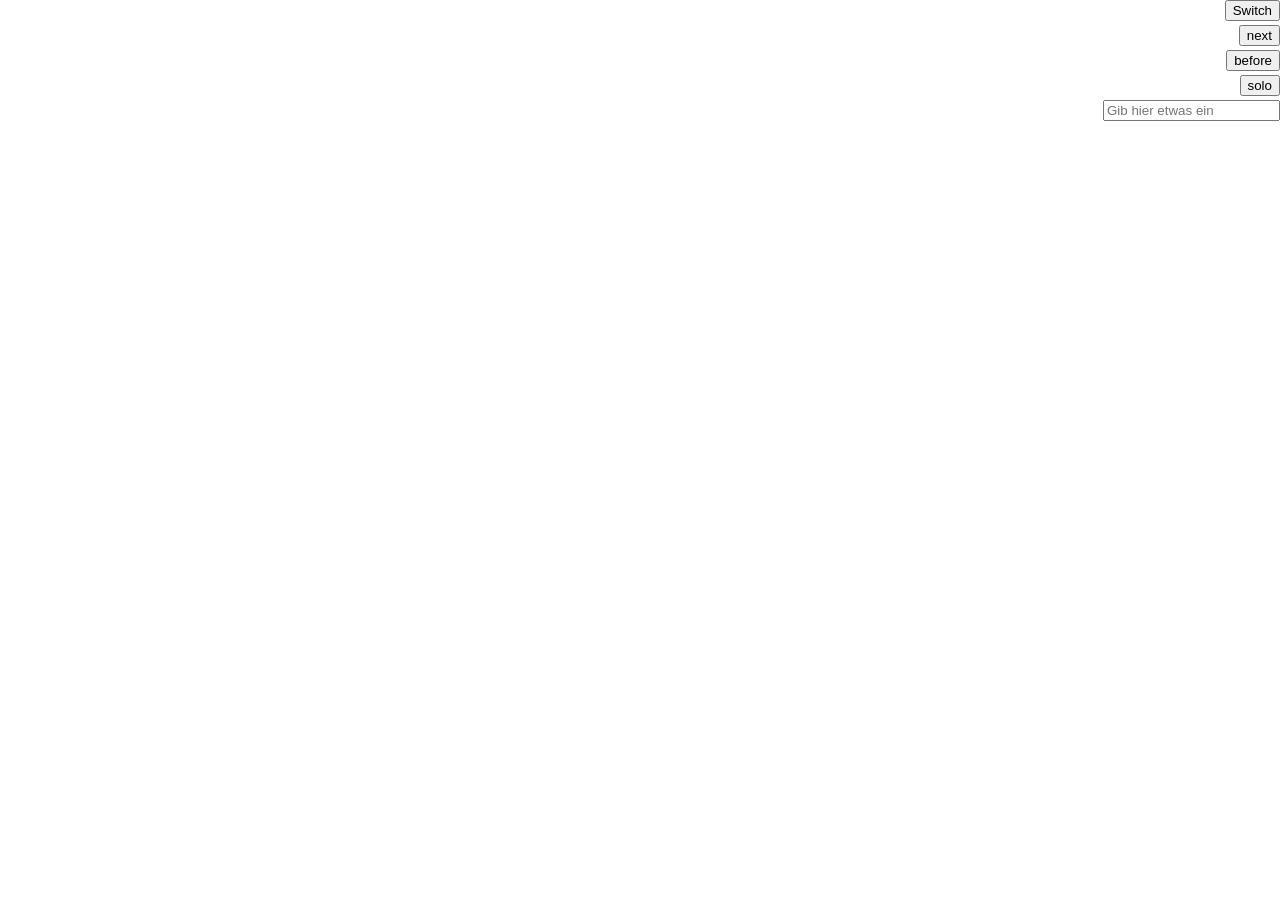
==== commit 28d295d1: "asdf" ====
--- a/index.html
+++ b/index.html
@@ -1,13 +1,13 @@
-<!DOCTYPE html><html lang="en" data-beasties-container><head>
+<!doctype html>
+<html lang="en" data-beasties-container>
+<head>
   <meta charset="utf-8">
   <title>PokemonLernen</title>
   <base href="/">
   <meta name="viewport" content="width=device-width, initial-scale=1">
   <link rel="icon" type="image/x-icon" href="favicon.ico">
-<link rel="stylesheet" href="styles-5INURTSO.css"><style ng-app-id="ng">.anfasser[_ngcontent-ng-c1782107802]{display:flex;flex-direction:row;width:100%;flex-wrap:wrap}.anfasser[_ngcontent-ng-c1782107802]   .pokemon[_ngcontent-ng-c1782107802]{display:flex;flex-direction:column}.but[_ngcontent-ng-c1782107802]{position:absolute;right:0;top:0}.but1[_ngcontent-ng-c1782107802]{position:absolute;right:0;top:25px}.but2[_ngcontent-ng-c1782107802]{position:absolute;right:0;top:50px}.but3[_ngcontent-ng-c1782107802]{position:absolute;right:0;top:75px}.but4[_ngcontent-ng-c1782107802]{position:absolute;right:0;top:100px}.all[_ngcontent-ng-c1782107802]{width:100%;height:100%}</style></head>
-<body><!--nghm--><script type="text/javascript" id="ng-event-dispatch-contract">(()=>{function p(t,n,r,o,e,i,f,m){return{eventType:t,event:n,targetElement:r,eic:o,timeStamp:e,eia:i,eirp:f,eiack:m}}function u(t){let n=[],r=e=>{n.push(e)};return{c:t,q:n,et:[],etc:[],d:r,h:e=>{r(p(e.type,e,e.target,t,Date.now()))}}}function s(t,n,r){for(let o=0;o<n.length;o++){let e=n[o];(r?t.etc:t.et).push(e),t.c.addEventListener(e,t.h,r)}}function c(t,n,r,o,e=window){let i=u(t);e._ejsas||(e._ejsas={}),e._ejsas[n]=i,s(i,r),s(i,o,!0)}window.__jsaction_bootstrap=c;})();
-</script><script>window.__jsaction_bootstrap(document.body,"ng",["keydown","click","input","compositionstart","compositionend"],["blur"]);</script>
-  <app-root _nghost-ng-c1782107802 ng-version="19.0.5" ngh="0" ng-server-context="ssg"><div _ngcontent-ng-c1782107802 class="all" jsaction="keydown:;"><div _ngcontent-ng-c1782107802 class="anfasser"><!----></div><!----><!----><button _ngcontent-ng-c1782107802 class="but" jsaction="click:;">Switch</button><button _ngcontent-ng-c1782107802 class="but1" jsaction="click:;">next</button><button _ngcontent-ng-c1782107802 class="but2" jsaction="click:;">before</button><button _ngcontent-ng-c1782107802 class="but3" jsaction="click:;">solo</button><input _ngcontent-ng-c1782107802 type="text" placeholder="Gib hier etwas ein" class="but4 ng-untouched ng-pristine ng-valid" value jsaction="input:;blur:;compositionstart:;compositionend:;"></div></app-root>
-<script src="polyfills-FFHMD2TL.js" type="module"></script><script src="main-FVECT6SO.js" type="module"></script>
-
-<script id="ng-state" type="application/json">{"3663639752":{"b":{"count":1302,"next":"https://pokeapi.co/api/v2/pokemon?offset=649&limit=649","previous":null,"results":[{"name":"bulbasaur","url":"https://pokeapi.co/api/v2/pokemon/1/"},{"name":"ivysaur","url":"https://pokeapi.co/api/v2/pokemon/2/"},{"name":"venusaur","url":"https://pokeapi.co/api/v2/pokemon/3/"},{"name":"charmander","url":"https://pokeapi.co/api/v2/pokemon/4/"},{"name":"charmeleon","url":"https://pokeapi.co/api/v2/pokemon/5/"},{"name":"charizard","url":"https://pokeapi.co/api/v2/pokemon/6/"},{"name":"squirtle","url":"https://pokeapi.co/api/v2/pokemon/7/"},{"name":"wartortle","url":"https://pokeapi.co/api/v2/pokemon/8/"},{"name":"blastoise","url":"https://pokeapi.co/api/v2/pokemon/9/"},{"name":"caterpie","url":"https://pokeapi.co/api/v2/pokemon/10/"},{"name":"metapod","url":"https://pokeapi.co/api/v2/pokemon/11/"},{"name":"butterfree","url":"https://pokeapi.co/api/v2/pokemon/12/"},{"name":"weedle","url":"https://pokeapi.co/api/v2/pokemon/13/"},{"name":"kakuna","url":"https://pokeapi.co/api/v2/pokemon/14/"},{"name":"beedrill","url":"https://pokeapi.co/api/v2/pokemon/15/"},{"name":"pidgey","url":"https://pokeapi.co/api/v2/pokemon/16/"},{"name":"pidgeotto","url":"https://pokeapi.co/api/v2/pokemon/17/"},{"name":"pidgeot","url":"https://pokeapi.co/api/v2/pokemon/18/"},{"name":"rattata","url":"https://pokeapi.co/api/v2/pokemon/19/"},{"name":"raticate","url":"https://pokeapi.co/api/v2/pokemon/20/"},{"name":"spearow","url":"https://pokeapi.co/api/v2/pokemon/21/"},{"name":"fearow","url":"https://pokeapi.co/api/v2/pokemon/22/"},{"name":"ekans","url":"https://pokeapi.co/api/v2/pokemon/23/"},{"name":"arbok","url":"https://pokeapi.co/api/v2/pokemon/24/"},{"name":"pikachu","url":"https://pokeapi.co/api/v2/pokemon/25/"},{"name":"raichu","url":"https://pokeapi.co/api/v2/pokemon/26/"},{"name":"sandshrew","url":"https://pokeapi.co/api/v2/pokemon/27/"},{"name":"sandslash","url":"https://pokeapi.co/api/v2/pokemon/28/"},{"name":"nidoran-f","url":"https://pokeapi.co/api/v2/pokemon/29/"},{"name":"nidorina","url":"https://pokeapi.co/api/v2/pokemon/30/"},{"name":"nidoqueen","url":"https://pokeapi.co/api/v2/pokemon/31/"},{"name":"nidoran-m","url":"https://pokeapi.co/api/v2/pokemon/32/"},{"name":"nidorino","url":"https://pokeapi.co/api/v2/pokemon/33/"},{"name":"nidoking","url":"https://pokeapi.co/api/v2/pokemon/34/"},{"name":"clefairy","url":"https://pokeapi.co/api/v2/pokemon/35/"},{"name":"clefable","url":"https://pokeapi.co/api/v2/pokemon/36/"},{"name":"vulpix","url":"https://pokeapi.co/api/v2/pokemon/37/"},{"name":"ninetales","url":"https://pokeapi.co/api/v2/pokemon/38/"},{"name":"jigglypuff","url":"https://pokeapi.co/api/v2/pokemon/39/"},{"name":"wigglytuff","url":"https://pokeapi.co/api/v2/pokemon/40/"},{"name":"zubat","url":"https://pokeapi.co/api/v2/pokemon/41/"},{"name":"golbat","url":"https://pokeapi.co/api/v2/pokemon/42/"},{"name":"oddish","url":"https://pokeapi.co/api/v2/pokemon/43/"},{"name":"gloom","url":"https://pokeapi.co/api/v2/pokemon/44/"},{"name":"vileplume","url":"https://pokeapi.co/api/v2/pokemon/45/"},{"name":"paras","url":"https://pokeapi.co/api/v2/pokemon/46/"},{"name":"parasect","url":"https://pokeapi.co/api/v2/pokemon/47/"},{"name":"venonat","url":"https://pokeapi.co/api/v2/pokemon/48/"},{"name":"venomoth","url":"https://pokeapi.co/api/v2/pokemon/49/"},{"name":"diglett","url":"https://pokeapi.co/api/v2/pokemon/50/"},{"name":"dugtrio","url":"https://pokeapi.co/api/v2/pokemon/51/"},{"name":"meowth","url":"https://pokeapi.co/api/v2/pokemon/52/"},{"name":"persian","url":"https://pokeapi.co/api/v2/pokemon/53/"},{"name":"psyduck","url":"https://pokeapi.co/api/v2/pokemon/54/"},{"name":"golduck","url":"https://pokeapi.co/api/v2/pokemon/55/"},{"name":"mankey","url":"https://pokeapi.co/api/v2/pokemon/56/"},{"name":"primeape","url":"https://pokeapi.co/api/v2/pokemon/57/"},{"name":"growlithe","url":"https://pokeapi.co/api/v2/pokemon/58/"},{"name":"arcanine","url":"https://pokeapi.co/api/v2/pokemon/59/"},{"name":"poliwag","url":"https://pokeapi.co/api/v2/pokemon/60/"},{"name":"poliwhirl","url":"https://pokeapi.co/api/v2/pokemon/61/"},{"name":"poliwrath","url":"https://pokeapi.co/api/v2/pokemon/62/"},{"name":"abra","url":"https://pokeapi.co/api/v2/pokemon/63/"},{"name":"kadabra","url":"https://pokeapi.co/api/v2/pokemon/64/"},{"name":"alakazam","url":"https://pokeapi.co/api/v2/pokemon/65/"},{"name":"machop","url":"https://pokeapi.co/api/v2/pokemon/66/"},{"name":"machoke","url":"https://pokeapi.co/api/v2/pokemon/67/"},{"name":"machamp","url":"https://pokeapi.co/api/v2/pokemon/68/"},{"name":"bellsprout","url":"https://pokeapi.co/api/v2/pokemon/69/"},{"name":"weepinbell","url":"https://pokeapi.co/api/v2/pokemon/70/"},{"name":"victreebel","url":"https://pokeapi.co/api/v2/pokemon/71/"},{"name":"tentacool","url":"https://pokeapi.co/api/v2/pokemon/72/"},{"name":"tentacruel","url":"https://pokeapi.co/api/v2/pokemon/73/"},{"name":"geodude","url":"https://pokeapi.co/api/v2/pokemon/74/"},{"name":"graveler","url":"https://pokeapi.co/api/v2/pokemon/75/"},{"name":"golem","url":"https://pokeapi.co/api/v2/pokemon/76/"},{"name":"ponyta","url":"https://pokeapi.co/api/v2/pokemon/77/"},{"name":"rapidash","url":"https://pokeapi.co/api/v2/pokemon/78/"},{"name":"slowpoke","url":"https://pokeapi.co/api/v2/pokemon/79/"},{"name":"slowbro","url":"https://pokeapi.co/api/v2/pokemon/80/"},{"name":"magnemite","url":"https://pokeapi.co/api/v2/pokemon/81/"},{"name":"magneton","url":"https://pokeapi.co/api/v2/pokemon/82/"},{"name":"farfetchd","url":"https://pokeapi.co/api/v2/pokemon/83/"},{"name":"doduo","url":"https://pokeapi.co/api/v2/pokemon/84/"},{"name":"dodrio","url":"https://pokeapi.co/api/v2/pokemon/85/"},{"name":"seel","url":"https://pokeapi.co/api/v2/pokemon/86/"},{"name":"dewgong","url":"https://pokeapi.co/api/v2/pokemon/87/"},{"name":"grimer","url":"https://pokeapi.co/api/v2/pokemon/88/"},{"name":"muk","url":"https://pokeapi.co/api/v2/pokemon/89/"},{"name":"shellder","url":"https://pokeapi.co/api/v2/pokemon/90/"},{"name":"cloyster","url":"https://pokeapi.co/api/v2/pokemon/91/"},{"name":"gastly","url":"https://pokeapi.co/api/v2/pokemon/92/"},{"name":"haunter","url":"https://pokeapi.co/api/v2/pokemon/93/"},{"name":"gengar","url":"https://pokeapi.co/api/v2/pokemon/94/"},{"name":"onix","url":"https://pokeapi.co/api/v2/pokemon/95/"},{"name":"drowzee","url":"https://pokeapi.co/api/v2/pokemon/96/"},{"name":"hypno","url":"https://pokeapi.co/api/v2/pokemon/97/"},{"name":"krabby","url":"https://pokeapi.co/api/v2/pokemon/98/"},{"name":"kingler","url":"https://pokeapi.co/api/v2/pokemon/99/"},{"name":"voltorb","url":"https://pokeapi.co/api/v2/pokemon/100/"},{"name":"electrode","url":"https://pokeapi.co/api/v2/pokemon/101/"},{"name":"exeggcute","url":"https://pokeapi.co/api/v2/pokemon/102/"},{"name":"exeggutor","url":"https://pokeapi.co/api/v2/pokemon/103/"},{"name":"cubone","url":"https://pokeapi.co/api/v2/pokemon/104/"},{"name":"marowak","url":"https://pokeapi.co/api/v2/pokemon/105/"},{"name":"hitmonlee","url":"https://pokeapi.co/api/v2/pokemon/106/"},{"name":"hitmonchan","url":"https://pokeapi.co/api/v2/pokemon/107/"},{"name":"lickitung","url":"https://pokeapi.co/api/v2/pokemon/108/"},{"name":"koffing","url":"https://pokeapi.co/api/v2/pokemon/109/"},{"name":"weezing","url":"https://pokeapi.co/api/v2/pokemon/110/"},{"name":"rhyhorn","url":"https://pokeapi.co/api/v2/pokemon/111/"},{"name":"rhydon","url":"https://pokeapi.co/api/v2/pokemon/112/"},{"name":"chansey","url":"https://pokeapi.co/api/v2/pokemon/113/"},{"name":"tangela","url":"https://pokeapi.co/api/v2/pokemon/114/"},{"name":"kangaskhan","url":"https://pokeapi.co/api/v2/pokemon/115/"},{"name":"horsea","url":"https://pokeapi.co/api/v2/pokemon/116/"},{"name":"seadra","url":"https://pokeapi.co/api/v2/pokemon/117/"},{"name":"goldeen","url":"https://pokeapi.co/api/v2/pokemon/118/"},{"name":"seaking","url":"https://pokeapi.co/api/v2/pokemon/119/"},{"name":"staryu","url":"https://pokeapi.co/api/v2/pokemon/120/"},{"name":"starmie","url":"https://pokeapi.co/api/v2/pokemon/121/"},{"name":"mr-mime","url":"https://pokeapi.co/api/v2/pokemon/122/"},{"name":"scyther","url":"https://pokeapi.co/api/v2/pokemon/123/"},{"name":"jynx","url":"https://pokeapi.co/api/v2/pokemon/124/"},{"name":"electabuzz","url":"https://pokeapi.co/api/v2/pokemon/125/"},{"name":"magmar","url":"https://pokeapi.co/api/v2/pokemon/126/"},{"name":"pinsir","url":"https://pokeapi.co/api/v2/pokemon/127/"},{"name":"tauros","url":"https://pokeapi.co/api/v2/pokemon/128/"},{"name":"magikarp","url":"https://pokeapi.co/api/v2/pokemon/129/"},{"name":"gyarados","url":"https://pokeapi.co/api/v2/pokemon/130/"},{"name":"lapras","url":"https://pokeapi.co/api/v2/pokemon/131/"},{"name":"ditto","url":"https://pokeapi.co/api/v2/pokemon/132/"},{"name":"eevee","url":"https://pokeapi.co/api/v2/pokemon/133/"},{"name":"vaporeon","url":"https://pokeapi.co/api/v2/pokemon/134/"},{"name":"jolteon","url":"https://pokeapi.co/api/v2/pokemon/135/"},{"name":"flareon","url":"https://pokeapi.co/api/v2/pokemon/136/"},{"name":"porygon","url":"https://pokeapi.co/api/v2/pokemon/137/"},{"name":"omanyte","url":"https://pokeapi.co/api/v2/pokemon/138/"},{"name":"omastar","url":"https://pokeapi.co/api/v2/pokemon/139/"},{"name":"kabuto","url":"https://pokeapi.co/api/v2/pokemon/140/"},{"name":"kabutops","url":"https://pokeapi.co/api/v2/pokemon/141/"},{"name":"aerodactyl","url":"https://pokeapi.co/api/v2/pokemon/142/"},{"name":"snorlax","url":"https://pokeapi.co/api/v2/pokemon/143/"},{"name":"articuno","url":"https://pokeapi.co/api/v2/pokemon/144/"},{"name":"zapdos","url":"https://pokeapi.co/api/v2/pokemon/145/"},{"name":"moltres","url":"https://pokeapi.co/api/v2/pokemon/146/"},{"name":"dratini","url":"https://pokeapi.co/api/v2/pokemon/147/"},{"name":"dragonair","url":"https://pokeapi.co/api/v2/pokemon/148/"},{"name":"dragonite","url":"https://pokeapi.co/api/v2/pokemon/149/"},{"name":"mewtwo","url":"https://pokeapi.co/api/v2/pokemon/150/"},{"name":"mew","url":"https://pokeapi.co/api/v2/pokemon/151/"},{"name":"chikorita","url":"https://pokeapi.co/api/v2/pokemon/152/"},{"name":"bayleef","url":"https://pokeapi.co/api/v2/pokemon/153/"},{"name":"meganium","url":"https://pokeapi.co/api/v2/pokemon/154/"},{"name":"cyndaquil","url":"https://pokeapi.co/api/v2/pokemon/155/"},{"name":"quilava","url":"https://pokeapi.co/api/v2/pokemon/156/"},{"name":"typhlosion","url":"https://pokeapi.co/api/v2/pokemon/157/"},{"name":"totodile","url":"https://pokeapi.co/api/v2/pokemon/158/"},{"name":"croconaw","url":"https://pokeapi.co/api/v2/pokemon/159/"},{"name":"feraligatr","url":"https://pokeapi.co/api/v2/pokemon/160/"},{"name":"sentret","url":"https://pokeapi.co/api/v2/pokemon/161/"},{"name":"furret","url":"https://pokeapi.co/api/v2/pokemon/162/"},{"name":"hoothoot","url":"https://pokeapi.co/api/v2/pokemon/163/"},{"name":"noctowl","url":"https://pokeapi.co/api/v2/pokemon/164/"},{"name":"ledyba","url":"https://pokeapi.co/api/v2/pokemon/165/"},{"name":"ledian","url":"https://pokeapi.co/api/v2/pokemon/166/"},{"name":"spinarak","url":"https://pokeapi.co/api/v2/pokemon/167/"},{"name":"ariados","url":"https://pokeapi.co/api/v2/pokemon/168/"},{"name":"crobat","url":"https://pokeapi.co/api/v2/pokemon/169/"},{"name":"chinchou","url":"https://pokeapi.co/api/v2/pokemon/170/"},{"name":"lanturn","url":"https://pokeapi.co/api/v2/pokemon/171/"},{"name":"pichu","url":"https://pokeapi.co/api/v2/pokemon/172/"},{"name":"cleffa","url":"https://pokeapi.co/api/v2/pokemon/173/"},{"name":"igglybuff","url":"https://pokeapi.co/api/v2/pokemon/174/"},{"name":"togepi","url":"https://pokeapi.co/api/v2/pokemon/175/"},{"name":"togetic","url":"https://pokeapi.co/api/v2/pokemon/176/"},{"name":"natu","url":"https://pokeapi.co/api/v2/pokemon/177/"},{"name":"xatu","url":"https://pokeapi.co/api/v2/pokemon/178/"},{"name":"mareep","url":"https://pokeapi.co/api/v2/pokemon/179/"},{"name":"flaaffy","url":"https://pokeapi.co/api/v2/pokemon/180/"},{"name":"ampharos","url":"https://pokeapi.co/api/v2/pokemon/181/"},{"name":"bellossom","url":"https://pokeapi.co/api/v2/pokemon/182/"},{"name":"marill","url":"https://pokeapi.co/api/v2/pokemon/183/"},{"name":"azumarill","url":"https://pokeapi.co/api/v2/pokemon/184/"},{"name":"sudowoodo","url":"https://pokeapi.co/api/v2/pokemon/185/"},{"name":"politoed","url":"https://pokeapi.co/api/v2/pokemon/186/"},{"name":"hoppip","url":"https://pokeapi.co/api/v2/pokemon/187/"},{"name":"skiploom","url":"https://pokeapi.co/api/v2/pokemon/188/"},{"name":"jumpluff","url":"https://pokeapi.co/api/v2/pokemon/189/"},{"name":"aipom","url":"https://pokeapi.co/api/v2/pokemon/190/"},{"name":"sunkern","url":"https://pokeapi.co/api/v2/pokemon/191/"},{"name":"sunflora","url":"https://pokeapi.co/api/v2/pokemon/192/"},{"name":"yanma","url":"https://pokeapi.co/api/v2/pokemon/193/"},{"name":"wooper","url":"https://pokeapi.co/api/v2/pokemon/194/"},{"name":"quagsire","url":"https://pokeapi.co/api/v2/pokemon/195/"},{"name":"espeon","url":"https://pokeapi.co/api/v2/pokemon/196/"},{"name":"umbreon","url":"https://pokeapi.co/api/v2/pokemon/197/"},{"name":"murkrow","url":"https://pokeapi.co/api/v2/pokemon/198/"},{"name":"slowking","url":"https://pokeapi.co/api/v2/pokemon/199/"},{"name":"misdreavus","url":"https://pokeapi.co/api/v2/pokemon/200/"},{"name":"unown","url":"https://pokeapi.co/api/v2/pokemon/201/"},{"name":"wobbuffet","url":"https://pokeapi.co/api/v2/pokemon/202/"},{"name":"girafarig","url":"https://pokeapi.co/api/v2/pokemon/203/"},{"name":"pineco","url":"https://pokeapi.co/api/v2/pokemon/204/"},{"name":"forretress","url":"https://pokeapi.co/api/v2/pokemon/205/"},{"name":"dunsparce","url":"https://pokeapi.co/api/v2/pokemon/206/"},{"name":"gligar","url":"https://pokeapi.co/api/v2/pokemon/207/"},{"name":"steelix","url":"https://pokeapi.co/api/v2/pokemon/208/"},{"name":"snubbull","url":"https://pokeapi.co/api/v2/pokemon/209/"},{"name":"granbull","url":"https://pokeapi.co/api/v2/pokemon/210/"},{"name":"qwilfish","url":"https://pokeapi.co/api/v2/pokemon/211/"},{"name":"scizor","url":"https://pokeapi.co/api/v2/pokemon/212/"},{"name":"shuckle","url":"https://pokeapi.co/api/v2/pokemon/213/"},{"name":"heracross","url":"https://pokeapi.co/api/v2/pokemon/214/"},{"name":"sneasel","url":"https://pokeapi.co/api/v2/pokemon/215/"},{"name":"teddiursa","url":"https://pokeapi.co/api/v2/pokemon/216/"},{"name":"ursaring","url":"https://pokeapi.co/api/v2/pokemon/217/"},{"name":"slugma","url":"https://pokeapi.co/api/v2/pokemon/218/"},{"name":"magcargo","url":"https://pokeapi.co/api/v2/pokemon/219/"},{"name":"swinub","url":"https://pokeapi.co/api/v2/pokemon/220/"},{"name":"piloswine","url":"https://pokeapi.co/api/v2/pokemon/221/"},{"name":"corsola","url":"https://pokeapi.co/api/v2/pokemon/222/"},{"name":"remoraid","url":"https://pokeapi.co/api/v2/pokemon/223/"},{"name":"octillery","url":"https://pokeapi.co/api/v2/pokemon/224/"},{"name":"delibird","url":"https://pokeapi.co/api/v2/pokemon/225/"},{"name":"mantine","url":"https://pokeapi.co/api/v2/pokemon/226/"},{"name":"skarmory","url":"https://pokeapi.co/api/v2/pokemon/227/"},{"name":"houndour","url":"https://pokeapi.co/api/v2/pokemon/228/"},{"name":"houndoom","url":"https://pokeapi.co/api/v2/pokemon/229/"},{"name":"kingdra","url":"https://pokeapi.co/api/v2/pokemon/230/"},{"name":"phanpy","url":"https://pokeapi.co/api/v2/pokemon/231/"},{"name":"donphan","url":"https://pokeapi.co/api/v2/pokemon/232/"},{"name":"porygon2","url":"https://pokeapi.co/api/v2/pokemon/233/"},{"name":"stantler","url":"https://pokeapi.co/api/v2/pokemon/234/"},{"name":"smeargle","url":"https://pokeapi.co/api/v2/pokemon/235/"},{"name":"tyrogue","url":"https://pokeapi.co/api/v2/pokemon/236/"},{"name":"hitmontop","url":"https://pokeapi.co/api/v2/pokemon/237/"},{"name":"smoochum","url":"https://pokeapi.co/api/v2/pokemon/238/"},{"name":"elekid","url":"https://pokeapi.co/api/v2/pokemon/239/"},{"name":"magby","url":"https://pokeapi.co/api/v2/pokemon/240/"},{"name":"miltank","url":"https://pokeapi.co/api/v2/pokemon/241/"},{"name":"blissey","url":"https://pokeapi.co/api/v2/pokemon/242/"},{"name":"raikou","url":"https://pokeapi.co/api/v2/pokemon/243/"},{"name":"entei","url":"https://pokeapi.co/api/v2/pokemon/244/"},{"name":"suicune","url":"https://pokeapi.co/api/v2/pokemon/245/"},{"name":"larvitar","url":"https://pokeapi.co/api/v2/pokemon/246/"},{"name":"pupitar","url":"https://pokeapi.co/api/v2/pokemon/247/"},{"name":"tyranitar","url":"https://pokeapi.co/api/v2/pokemon/248/"},{"name":"lugia","url":"https://pokeapi.co/api/v2/pokemon/249/"},{"name":"ho-oh","url":"https://pokeapi.co/api/v2/pokemon/250/"},{"name":"celebi","url":"https://pokeapi.co/api/v2/pokemon/251/"},{"name":"treecko","url":"https://pokeapi.co/api/v2/pokemon/252/"},{"name":"grovyle","url":"https://pokeapi.co/api/v2/pokemon/253/"},{"name":"sceptile","url":"https://pokeapi.co/api/v2/pokemon/254/"},{"name":"torchic","url":"https://pokeapi.co/api/v2/pokemon/255/"},{"name":"combusken","url":"https://pokeapi.co/api/v2/pokemon/256/"},{"name":"blaziken","url":"https://pokeapi.co/api/v2/pokemon/257/"},{"name":"mudkip","url":"https://pokeapi.co/api/v2/pokemon/258/"},{"name":"marshtomp","url":"https://pokeapi.co/api/v2/pokemon/259/"},{"name":"swampert","url":"https://pokeapi.co/api/v2/pokemon/260/"},{"name":"poochyena","url":"https://pokeapi.co/api/v2/pokemon/261/"},{"name":"mightyena","url":"https://pokeapi.co/api/v2/pokemon/262/"},{"name":"zigzagoon","url":"https://pokeapi.co/api/v2/pokemon/263/"},{"name":"linoone","url":"https://pokeapi.co/api/v2/pokemon/264/"},{"name":"wurmple","url":"https://pokeapi.co/api/v2/pokemon/265/"},{"name":"silcoon","url":"https://pokeapi.co/api/v2/pokemon/266/"},{"name":"beautifly","url":"https://pokeapi.co/api/v2/pokemon/267/"},{"name":"cascoon","url":"https://pokeapi.co/api/v2/pokemon/268/"},{"name":"dustox","url":"https://pokeapi.co/api/v2/pokemon/269/"},{"name":"lotad","url":"https://pokeapi.co/api/v2/pokemon/270/"},{"name":"lombre","url":"https://pokeapi.co/api/v2/pokemon/271/"},{"name":"ludicolo","url":"https://pokeapi.co/api/v2/pokemon/272/"},{"name":"seedot","url":"https://pokeapi.co/api/v2/pokemon/273/"},{"name":"nuzleaf","url":"https://pokeapi.co/api/v2/pokemon/274/"},{"name":"shiftry","url":"https://pokeapi.co/api/v2/pokemon/275/"},{"name":"taillow","url":"https://pokeapi.co/api/v2/pokemon/276/"},{"name":"swellow","url":"https://pokeapi.co/api/v2/pokemon/277/"},{"name":"wingull","url":"https://pokeapi.co/api/v2/pokemon/278/"},{"name":"pelipper","url":"https://pokeapi.co/api/v2/pokemon/279/"},{"name":"ralts","url":"https://pokeapi.co/api/v2/pokemon/280/"},{"name":"kirlia","url":"https://pokeapi.co/api/v2/pokemon/281/"},{"name":"gardevoir","url":"https://pokeapi.co/api/v2/pokemon/282/"},{"name":"surskit","url":"https://pokeapi.co/api/v2/pokemon/283/"},{"name":"masquerain","url":"https://pokeapi.co/api/v2/pokemon/284/"},{"name":"shroomish","url":"https://pokeapi.co/api/v2/pokemon/285/"},{"name":"breloom","url":"https://pokeapi.co/api/v2/pokemon/286/"},{"name":"slakoth","url":"https://pokeapi.co/api/v2/pokemon/287/"},{"name":"vigoroth","url":"https://pokeapi.co/api/v2/pokemon/288/"},{"name":"slaking","url":"https://pokeapi.co/api/v2/pokemon/289/"},{"name":"nincada","url":"https://pokeapi.co/api/v2/pokemon/290/"},{"name":"ninjask","url":"https://pokeapi.co/api/v2/pokemon/291/"},{"name":"shedinja","url":"https://pokeapi.co/api/v2/pokemon/292/"},{"name":"whismur","url":"https://pokeapi.co/api/v2/pokemon/293/"},{"name":"loudred","url":"https://pokeapi.co/api/v2/pokemon/294/"},{"name":"exploud","url":"https://pokeapi.co/api/v2/pokemon/295/"},{"name":"makuhita","url":"https://pokeapi.co/api/v2/pokemon/296/"},{"name":"hariyama","url":"https://pokeapi.co/api/v2/pokemon/297/"},{"name":"azurill","url":"https://pokeapi.co/api/v2/pokemon/298/"},{"name":"nosepass","url":"https://pokeapi.co/api/v2/pokemon/299/"},{"name":"skitty","url":"https://pokeapi.co/api/v2/pokemon/300/"},{"name":"delcatty","url":"https://pokeapi.co/api/v2/pokemon/301/"},{"name":"sableye","url":"https://pokeapi.co/api/v2/pokemon/302/"},{"name":"mawile","url":"https://pokeapi.co/api/v2/pokemon/303/"},{"name":"aron","url":"https://pokeapi.co/api/v2/pokemon/304/"},{"name":"lairon","url":"https://pokeapi.co/api/v2/pokemon/305/"},{"name":"aggron","url":"https://pokeapi.co/api/v2/pokemon/306/"},{"name":"meditite","url":"https://pokeapi.co/api/v2/pokemon/307/"},{"name":"medicham","url":"https://pokeapi.co/api/v2/pokemon/308/"},{"name":"electrike","url":"https://pokeapi.co/api/v2/pokemon/309/"},{"name":"manectric","url":"https://pokeapi.co/api/v2/pokemon/310/"},{"name":"plusle","url":"https://pokeapi.co/api/v2/pokemon/311/"},{"name":"minun","url":"https://pokeapi.co/api/v2/pokemon/312/"},{"name":"volbeat","url":"https://pokeapi.co/api/v2/pokemon/313/"},{"name":"illumise","url":"https://pokeapi.co/api/v2/pokemon/314/"},{"name":"roselia","url":"https://pokeapi.co/api/v2/pokemon/315/"},{"name":"gulpin","url":"https://pokeapi.co/api/v2/pokemon/316/"},{"name":"swalot","url":"https://pokeapi.co/api/v2/pokemon/317/"},{"name":"carvanha","url":"https://pokeapi.co/api/v2/pokemon/318/"},{"name":"sharpedo","url":"https://pokeapi.co/api/v2/pokemon/319/"},{"name":"wailmer","url":"https://pokeapi.co/api/v2/pokemon/320/"},{"name":"wailord","url":"https://pokeapi.co/api/v2/pokemon/321/"},{"name":"numel","url":"https://pokeapi.co/api/v2/pokemon/322/"},{"name":"camerupt","url":"https://pokeapi.co/api/v2/pokemon/323/"},{"name":"torkoal","url":"https://pokeapi.co/api/v2/pokemon/324/"},{"name":"spoink","url":"https://pokeapi.co/api/v2/pokemon/325/"},{"name":"grumpig","url":"https://pokeapi.co/api/v2/pokemon/326/"},{"name":"spinda","url":"https://pokeapi.co/api/v2/pokemon/327/"},{"name":"trapinch","url":"https://pokeapi.co/api/v2/pokemon/328/"},{"name":"vibrava","url":"https://pokeapi.co/api/v2/pokemon/329/"},{"name":"flygon","url":"https://pokeapi.co/api/v2/pokemon/330/"},{"name":"cacnea","url":"https://pokeapi.co/api/v2/pokemon/331/"},{"name":"cacturne","url":"https://pokeapi.co/api/v2/pokemon/332/"},{"name":"swablu","url":"https://pokeapi.co/api/v2/pokemon/333/"},{"name":"altaria","url":"https://pokeapi.co/api/v2/pokemon/334/"},{"name":"zangoose","url":"https://pokeapi.co/api/v2/pokemon/335/"},{"name":"seviper","url":"https://pokeapi.co/api/v2/pokemon/336/"},{"name":"lunatone","url":"https://pokeapi.co/api/v2/pokemon/337/"},{"name":"solrock","url":"https://pokeapi.co/api/v2/pokemon/338/"},{"name":"barboach","url":"https://pokeapi.co/api/v2/pokemon/339/"},{"name":"whiscash","url":"https://pokeapi.co/api/v2/pokemon/340/"},{"name":"corphish","url":"https://pokeapi.co/api/v2/pokemon/341/"},{"name":"crawdaunt","url":"https://pokeapi.co/api/v2/pokemon/342/"},{"name":"baltoy","url":"https://pokeapi.co/api/v2/pokemon/343/"},{"name":"claydol","url":"https://pokeapi.co/api/v2/pokemon/344/"},{"name":"lileep","url":"https://pokeapi.co/api/v2/pokemon/345/"},{"name":"cradily","url":"https://pokeapi.co/api/v2/pokemon/346/"},{"name":"anorith","url":"https://pokeapi.co/api/v2/pokemon/347/"},{"name":"armaldo","url":"https://pokeapi.co/api/v2/pokemon/348/"},{"name":"feebas","url":"https://pokeapi.co/api/v2/pokemon/349/"},{"name":"milotic","url":"https://pokeapi.co/api/v2/pokemon/350/"},{"name":"castform","url":"https://pokeapi.co/api/v2/pokemon/351/"},{"name":"kecleon","url":"https://pokeapi.co/api/v2/pokemon/352/"},{"name":"shuppet","url":"https://pokeapi.co/api/v2/pokemon/353/"},{"name":"banette","url":"https://pokeapi.co/api/v2/pokemon/354/"},{"name":"duskull","url":"https://pokeapi.co/api/v2/pokemon/355/"},{"name":"dusclops","url":"https://pokeapi.co/api/v2/pokemon/356/"},{"name":"tropius","url":"https://pokeapi.co/api/v2/pokemon/357/"},{"name":"chimecho","url":"https://pokeapi.co/api/v2/pokemon/358/"},{"name":"absol","url":"https://pokeapi.co/api/v2/pokemon/359/"},{"name":"wynaut","url":"https://pokeapi.co/api/v2/pokemon/360/"},{"name":"snorunt","url":"https://pokeapi.co/api/v2/pokemon/361/"},{"name":"glalie","url":"https://pokeapi.co/api/v2/pokemon/362/"},{"name":"spheal","url":"https://pokeapi.co/api/v2/pokemon/363/"},{"name":"sealeo","url":"https://pokeapi.co/api/v2/pokemon/364/"},{"name":"walrein","url":"https://pokeapi.co/api/v2/pokemon/365/"},{"name":"clamperl","url":"https://pokeapi.co/api/v2/pokemon/366/"},{"name":"huntail","url":"https://pokeapi.co/api/v2/pokemon/367/"},{"name":"gorebyss","url":"https://pokeapi.co/api/v2/pokemon/368/"},{"name":"relicanth","url":"https://pokeapi.co/api/v2/pokemon/369/"},{"name":"luvdisc","url":"https://pokeapi.co/api/v2/pokemon/370/"},{"name":"bagon","url":"https://pokeapi.co/api/v2/pokemon/371/"},{"name":"shelgon","url":"https://pokeapi.co/api/v2/pokemon/372/"},{"name":"salamence","url":"https://pokeapi.co/api/v2/pokemon/373/"},{"name":"beldum","url":"https://pokeapi.co/api/v2/pokemon/374/"},{"name":"metang","url":"https://pokeapi.co/api/v2/pokemon/375/"},{"name":"metagross","url":"https://pokeapi.co/api/v2/pokemon/376/"},{"name":"regirock","url":"https://pokeapi.co/api/v2/pokemon/377/"},{"name":"regice","url":"https://pokeapi.co/api/v2/pokemon/378/"},{"name":"registeel","url":"https://pokeapi.co/api/v2/pokemon/379/"},{"name":"latias","url":"https://pokeapi.co/api/v2/pokemon/380/"},{"name":"latios","url":"https://pokeapi.co/api/v2/pokemon/381/"},{"name":"kyogre","url":"https://pokeapi.co/api/v2/pokemon/382/"},{"name":"groudon","url":"https://pokeapi.co/api/v2/pokemon/383/"},{"name":"rayquaza","url":"https://pokeapi.co/api/v2/pokemon/384/"},{"name":"jirachi","url":"https://pokeapi.co/api/v2/pokemon/385/"},{"name":"deoxys-normal","url":"https://pokeapi.co/api/v2/pokemon/386/"},{"name":"turtwig","url":"https://pokeapi.co/api/v2/pokemon/387/"},{"name":"grotle","url":"https://pokeapi.co/api/v2/pokemon/388/"},{"name":"torterra","url":"https://pokeapi.co/api/v2/pokemon/389/"},{"name":"chimchar","url":"https://pokeapi.co/api/v2/pokemon/390/"},{"name":"monferno","url":"https://pokeapi.co/api/v2/pokemon/391/"},{"name":"infernape","url":"https://pokeapi.co/api/v2/pokemon/392/"},{"name":"piplup","url":"https://pokeapi.co/api/v2/pokemon/393/"},{"name":"prinplup","url":"https://pokeapi.co/api/v2/pokemon/394/"},{"name":"empoleon","url":"https://pokeapi.co/api/v2/pokemon/395/"},{"name":"starly","url":"https://pokeapi.co/api/v2/pokemon/396/"},{"name":"staravia","url":"https://pokeapi.co/api/v2/pokemon/397/"},{"name":"staraptor","url":"https://pokeapi.co/api/v2/pokemon/398/"},{"name":"bidoof","url":"https://pokeapi.co/api/v2/pokemon/399/"},{"name":"bibarel","url":"https://pokeapi.co/api/v2/pokemon/400/"},{"name":"kricketot","url":"https://pokeapi.co/api/v2/pokemon/401/"},{"name":"kricketune","url":"https://pokeapi.co/api/v2/pokemon/402/"},{"name":"shinx","url":"https://pokeapi.co/api/v2/pokemon/403/"},{"name":"luxio","url":"https://pokeapi.co/api/v2/pokemon/404/"},{"name":"luxray","url":"https://pokeapi.co/api/v2/pokemon/405/"},{"name":"budew","url":"https://pokeapi.co/api/v2/pokemon/406/"},{"name":"roserade","url":"https://pokeapi.co/api/v2/pokemon/407/"},{"name":"cranidos","url":"https://pokeapi.co/api/v2/pokemon/408/"},{"name":"rampardos","url":"https://pokeapi.co/api/v2/pokemon/409/"},{"name":"shieldon","url":"https://pokeapi.co/api/v2/pokemon/410/"},{"name":"bastiodon","url":"https://pokeapi.co/api/v2/pokemon/411/"},{"name":"burmy","url":"https://pokeapi.co/api/v2/pokemon/412/"},{"name":"wormadam-plant","url":"https://pokeapi.co/api/v2/pokemon/413/"},{"name":"mothim","url":"https://pokeapi.co/api/v2/pokemon/414/"},{"name":"combee","url":"https://pokeapi.co/api/v2/pokemon/415/"},{"name":"vespiquen","url":"https://pokeapi.co/api/v2/pokemon/416/"},{"name":"pachirisu","url":"https://pokeapi.co/api/v2/pokemon/417/"},{"name":"buizel","url":"https://pokeapi.co/api/v2/pokemon/418/"},{"name":"floatzel","url":"https://pokeapi.co/api/v2/pokemon/419/"},{"name":"cherubi","url":"https://pokeapi.co/api/v2/pokemon/420/"},{"name":"cherrim","url":"https://pokeapi.co/api/v2/pokemon/421/"},{"name":"shellos","url":"https://pokeapi.co/api/v2/pokemon/422/"},{"name":"gastrodon","url":"https://pokeapi.co/api/v2/pokemon/423/"},{"name":"ambipom","url":"https://pokeapi.co/api/v2/pokemon/424/"},{"name":"drifloon","url":"https://pokeapi.co/api/v2/pokemon/425/"},{"name":"drifblim","url":"https://pokeapi.co/api/v2/pokemon/426/"},{"name":"buneary","url":"https://pokeapi.co/api/v2/pokemon/427/"},{"name":"lopunny","url":"https://pokeapi.co/api/v2/pokemon/428/"},{"name":"mismagius","url":"https://pokeapi.co/api/v2/pokemon/429/"},{"name":"honchkrow","url":"https://pokeapi.co/api/v2/pokemon/430/"},{"name":"glameow","url":"https://pokeapi.co/api/v2/pokemon/431/"},{"name":"purugly","url":"https://pokeapi.co/api/v2/pokemon/432/"},{"name":"chingling","url":"https://pokeapi.co/api/v2/pokemon/433/"},{"name":"stunky","url":"https://pokeapi.co/api/v2/pokemon/434/"},{"name":"skuntank","url":"https://pokeapi.co/api/v2/pokemon/435/"},{"name":"bronzor","url":"https://pokeapi.co/api/v2/pokemon/436/"},{"name":"bronzong","url":"https://pokeapi.co/api/v2/pokemon/437/"},{"name":"bonsly","url":"https://pokeapi.co/api/v2/pokemon/438/"},{"name":"mime-jr","url":"https://pokeapi.co/api/v2/pokemon/439/"},{"name":"happiny","url":"https://pokeapi.co/api/v2/pokemon/440/"},{"name":"chatot","url":"https://pokeapi.co/api/v2/pokemon/441/"},{"name":"spiritomb","url":"https://pokeapi.co/api/v2/pokemon/442/"},{"name":"gible","url":"https://pokeapi.co/api/v2/pokemon/443/"},{"name":"gabite","url":"https://pokeapi.co/api/v2/pokemon/444/"},{"name":"garchomp","url":"https://pokeapi.co/api/v2/pokemon/445/"},{"name":"munchlax","url":"https://pokeapi.co/api/v2/pokemon/446/"},{"name":"riolu","url":"https://pokeapi.co/api/v2/pokemon/447/"},{"name":"lucario","url":"https://pokeapi.co/api/v2/pokemon/448/"},{"name":"hippopotas","url":"https://pokeapi.co/api/v2/pokemon/449/"},{"name":"hippowdon","url":"https://pokeapi.co/api/v2/pokemon/450/"},{"name":"skorupi","url":"https://pokeapi.co/api/v2/pokemon/451/"},{"name":"drapion","url":"https://pokeapi.co/api/v2/pokemon/452/"},{"name":"croagunk","url":"https://pokeapi.co/api/v2/pokemon/453/"},{"name":"toxicroak","url":"https://pokeapi.co/api/v2/pokemon/454/"},{"name":"carnivine","url":"https://pokeapi.co/api/v2/pokemon/455/"},{"name":"finneon","url":"https://pokeapi.co/api/v2/pokemon/456/"},{"name":"lumineon","url":"https://pokeapi.co/api/v2/pokemon/457/"},{"name":"mantyke","url":"https://pokeapi.co/api/v2/pokemon/458/"},{"name":"snover","url":"https://pokeapi.co/api/v2/pokemon/459/"},{"name":"abomasnow","url":"https://pokeapi.co/api/v2/pokemon/460/"},{"name":"weavile","url":"https://pokeapi.co/api/v2/pokemon/461/"},{"name":"magnezone","url":"https://pokeapi.co/api/v2/pokemon/462/"},{"name":"lickilicky","url":"https://pokeapi.co/api/v2/pokemon/463/"},{"name":"rhyperior","url":"https://pokeapi.co/api/v2/pokemon/464/"},{"name":"tangrowth","url":"https://pokeapi.co/api/v2/pokemon/465/"},{"name":"electivire","url":"https://pokeapi.co/api/v2/pokemon/466/"},{"name":"magmortar","url":"https://pokeapi.co/api/v2/pokemon/467/"},{"name":"togekiss","url":"https://pokeapi.co/api/v2/pokemon/468/"},{"name":"yanmega","url":"https://pokeapi.co/api/v2/pokemon/469/"},{"name":"leafeon","url":"https://pokeapi.co/api/v2/pokemon/470/"},{"name":"glaceon","url":"https://pokeapi.co/api/v2/pokemon/471/"},{"name":"gliscor","url":"https://pokeapi.co/api/v2/pokemon/472/"},{"name":"mamoswine","url":"https://pokeapi.co/api/v2/pokemon/473/"},{"name":"porygon-z","url":"https://pokeapi.co/api/v2/pokemon/474/"},{"name":"gallade","url":"https://pokeapi.co/api/v2/pokemon/475/"},{"name":"probopass","url":"https://pokeapi.co/api/v2/pokemon/476/"},{"name":"dusknoir","url":"https://pokeapi.co/api/v2/pokemon/477/"},{"name":"froslass","url":"https://pokeapi.co/api/v2/pokemon/478/"},{"name":"rotom","url":"https://pokeapi.co/api/v2/pokemon/479/"},{"name":"uxie","url":"https://pokeapi.co/api/v2/pokemon/480/"},{"name":"mesprit","url":"https://pokeapi.co/api/v2/pokemon/481/"},{"name":"azelf","url":"https://pokeapi.co/api/v2/pokemon/482/"},{"name":"dialga","url":"https://pokeapi.co/api/v2/pokemon/483/"},{"name":"palkia","url":"https://pokeapi.co/api/v2/pokemon/484/"},{"name":"heatran","url":"https://pokeapi.co/api/v2/pokemon/485/"},{"name":"regigigas","url":"https://pokeapi.co/api/v2/pokemon/486/"},{"name":"giratina-altered","url":"https://pokeapi.co/api/v2/pokemon/487/"},{"name":"cresselia","url":"https://pokeapi.co/api/v2/pokemon/488/"},{"name":"phione","url":"https://pokeapi.co/api/v2/pokemon/489/"},{"name":"manaphy","url":"https://pokeapi.co/api/v2/pokemon/490/"},{"name":"darkrai","url":"https://pokeapi.co/api/v2/pokemon/491/"},{"name":"shaymin-land","url":"https://pokeapi.co/api/v2/pokemon/492/"},{"name":"arceus","url":"https://pokeapi.co/api/v2/pokemon/493/"},{"name":"victini","url":"https://pokeapi.co/api/v2/pokemon/494/"},{"name":"snivy","url":"https://pokeapi.co/api/v2/pokemon/495/"},{"name":"servine","url":"https://pokeapi.co/api/v2/pokemon/496/"},{"name":"serperior","url":"https://pokeapi.co/api/v2/pokemon/497/"},{"name":"tepig","url":"https://pokeapi.co/api/v2/pokemon/498/"},{"name":"pignite","url":"https://pokeapi.co/api/v2/pokemon/499/"},{"name":"emboar","url":"https://pokeapi.co/api/v2/pokemon/500/"},{"name":"oshawott","url":"https://pokeapi.co/api/v2/pokemon/501/"},{"name":"dewott","url":"https://pokeapi.co/api/v2/pokemon/502/"},{"name":"samurott","url":"https://pokeapi.co/api/v2/pokemon/503/"},{"name":"patrat","url":"https://pokeapi.co/api/v2/pokemon/504/"},{"name":"watchog","url":"https://pokeapi.co/api/v2/pokemon/505/"},{"name":"lillipup","url":"https://pokeapi.co/api/v2/pokemon/506/"},{"name":"herdier","url":"https://pokeapi.co/api/v2/pokemon/507/"},{"name":"stoutland","url":"https://pokeapi.co/api/v2/pokemon/508/"},{"name":"purrloin","url":"https://pokeapi.co/api/v2/pokemon/509/"},{"name":"liepard","url":"https://pokeapi.co/api/v2/pokemon/510/"},{"name":"pansage","url":"https://pokeapi.co/api/v2/pokemon/511/"},{"name":"simisage","url":"https://pokeapi.co/api/v2/pokemon/512/"},{"name":"pansear","url":"https://pokeapi.co/api/v2/pokemon/513/"},{"name":"simisear","url":"https://pokeapi.co/api/v2/pokemon/514/"},{"name":"panpour","url":"https://pokeapi.co/api/v2/pokemon/515/"},{"name":"simipour","url":"https://pokeapi.co/api/v2/pokemon/516/"},{"name":"munna","url":"https://pokeapi.co/api/v2/pokemon/517/"},{"name":"musharna","url":"https://pokeapi.co/api/v2/pokemon/518/"},{"name":"pidove","url":"https://pokeapi.co/api/v2/pokemon/519/"},{"name":"tranquill","url":"https://pokeapi.co/api/v2/pokemon/520/"},{"name":"unfezant","url":"https://pokeapi.co/api/v2/pokemon/521/"},{"name":"blitzle","url":"https://pokeapi.co/api/v2/pokemon/522/"},{"name":"zebstrika","url":"https://pokeapi.co/api/v2/pokemon/523/"},{"name":"roggenrola","url":"https://pokeapi.co/api/v2/pokemon/524/"},{"name":"boldore","url":"https://pokeapi.co/api/v2/pokemon/525/"},{"name":"gigalith","url":"https://pokeapi.co/api/v2/pokemon/526/"},{"name":"woobat","url":"https://pokeapi.co/api/v2/pokemon/527/"},{"name":"swoobat","url":"https://pokeapi.co/api/v2/pokemon/528/"},{"name":"drilbur","url":"https://pokeapi.co/api/v2/pokemon/529/"},{"name":"excadrill","url":"https://pokeapi.co/api/v2/pokemon/530/"},{"name":"audino","url":"https://pokeapi.co/api/v2/pokemon/531/"},{"name":"timburr","url":"https://pokeapi.co/api/v2/pokemon/532/"},{"name":"gurdurr","url":"https://pokeapi.co/api/v2/pokemon/533/"},{"name":"conkeldurr","url":"https://pokeapi.co/api/v2/pokemon/534/"},{"name":"tympole","url":"https://pokeapi.co/api/v2/pokemon/535/"},{"name":"palpitoad","url":"https://pokeapi.co/api/v2/pokemon/536/"},{"name":"seismitoad","url":"https://pokeapi.co/api/v2/pokemon/537/"},{"name":"throh","url":"https://pokeapi.co/api/v2/pokemon/538/"},{"name":"sawk","url":"https://pokeapi.co/api/v2/pokemon/539/"},{"name":"sewaddle","url":"https://pokeapi.co/api/v2/pokemon/540/"},{"name":"swadloon","url":"https://pokeapi.co/api/v2/pokemon/541/"},{"name":"leavanny","url":"https://pokeapi.co/api/v2/pokemon/542/"},{"name":"venipede","url":"https://pokeapi.co/api/v2/pokemon/543/"},{"name":"whirlipede","url":"https://pokeapi.co/api/v2/pokemon/544/"},{"name":"scolipede","url":"https://pokeapi.co/api/v2/pokemon/545/"},{"name":"cottonee","url":"https://pokeapi.co/api/v2/pokemon/546/"},{"name":"whimsicott","url":"https://pokeapi.co/api/v2/pokemon/547/"},{"name":"petilil","url":"https://pokeapi.co/api/v2/pokemon/548/"},{"name":"lilligant","url":"https://pokeapi.co/api/v2/pokemon/549/"},{"name":"basculin-red-striped","url":"https://pokeapi.co/api/v2/pokemon/550/"},{"name":"sandile","url":"https://pokeapi.co/api/v2/pokemon/551/"},{"name":"krokorok","url":"https://pokeapi.co/api/v2/pokemon/552/"},{"name":"krookodile","url":"https://pokeapi.co/api/v2/pokemon/553/"},{"name":"darumaka","url":"https://pokeapi.co/api/v2/pokemon/554/"},{"name":"darmanitan-standard","url":"https://pokeapi.co/api/v2/pokemon/555/"},{"name":"maractus","url":"https://pokeapi.co/api/v2/pokemon/556/"},{"name":"dwebble","url":"https://pokeapi.co/api/v2/pokemon/557/"},{"name":"crustle","url":"https://pokeapi.co/api/v2/pokemon/558/"},{"name":"scraggy","url":"https://pokeapi.co/api/v2/pokemon/559/"},{"name":"scrafty","url":"https://pokeapi.co/api/v2/pokemon/560/"},{"name":"sigilyph","url":"https://pokeapi.co/api/v2/pokemon/561/"},{"name":"yamask","url":"https://pokeapi.co/api/v2/pokemon/562/"},{"name":"cofagrigus","url":"https://pokeapi.co/api/v2/pokemon/563/"},{"name":"tirtouga","url":"https://pokeapi.co/api/v2/pokemon/564/"},{"name":"carracosta","url":"https://pokeapi.co/api/v2/pokemon/565/"},{"name":"archen","url":"https://pokeapi.co/api/v2/pokemon/566/"},{"name":"archeops","url":"https://pokeapi.co/api/v2/pokemon/567/"},{"name":"trubbish","url":"https://pokeapi.co/api/v2/pokemon/568/"},{"name":"garbodor","url":"https://pokeapi.co/api/v2/pokemon/569/"},{"name":"zorua","url":"https://pokeapi.co/api/v2/pokemon/570/"},{"name":"zoroark","url":"https://pokeapi.co/api/v2/pokemon/571/"},{"name":"minccino","url":"https://pokeapi.co/api/v2/pokemon/572/"},{"name":"cinccino","url":"https://pokeapi.co/api/v2/pokemon/573/"},{"name":"gothita","url":"https://pokeapi.co/api/v2/pokemon/574/"},{"name":"gothorita","url":"https://pokeapi.co/api/v2/pokemon/575/"},{"name":"gothitelle","url":"https://pokeapi.co/api/v2/pokemon/576/"},{"name":"solosis","url":"https://pokeapi.co/api/v2/pokemon/577/"},{"name":"duosion","url":"https://pokeapi.co/api/v2/pokemon/578/"},{"name":"reuniclus","url":"https://pokeapi.co/api/v2/pokemon/579/"},{"name":"ducklett","url":"https://pokeapi.co/api/v2/pokemon/580/"},{"name":"swanna","url":"https://pokeapi.co/api/v2/pokemon/581/"},{"name":"vanillite","url":"https://pokeapi.co/api/v2/pokemon/582/"},{"name":"vanillish","url":"https://pokeapi.co/api/v2/pokemon/583/"},{"name":"vanilluxe","url":"https://pokeapi.co/api/v2/pokemon/584/"},{"name":"deerling","url":"https://pokeapi.co/api/v2/pokemon/585/"},{"name":"sawsbuck","url":"https://pokeapi.co/api/v2/pokemon/586/"},{"name":"emolga","url":"https://pokeapi.co/api/v2/pokemon/587/"},{"name":"karrablast","url":"https://pokeapi.co/api/v2/pokemon/588/"},{"name":"escavalier","url":"https://pokeapi.co/api/v2/pokemon/589/"},{"name":"foongus","url":"https://pokeapi.co/api/v2/pokemon/590/"},{"name":"amoonguss","url":"https://pokeapi.co/api/v2/pokemon/591/"},{"name":"frillish","url":"https://pokeapi.co/api/v2/pokemon/592/"},{"name":"jellicent","url":"https://pokeapi.co/api/v2/pokemon/593/"},{"name":"alomomola","url":"https://pokeapi.co/api/v2/pokemon/594/"},{"name":"joltik","url":"https://pokeapi.co/api/v2/pokemon/595/"},{"name":"galvantula","url":"https://pokeapi.co/api/v2/pokemon/596/"},{"name":"ferroseed","url":"https://pokeapi.co/api/v2/pokemon/597/"},{"name":"ferrothorn","url":"https://pokeapi.co/api/v2/pokemon/598/"},{"name":"klink","url":"https://pokeapi.co/api/v2/pokemon/599/"},{"name":"klang","url":"https://pokeapi.co/api/v2/pokemon/600/"},{"name":"klinklang","url":"https://pokeapi.co/api/v2/pokemon/601/"},{"name":"tynamo","url":"https://pokeapi.co/api/v2/pokemon/602/"},{"name":"eelektrik","url":"https://pokeapi.co/api/v2/pokemon/603/"},{"name":"eelektross","url":"https://pokeapi.co/api/v2/pokemon/604/"},{"name":"elgyem","url":"https://pokeapi.co/api/v2/pokemon/605/"},{"name":"beheeyem","url":"https://pokeapi.co/api/v2/pokemon/606/"},{"name":"litwick","url":"https://pokeapi.co/api/v2/pokemon/607/"},{"name":"lampent","url":"https://pokeapi.co/api/v2/pokemon/608/"},{"name":"chandelure","url":"https://pokeapi.co/api/v2/pokemon/609/"},{"name":"axew","url":"https://pokeapi.co/api/v2/pokemon/610/"},{"name":"fraxure","url":"https://pokeapi.co/api/v2/pokemon/611/"},{"name":"haxorus","url":"https://pokeapi.co/api/v2/pokemon/612/"},{"name":"cubchoo","url":"https://pokeapi.co/api/v2/pokemon/613/"},{"name":"beartic","url":"https://pokeapi.co/api/v2/pokemon/614/"},{"name":"cryogonal","url":"https://pokeapi.co/api/v2/pokemon/615/"},{"name":"shelmet","url":"https://pokeapi.co/api/v2/pokemon/616/"},{"name":"accelgor","url":"https://pokeapi.co/api/v2/pokemon/617/"},{"name":"stunfisk","url":"https://pokeapi.co/api/v2/pokemon/618/"},{"name":"mienfoo","url":"https://pokeapi.co/api/v2/pokemon/619/"},{"name":"mienshao","url":"https://pokeapi.co/api/v2/pokemon/620/"},{"name":"druddigon","url":"https://pokeapi.co/api/v2/pokemon/621/"},{"name":"golett","url":"https://pokeapi.co/api/v2/pokemon/622/"},{"name":"golurk","url":"https://pokeapi.co/api/v2/pokemon/623/"},{"name":"pawniard","url":"https://pokeapi.co/api/v2/pokemon/624/"},{"name":"bisharp","url":"https://pokeapi.co/api/v2/pokemon/625/"},{"name":"bouffalant","url":"https://pokeapi.co/api/v2/pokemon/626/"},{"name":"rufflet","url":"https://pokeapi.co/api/v2/pokemon/627/"},{"name":"braviary","url":"https://pokeapi.co/api/v2/pokemon/628/"},{"name":"vullaby","url":"https://pokeapi.co/api/v2/pokemon/629/"},{"name":"mandibuzz","url":"https://pokeapi.co/api/v2/pokemon/630/"},{"name":"heatmor","url":"https://pokeapi.co/api/v2/pokemon/631/"},{"name":"durant","url":"https://pokeapi.co/api/v2/pokemon/632/"},{"name":"deino","url":"https://pokeapi.co/api/v2/pokemon/633/"},{"name":"zweilous","url":"https://pokeapi.co/api/v2/pokemon/634/"},{"name":"hydreigon","url":"https://pokeapi.co/api/v2/pokemon/635/"},{"name":"larvesta","url":"https://pokeapi.co/api/v2/pokemon/636/"},{"name":"volcarona","url":"https://pokeapi.co/api/v2/pokemon/637/"},{"name":"cobalion","url":"https://pokeapi.co/api/v2/pokemon/638/"},{"name":"terrakion","url":"https://pokeapi.co/api/v2/pokemon/639/"},{"name":"virizion","url":"https://pokeapi.co/api/v2/pokemon/640/"},{"name":"tornadus-incarnate","url":"https://pokeapi.co/api/v2/pokemon/641/"},{"name":"thundurus-incarnate","url":"https://pokeapi.co/api/v2/pokemon/642/"},{"name":"reshiram","url":"https://pokeapi.co/api/v2/pokemon/643/"},{"name":"zekrom","url":"https://pokeapi.co/api/v2/pokemon/644/"},{"name":"landorus-incarnate","url":"https://pokeapi.co/api/v2/pokemon/645/"},{"name":"kyurem","url":"https://pokeapi.co/api/v2/pokemon/646/"},{"name":"keldeo-ordinary","url":"https://pokeapi.co/api/v2/pokemon/647/"},{"name":"meloetta-aria","url":"https://pokeapi.co/api/v2/pokemon/648/"},{"name":"genesect","url":"https://pokeapi.co/api/v2/pokemon/649/"}]},"h":{},"s":200,"st":"OK","u":"https://pokeapi.co/api/v2/pokemon?limit=649","rt":"json"},"__nghData__":[{"t":{"1":"t0","2":"t2"},"c":{"1":[{"i":"t0","r":1,"t":{"2":"t1"},"c":{"2":[]}}],"2":[]}}]}</script></body></html>+<link rel="stylesheet" href="styles-5INURTSO.css"></head>
+<body>
+  <app-root></app-root>
+<script src="polyfills-FFHMD2TL.js" type="module"></script><script src="main-2KIFYDMF.js" type="module"></script></body>
+</html>
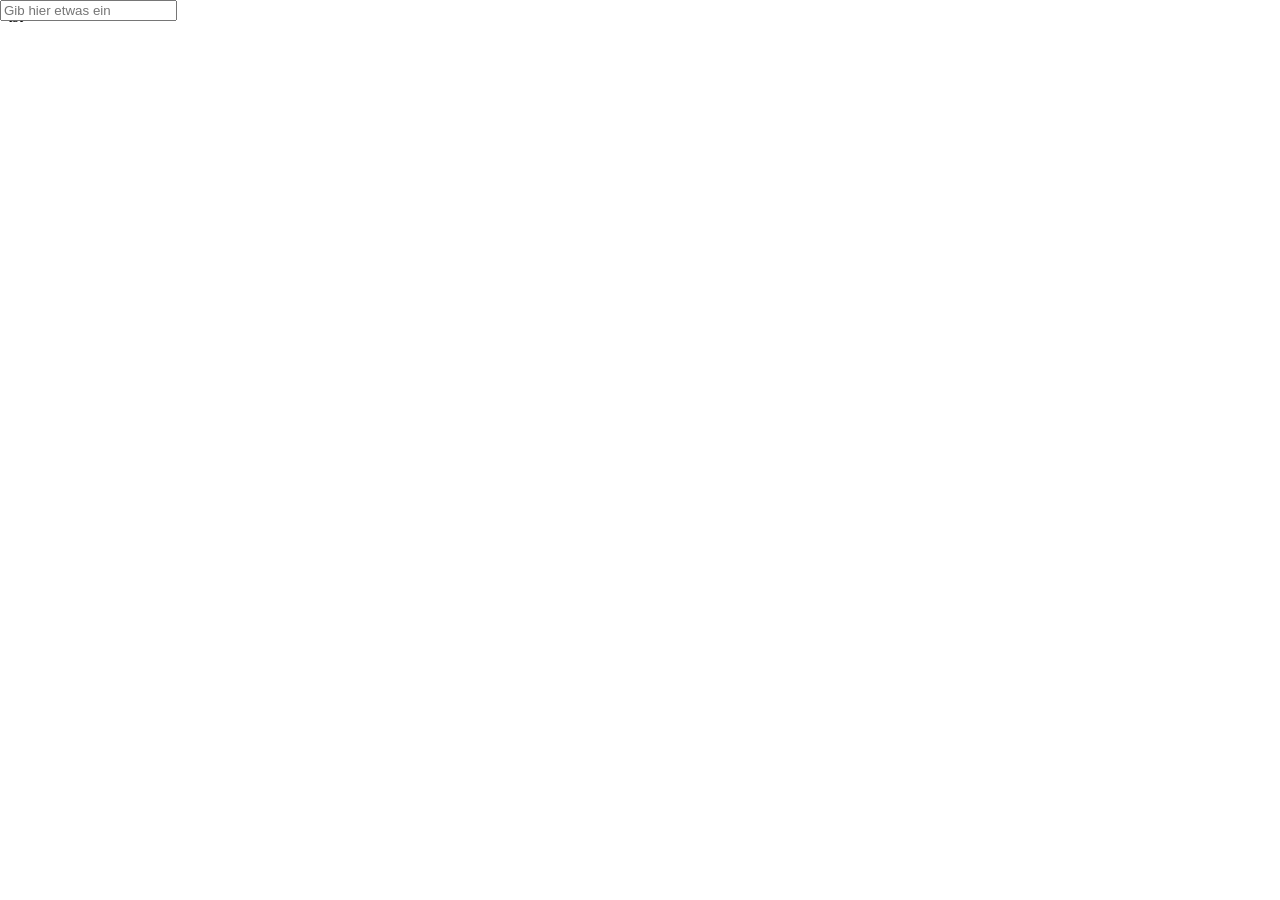
==== commit 9c39d973: "assdf" ====
--- a/index.html
+++ b/index.html
@@ -2,12 +2,12 @@
 <html lang="en" data-beasties-container>
 <head>
   <meta charset="utf-8">
-  <title>PokemonLernen</title>
+  <title>Pokemon</title>
   <base href="/">
   <meta name="viewport" content="width=device-width, initial-scale=1">
   <link rel="icon" type="image/x-icon" href="favicon.ico">
 <link rel="stylesheet" href="styles-5INURTSO.css"></head>
 <body>
   <app-root></app-root>
-<script src="polyfills-FFHMD2TL.js" type="module"></script><script src="main-2KIFYDMF.js" type="module"></script></body>
+<script src="polyfills-FFHMD2TL.js" type="module"></script><script src="main-2XWH5VTQ.js" type="module"></script></body>
 </html>
